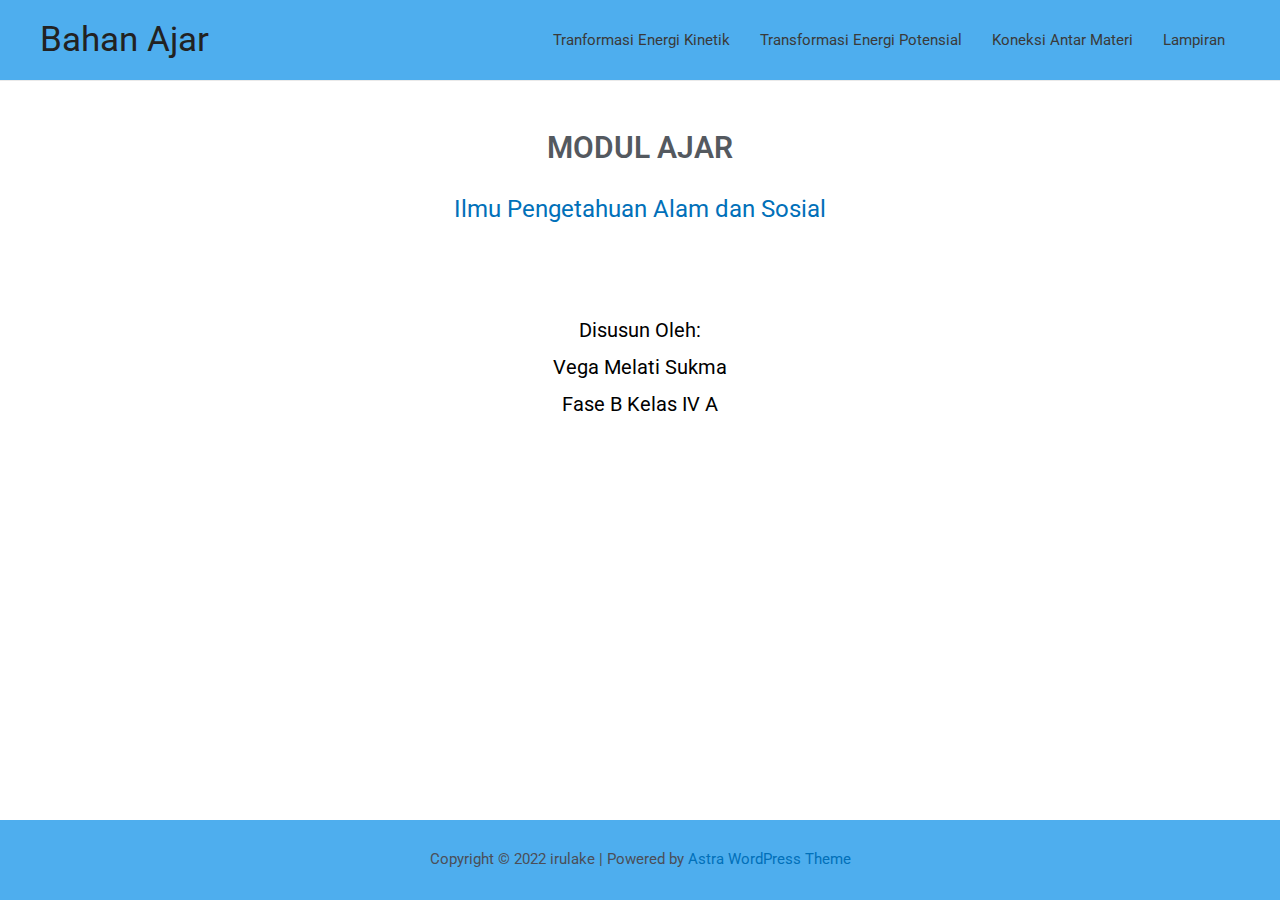
==== index.html @ 5ebf0a8a "wpup" ====
<!DOCTYPE html>
<html lang="en-US">
<head>
<meta charset="UTF-8">
<meta name="viewport" content="width=device-width, initial-scale=1">
<link rel="profile" href="https://gmpg.org/xfn/11">

<title>Bahan Ajar</title>
<meta name="robots" content="max-image-preview:large">
<link rel="alternate" type="application/rss+xml" title="Bahan Ajar &raquo; Feed" href="https://vegamus-teach.github.io/feed/">
<link rel="alternate" type="application/rss+xml" title="Bahan Ajar &raquo; Comments Feed" href="https://vegamus-teach.github.io/comments/feed/">
<script>
window._wpemojiSettings = {"baseUrl":"https:\/\/s.w.org\/images\/core\/emoji\/14.0.0\/72x72\/","ext":".png","svgUrl":"https:\/\/s.w.org\/images\/core\/emoji\/14.0.0\/svg\/","svgExt":".svg","source":{"concatemoji":"https:\/\/vegamus-teach.github.io\/wp-includes\/js\/wp-emoji-release.min.js?ver=6.1.1"}};
/*! This file is auto-generated */
!function(e,a,t){var n,r,o,i=a.createElement("canvas"),p=i.getContext&&i.getContext("2d");function s(e,t){var a=String.fromCharCode,e=(p.clearRect(0,0,i.width,i.height),p.fillText(a.apply(this,e),0,0),i.toDataURL());return p.clearRect(0,0,i.width,i.height),p.fillText(a.apply(this,t),0,0),e===i.toDataURL()}function c(e){var t=a.createElement("script");t.src=e,t.defer=t.type="text/javascript",a.getElementsByTagName("head")[0].appendChild(t)}for(o=Array("flag","emoji"),t.supports={everything:!0,everythingExceptFlag:!0},r=0;r<o.length;r++)t.supports[o[r]]=function(e){if(p&&p.fillText)switch(p.textBaseline="top",p.font="600 32px Arial",e){case"flag":return s([127987,65039,8205,9895,65039],[127987,65039,8203,9895,65039])?!1:!s([55356,56826,55356,56819],[55356,56826,8203,55356,56819])&&!s([55356,57332,56128,56423,56128,56418,56128,56421,56128,56430,56128,56423,56128,56447],[55356,57332,8203,56128,56423,8203,56128,56418,8203,56128,56421,8203,56128,56430,8203,56128,56423,8203,56128,56447]);case"emoji":return!s([129777,127995,8205,129778,127999],[129777,127995,8203,129778,127999])}return!1}(o[r]),t.supports.everything=t.supports.everything&&t.supports[o[r]],"flag"!==o[r]&&(t.supports.everythingExceptFlag=t.supports.everythingExceptFlag&&t.supports[o[r]]);t.supports.everythingExceptFlag=t.supports.everythingExceptFlag&&!t.supports.flag,t.DOMReady=!1,t.readyCallback=function(){t.DOMReady=!0},t.supports.everything||(n=function(){t.readyCallback()},a.addEventListener?(a.addEventListener("DOMContentLoaded",n,!1),e.addEventListener("load",n,!1)):(e.attachEvent("onload",n),a.attachEvent("onreadystatechange",function(){"complete"===a.readyState&&t.readyCallback()})),(e=t.source||{}).concatemoji?c(e.concatemoji):e.wpemoji&&e.twemoji&&(c(e.twemoji),c(e.wpemoji)))}(window,document,window._wpemojiSettings);
</script>
<style>img.wp-smiley,
img.emoji {
	display: inline !important;
	border: none !important;
	box-shadow: none !important;
	height: 1em !important;
	width: 1em !important;
	margin: 0 0.07em !important;
	vertical-align: -0.1em !important;
	background: none !important;
	padding: 0 !important;
}</style>
	<link rel="stylesheet" id="astra-theme-css-css" href="https://vegamus-teach.github.io/wp-content/themes/astra/assets/css/minified/main.min.css?ver=3.9.4" media="all">
<style id="astra-theme-css-inline-css">:root{--ast-container-default-xlg-padding:3em;--ast-container-default-lg-padding:3em;--ast-container-default-slg-padding:2em;--ast-container-default-md-padding:3em;--ast-container-default-sm-padding:3em;--ast-container-default-xs-padding:2.4em;--ast-container-default-xxs-padding:1.8em;}html{font-size:93.75%;}a{color:var(--ast-global-color-0);}a:hover,a:focus{color:var(--ast-global-color-1);}body,button,input,select,textarea,.ast-button,.ast-custom-button{font-family:-apple-system,BlinkMacSystemFont,Segoe UI,Roboto,Oxygen-Sans,Ubuntu,Cantarell,Helvetica Neue,sans-serif;font-weight:inherit;font-size:15px;font-size:1rem;}blockquote{color:var(--ast-global-color-3);}.site-title{font-size:35px;font-size:2.3333333333333rem;display:block;}.ast-archive-description .ast-archive-title{font-size:40px;font-size:2.6666666666667rem;}.site-header .site-description{font-size:15px;font-size:1rem;display:none;}.entry-title{font-size:30px;font-size:2rem;}h1,.entry-content h1{font-size:40px;font-size:2.6666666666667rem;}h2,.entry-content h2{font-size:30px;font-size:2rem;}h3,.entry-content h3{font-size:25px;font-size:1.6666666666667rem;}h4,.entry-content h4{font-size:20px;font-size:1.3333333333333rem;}h5,.entry-content h5{font-size:18px;font-size:1.2rem;}h6,.entry-content h6{font-size:15px;font-size:1rem;}.ast-single-post .entry-title,.page-title{font-size:30px;font-size:2rem;}::selection{background-color:var(--ast-global-color-0);color:#ffffff;}body,h1,.entry-title a,.entry-content h1,h2,.entry-content h2,h3,.entry-content h3,h4,.entry-content h4,h5,.entry-content h5,h6,.entry-content h6{color:var(--ast-global-color-3);}.tagcloud a:hover,.tagcloud a:focus,.tagcloud a.current-item{color:#ffffff;border-color:var(--ast-global-color-0);background-color:var(--ast-global-color-0);}input:focus,input[type="text"]:focus,input[type="email"]:focus,input[type="url"]:focus,input[type="password"]:focus,input[type="reset"]:focus,input[type="search"]:focus,textarea:focus{border-color:var(--ast-global-color-0);}input[type="radio"]:checked,input[type=reset],input[type="checkbox"]:checked,input[type="checkbox"]:hover:checked,input[type="checkbox"]:focus:checked,input[type=range]::-webkit-slider-thumb{border-color:var(--ast-global-color-0);background-color:var(--ast-global-color-0);box-shadow:none;}.site-footer a:hover + .post-count,.site-footer a:focus + .post-count{background:var(--ast-global-color-0);border-color:var(--ast-global-color-0);}.single .nav-links .nav-previous,.single .nav-links .nav-next{color:var(--ast-global-color-0);}.entry-meta,.entry-meta *{line-height:1.45;color:var(--ast-global-color-0);}.entry-meta a:hover,.entry-meta a:hover *,.entry-meta a:focus,.entry-meta a:focus *,.page-links > .page-link,.page-links .page-link:hover,.post-navigation a:hover{color:var(--ast-global-color-1);}#cat option,.secondary .calendar_wrap thead a,.secondary .calendar_wrap thead a:visited{color:var(--ast-global-color-0);}.secondary .calendar_wrap #today,.ast-progress-val span{background:var(--ast-global-color-0);}.secondary a:hover + .post-count,.secondary a:focus + .post-count{background:var(--ast-global-color-0);border-color:var(--ast-global-color-0);}.calendar_wrap #today > a{color:#ffffff;}.page-links .page-link,.single .post-navigation a{color:var(--ast-global-color-0);}.ast-archive-title{color:var(--ast-global-color-2);}.widget-title{font-size:21px;font-size:1.4rem;color:var(--ast-global-color-2);}.ast-single-post .entry-content a,.ast-comment-content a:not(.ast-comment-edit-reply-wrap a){text-decoration:underline;}.ast-single-post .wp-block-button .wp-block-button__link,.ast-single-post .elementor-button-wrapper .elementor-button,.ast-single-post .entry-content .uagb-tab a,.ast-single-post .entry-content .uagb-ifb-cta a,.ast-single-post .entry-content .wp-block-uagb-buttons a,.ast-single-post .entry-content .uabb-module-content a,.ast-single-post .entry-content .uagb-post-grid a,.ast-single-post .entry-content .uagb-timeline a,.ast-single-post .entry-content .uagb-toc__wrap a,.ast-single-post .entry-content .uagb-taxomony-box a,.ast-single-post .entry-content .woocommerce a,.entry-content .wp-block-latest-posts > li > a{text-decoration:none;}.ast-logo-title-inline .site-logo-img{padding-right:1em;}.ast-page-builder-template .hentry {margin: 0;}.ast-page-builder-template .site-content > .ast-container {max-width: 100%;padding: 0;}.ast-page-builder-template .site-content #primary {padding: 0;margin: 0;}.ast-page-builder-template .no-results {text-align: center;margin: 4em auto;}.ast-page-builder-template .ast-pagination {padding: 2em;}.ast-page-builder-template .entry-header.ast-no-title.ast-no-thumbnail {margin-top: 0;}.ast-page-builder-template .entry-header.ast-header-without-markup {margin-top: 0;margin-bottom: 0;}.ast-page-builder-template .entry-header.ast-no-title.ast-no-meta {margin-bottom: 0;}.ast-page-builder-template.single .post-navigation {padding-bottom: 2em;}.ast-page-builder-template.single-post .site-content > .ast-container {max-width: 100%;}.ast-page-builder-template .entry-header {margin-top: 2em;margin-left: auto;margin-right: auto;}.ast-page-builder-template .ast-archive-description {margin: 2em auto 0;padding-left: 20px;padding-right: 20px;}.ast-page-builder-template .ast-row {margin-left: 0;margin-right: 0;}.single.ast-page-builder-template .entry-header + .entry-content {margin-bottom: 2em;}@media(min-width: 921px) {.ast-page-builder-template.archive.ast-right-sidebar .ast-row article,.ast-page-builder-template.archive.ast-left-sidebar .ast-row article {padding-left: 0;padding-right: 0;}}@media (max-width:921px){#ast-desktop-header{display:none;}}@media (min-width:921px){#ast-mobile-header{display:none;}}.wp-block-buttons.aligncenter{justify-content:center;}@media (max-width:921px){.ast-theme-transparent-header #primary,.ast-theme-transparent-header #secondary{padding:0;}}@media (max-width:921px){.ast-plain-container.ast-no-sidebar #primary{padding:0;}}.ast-plain-container.ast-no-sidebar #primary{margin-top:0;margin-bottom:0;}@media (min-width:1200px){.ast-plain-container.ast-no-sidebar #primary{margin-top:60px;margin-bottom:60px;}}.wp-block-button.is-style-outline .wp-block-button__link{border-color:var(--ast-global-color-0);}.wp-block-button.is-style-outline > .wp-block-button__link:not(.has-text-color),.wp-block-button.wp-block-button__link.is-style-outline:not(.has-text-color){color:var(--ast-global-color-0);}.wp-block-button.is-style-outline .wp-block-button__link:hover,.wp-block-button.is-style-outline .wp-block-button__link:focus{color:#ffffff !important;background-color:var(--ast-global-color-1);border-color:var(--ast-global-color-1);}.post-page-numbers.current .page-link,.ast-pagination .page-numbers.current{color:#ffffff;border-color:var(--ast-global-color-0);background-color:var(--ast-global-color-0);border-radius:2px;}h1.widget-title{font-weight:inherit;}h2.widget-title{font-weight:inherit;}h3.widget-title{font-weight:inherit;}#page{display:flex;flex-direction:column;min-height:100vh;}.ast-404-layout-1 h1.page-title{color:var(--ast-global-color-2);}.single .post-navigation a{line-height:1em;height:inherit;}.error-404 .page-sub-title{font-size:1.5rem;font-weight:inherit;}.search .site-content .content-area .search-form{margin-bottom:0;}#page .site-content{flex-grow:1;}.widget{margin-bottom:3.5em;}#secondary li{line-height:1.5em;}#secondary .wp-block-group h2{margin-bottom:0.7em;}#secondary h2{font-size:1.7rem;}.ast-separate-container .ast-article-post,.ast-separate-container .ast-article-single,.ast-separate-container .ast-comment-list li.depth-1,.ast-separate-container .comment-respond{padding:3em;}.ast-separate-container .ast-comment-list li.depth-1,.hentry{margin-bottom:2em;}.ast-separate-container .ast-archive-description,.ast-separate-container .ast-author-box{background-color:var(--ast-global-color-5);border-bottom:1px solid var(--ast-border-color);}.ast-separate-container .comments-title{padding:2em 2em 0 2em;}.ast-page-builder-template .comment-form-textarea,.ast-comment-formwrap .ast-grid-common-col{padding:0;}.ast-comment-formwrap{padding:0 20px;display:inline-flex;column-gap:20px;}.archive.ast-page-builder-template .entry-header{margin-top:2em;}.ast-page-builder-template .ast-comment-formwrap{width:100%;}.entry-title{margin-bottom:0.5em;}.ast-archive-description .ast-archive-title{margin-bottom:10px;text-transform:capitalize;}.ast-archive-description p{font-size:inherit;font-weight:inherit;line-height:inherit;}@media (min-width:921px){.ast-left-sidebar.ast-page-builder-template #secondary,.archive.ast-right-sidebar.ast-page-builder-template .site-main{padding-left:20px;padding-right:20px;}}@media (max-width:544px){.ast-comment-formwrap.ast-row{column-gap:10px;}}@media (min-width:1201px){.ast-separate-container .ast-article-post,.ast-separate-container .ast-article-single,.ast-separate-container .ast-archive-description,.ast-separate-container .ast-author-box,.ast-separate-container .ast-404-layout-1,.ast-separate-container .no-results{padding:3em;}}@media (max-width:921px){.ast-separate-container #primary,.ast-separate-container #secondary{padding:1.5em 0;}#primary,#secondary{padding:1.5em 0;margin:0;}.ast-left-sidebar #content > .ast-container{display:flex;flex-direction:column-reverse;width:100%;}}@media (min-width:922px){.ast-separate-container.ast-right-sidebar #primary,.ast-separate-container.ast-left-sidebar #primary{border:0;}.search-no-results.ast-separate-container #primary{margin-bottom:4em;}}.wp-block-button .wp-block-button__link{color:#ffffff;}.wp-block-button .wp-block-button__link:hover,.wp-block-button .wp-block-button__link:focus{color:#ffffff;background-color:var(--ast-global-color-1);border-color:var(--ast-global-color-1);}.wp-block-button .wp-block-button__link,.wp-block-search .wp-block-search__button,body .wp-block-file .wp-block-file__button{border-color:var(--ast-global-color-0);background-color:var(--ast-global-color-0);color:#ffffff;font-family:inherit;font-weight:inherit;line-height:1;border-radius:2px;padding-top:15px;padding-right:30px;padding-bottom:15px;padding-left:30px;}@media (max-width:921px){.wp-block-button .wp-block-button__link,.wp-block-search .wp-block-search__button,body .wp-block-file .wp-block-file__button{padding-top:14px;padding-right:28px;padding-bottom:14px;padding-left:28px;}}@media (max-width:544px){.wp-block-button .wp-block-button__link,.wp-block-search .wp-block-search__button,body .wp-block-file .wp-block-file__button{padding-top:12px;padding-right:24px;padding-bottom:12px;padding-left:24px;}}.menu-toggle,button,.ast-button,.ast-custom-button,.button,input#submit,input[type="button"],input[type="submit"],input[type="reset"],form[CLASS*="wp-block-search__"].wp-block-search .wp-block-search__inside-wrapper .wp-block-search__button,body .wp-block-file .wp-block-file__button,.search .search-submit{border-style:solid;border-top-width:0;border-right-width:0;border-left-width:0;border-bottom-width:0;color:#ffffff;border-color:var(--ast-global-color-0);background-color:var(--ast-global-color-0);border-radius:2px;padding-top:15px;padding-right:30px;padding-bottom:15px;padding-left:30px;font-family:inherit;font-weight:inherit;line-height:1;}button:focus,.menu-toggle:hover,button:hover,.ast-button:hover,.ast-custom-button:hover .button:hover,.ast-custom-button:hover ,input[type=reset]:hover,input[type=reset]:focus,input#submit:hover,input#submit:focus,input[type="button"]:hover,input[type="button"]:focus,input[type="submit"]:hover,input[type="submit"]:focus,form[CLASS*="wp-block-search__"].wp-block-search .wp-block-search__inside-wrapper .wp-block-search__button:hover,form[CLASS*="wp-block-search__"].wp-block-search .wp-block-search__inside-wrapper .wp-block-search__button:focus,body .wp-block-file .wp-block-file__button:hover,body .wp-block-file .wp-block-file__button:focus{color:#ffffff;background-color:var(--ast-global-color-1);border-color:var(--ast-global-color-1);}form[CLASS*="wp-block-search__"].wp-block-search .wp-block-search__inside-wrapper .wp-block-search__button.has-icon{padding-top:calc(15px - 3px);padding-right:calc(30px - 3px);padding-bottom:calc(15px - 3px);padding-left:calc(30px - 3px);}@media (min-width:544px){.ast-container{max-width:100%;}}@media (max-width:544px){.ast-separate-container .ast-article-post,.ast-separate-container .ast-article-single,.ast-separate-container .comments-title,.ast-separate-container .ast-archive-description{padding:1.5em 1em;}.ast-separate-container #content .ast-container{padding-left:0.54em;padding-right:0.54em;}.ast-separate-container .ast-comment-list li.depth-1{padding:1.5em 1em;margin-bottom:1.5em;}.ast-separate-container .ast-comment-list .bypostauthor{padding:.5em;}.ast-search-menu-icon.ast-dropdown-active .search-field{width:170px;}.menu-toggle,button,.ast-button,.button,input#submit,input[type="button"],input[type="submit"],input[type="reset"]{padding-top:12px;padding-right:24px;padding-bottom:12px;padding-left:24px;}}@media (max-width:921px){.menu-toggle,button,.ast-button,.button,input#submit,input[type="button"],input[type="submit"],input[type="reset"]{padding-top:14px;padding-right:28px;padding-bottom:14px;padding-left:28px;}.ast-mobile-header-stack .main-header-bar .ast-search-menu-icon{display:inline-block;}.ast-header-break-point.ast-header-custom-item-outside .ast-mobile-header-stack .main-header-bar .ast-search-icon{margin:0;}.ast-comment-avatar-wrap img{max-width:2.5em;}.ast-separate-container .ast-comment-list li.depth-1{padding:1.5em 2.14em;}.ast-separate-container .comment-respond{padding:2em 2.14em;}.ast-comment-meta{padding:0 1.8888em 1.3333em;}}@media (max-width:921px){.site-title{display:block;}.ast-archive-description .ast-archive-title{font-size:40px;}.site-header .site-description{display:none;}.entry-title{font-size:30px;}h1,.entry-content h1{font-size:30px;}h2,.entry-content h2{font-size:25px;}h3,.entry-content h3{font-size:20px;}.ast-single-post .entry-title,.page-title{font-size:30px;}}@media (max-width:544px){.site-title{display:block;}.ast-archive-description .ast-archive-title{font-size:40px;}.site-header .site-description{display:none;}.entry-title{font-size:30px;}h1,.entry-content h1{font-size:30px;}h2,.entry-content h2{font-size:25px;}h3,.entry-content h3{font-size:20px;}.ast-single-post .entry-title,.page-title{font-size:30px;}}@media (max-width:921px){html{font-size:85.5%;}}@media (max-width:544px){html{font-size:85.5%;}}@media (min-width:922px){.ast-container{max-width:1240px;}}@media (min-width:922px){.site-content .ast-container{display:flex;}}@media (max-width:921px){.site-content .ast-container{flex-direction:column;}}@media (min-width:922px){.main-header-menu .sub-menu .menu-item.ast-left-align-sub-menu:hover > .sub-menu,.main-header-menu .sub-menu .menu-item.ast-left-align-sub-menu.focus > .sub-menu{margin-left:-0px;}}blockquote,cite {font-style: initial;}.wp-block-file {display: flex;align-items: center;flex-wrap: wrap;justify-content: space-between;}.wp-block-pullquote {border: none;}.wp-block-pullquote blockquote::before {content: "\201D";font-family: "Helvetica",sans-serif;display: flex;transform: rotate( 180deg );font-size: 6rem;font-style: normal;line-height: 1;font-weight: bold;align-items: center;justify-content: center;}.has-text-align-right > blockquote::before {justify-content: flex-start;}.has-text-align-left > blockquote::before {justify-content: flex-end;}figure.wp-block-pullquote.is-style-solid-color blockquote {max-width: 100%;text-align: inherit;}html body {--wp--custom--ast-default-block-top-padding: 3em;--wp--custom--ast-default-block-right-padding: 3em;--wp--custom--ast-default-block-bottom-padding: 3em;--wp--custom--ast-default-block-left-padding: 3em;--wp--custom--ast-container-width: 1200px;--wp--custom--ast-content-width-size: 1200px;--wp--custom--ast-wide-width-size: calc(1200px + var(--wp--custom--ast-default-block-left-padding) + var(--wp--custom--ast-default-block-right-padding));}@media(max-width: 921px) {html body {--wp--custom--ast-default-block-top-padding: 3em;--wp--custom--ast-default-block-right-padding: 2em;--wp--custom--ast-default-block-bottom-padding: 3em;--wp--custom--ast-default-block-left-padding: 2em;}}@media(max-width: 544px) {html body {--wp--custom--ast-default-block-top-padding: 3em;--wp--custom--ast-default-block-right-padding: 1.5em;--wp--custom--ast-default-block-bottom-padding: 3em;--wp--custom--ast-default-block-left-padding: 1.5em;}}.entry-content > .wp-block-group,.entry-content > .wp-block-cover,.entry-content > .wp-block-columns {padding-top: var(--wp--custom--ast-default-block-top-padding);padding-right: var(--wp--custom--ast-default-block-right-padding);padding-bottom: var(--wp--custom--ast-default-block-bottom-padding);padding-left: var(--wp--custom--ast-default-block-left-padding);}.ast-plain-container.ast-no-sidebar .entry-content > .alignfull,.ast-page-builder-template .ast-no-sidebar .entry-content > .alignfull {margin-left: calc( -50vw + 50%);margin-right: calc( -50vw + 50%);max-width: 100vw;width: 100vw;}.ast-plain-container.ast-no-sidebar .entry-content .alignfull .alignfull,.ast-page-builder-template.ast-no-sidebar .entry-content .alignfull .alignfull,.ast-plain-container.ast-no-sidebar .entry-content .alignfull .alignwide,.ast-page-builder-template.ast-no-sidebar .entry-content .alignfull .alignwide,.ast-plain-container.ast-no-sidebar .entry-content .alignwide .alignfull,.ast-page-builder-template.ast-no-sidebar .entry-content .alignwide .alignfull,.ast-plain-container.ast-no-sidebar .entry-content .alignwide .alignwide,.ast-page-builder-template.ast-no-sidebar .entry-content .alignwide .alignwide,.ast-plain-container.ast-no-sidebar .entry-content .wp-block-column .alignfull,.ast-page-builder-template.ast-no-sidebar .entry-content .wp-block-column .alignfull,.ast-plain-container.ast-no-sidebar .entry-content .wp-block-column .alignwide,.ast-page-builder-template.ast-no-sidebar .entry-content .wp-block-column .alignwide {margin-left: auto;margin-right: auto;width: 100%;}[ast-blocks-layout] .wp-block-separator:not(.is-style-dots) {height: 0;}[ast-blocks-layout] .wp-block-separator {margin: 20px auto;}[ast-blocks-layout] .wp-block-separator:not(.is-style-wide):not(.is-style-dots) {max-width: 100px;}[ast-blocks-layout] .wp-block-separator.has-background {padding: 0;}.entry-content[ast-blocks-layout] > * {max-width: var(--wp--custom--ast-content-width-size);margin-left: auto;margin-right: auto;}.entry-content[ast-blocks-layout] > .alignwide {max-width: var(--wp--custom--ast-wide-width-size);}.entry-content[ast-blocks-layout] .alignfull {max-width: none;}.entry-content .wp-block-columns {margin-bottom: 0;}blockquote {margin: 1.5em;border: none;}.wp-block-quote:not(.has-text-align-right):not(.has-text-align-center) {border-left: 5px solid rgba(0,0,0,0.05);}.has-text-align-right > blockquote,blockquote.has-text-align-right {border-right: 5px solid rgba(0,0,0,0.05);}.has-text-align-left > blockquote,blockquote.has-text-align-left {border-left: 5px solid rgba(0,0,0,0.05);}.wp-block-site-tagline,.wp-block-latest-posts .read-more {margin-top: 15px;}.wp-block-loginout p label {display: block;}.wp-block-loginout p:not(.login-remember):not(.login-submit) input {width: 100%;}.wp-block-loginout input:focus {border-color: transparent;}.wp-block-loginout input:focus {outline: thin dotted;}.entry-content .wp-block-media-text .wp-block-media-text__content {padding: 0 0 0 8%;}.entry-content .wp-block-media-text.has-media-on-the-right .wp-block-media-text__content {padding: 0 8% 0 0;}.entry-content .wp-block-media-text.has-background .wp-block-media-text__content {padding: 8%;}.entry-content .wp-block-cover:not([class*="background-color"]) .wp-block-cover__inner-container,.entry-content .wp-block-cover:not([class*="background-color"]) .wp-block-cover-image-text,.entry-content .wp-block-cover:not([class*="background-color"]) .wp-block-cover-text,.entry-content .wp-block-cover-image:not([class*="background-color"]) .wp-block-cover__inner-container,.entry-content .wp-block-cover-image:not([class*="background-color"]) .wp-block-cover-image-text,.entry-content .wp-block-cover-image:not([class*="background-color"]) .wp-block-cover-text {color: var(--ast-global-color-5);}.wp-block-loginout .login-remember input {width: 1.1rem;height: 1.1rem;margin: 0 5px 4px 0;vertical-align: middle;}.wp-block-latest-posts > li > *:first-child,.wp-block-latest-posts:not(.is-grid) > li:first-child {margin-top: 0;}.wp-block-search__inside-wrapper .wp-block-search__input {padding: 0 10px;color: var(--ast-global-color-3);background: var(--ast-global-color-5);border-color: var(--ast-border-color);}.wp-block-latest-posts .read-more {margin-bottom: 1.5em;}.wp-block-search__no-button .wp-block-search__inside-wrapper .wp-block-search__input {padding-top: 5px;padding-bottom: 5px;}.wp-block-latest-posts .wp-block-latest-posts__post-date,.wp-block-latest-posts .wp-block-latest-posts__post-author {font-size: 1rem;}.wp-block-latest-posts > li > *,.wp-block-latest-posts:not(.is-grid) > li {margin-top: 12px;margin-bottom: 12px;}.ast-page-builder-template .entry-content[ast-blocks-layout] > *,.ast-page-builder-template .entry-content[ast-blocks-layout] > .alignfull > * {max-width: none;}.ast-page-builder-template .entry-content[ast-blocks-layout] > .alignwide > * {max-width: var(--wp--custom--ast-wide-width-size);}.ast-page-builder-template .entry-content[ast-blocks-layout] > .inherit-container-width > *,.ast-page-builder-template .entry-content[ast-blocks-layout] > * > *,.entry-content[ast-blocks-layout] > .wp-block-cover .wp-block-cover__inner-container {max-width: var(--wp--custom--ast-content-width-size);margin-left: auto;margin-right: auto;}.entry-content[ast-blocks-layout] .wp-block-cover:not(.alignleft):not(.alignright) {width: auto;}@media(max-width: 1200px) {.ast-separate-container .entry-content > .alignfull,.ast-separate-container .entry-content[ast-blocks-layout] > .alignwide,.ast-plain-container .entry-content[ast-blocks-layout] > .alignwide,.ast-plain-container .entry-content .alignfull {margin-left: calc(-1 * min(var(--ast-container-default-xlg-padding),20px)) ;margin-right: calc(-1 * min(var(--ast-container-default-xlg-padding),20px));}}@media(min-width: 1201px) {.ast-separate-container .entry-content > .alignfull {margin-left: calc(-1 * var(--ast-container-default-xlg-padding) );margin-right: calc(-1 * var(--ast-container-default-xlg-padding) );}.ast-separate-container .entry-content[ast-blocks-layout] > .alignwide,.ast-plain-container .entry-content[ast-blocks-layout] > .alignwide {margin-left: calc(-1 * var(--wp--custom--ast-default-block-left-padding) );margin-right: calc(-1 * var(--wp--custom--ast-default-block-right-padding) );}}@media(min-width: 921px) {.ast-separate-container .entry-content .wp-block-group.alignwide:not(.inherit-container-width) > :where(:not(.alignleft):not(.alignright)),.ast-plain-container .entry-content .wp-block-group.alignwide:not(.inherit-container-width) > :where(:not(.alignleft):not(.alignright)) {max-width: calc( var(--wp--custom--ast-content-width-size) + 80px );}.ast-plain-container.ast-right-sidebar .entry-content[ast-blocks-layout] .alignfull,.ast-plain-container.ast-left-sidebar .entry-content[ast-blocks-layout] .alignfull {margin-left: -60px;margin-right: -60px;}}@media(min-width: 544px) {.entry-content > .alignleft {margin-right: 20px;}.entry-content > .alignright {margin-left: 20px;}}@media (max-width:544px){.wp-block-columns .wp-block-column:not(:last-child){margin-bottom:20px;}.wp-block-latest-posts{margin:0;}}@media( max-width: 600px ) {.entry-content .wp-block-media-text .wp-block-media-text__content,.entry-content .wp-block-media-text.has-media-on-the-right .wp-block-media-text__content {padding: 8% 0 0;}.entry-content .wp-block-media-text.has-background .wp-block-media-text__content {padding: 8%;}}.ast-separate-container .entry-content .wp-block-uagb-container {padding-left: 0;}.ast-page-builder-template .entry-header {padding-left: 0;}@media(min-width: 1201px) {.ast-separate-container .entry-content > .uagb-is-root-container {margin-left: 0;margin-right: 0;}}.entry-content[ast-blocks-layout] > ul,.entry-content[ast-blocks-layout] > ol {margin-left: 1em;}:root .has-ast-global-color-0-color{color:var(--ast-global-color-0);}:root .has-ast-global-color-0-background-color{background-color:var(--ast-global-color-0);}:root .wp-block-button .has-ast-global-color-0-color{color:var(--ast-global-color-0);}:root .wp-block-button .has-ast-global-color-0-background-color{background-color:var(--ast-global-color-0);}:root .has-ast-global-color-1-color{color:var(--ast-global-color-1);}:root .has-ast-global-color-1-background-color{background-color:var(--ast-global-color-1);}:root .wp-block-button .has-ast-global-color-1-color{color:var(--ast-global-color-1);}:root .wp-block-button .has-ast-global-color-1-background-color{background-color:var(--ast-global-color-1);}:root .has-ast-global-color-2-color{color:var(--ast-global-color-2);}:root .has-ast-global-color-2-background-color{background-color:var(--ast-global-color-2);}:root .wp-block-button .has-ast-global-color-2-color{color:var(--ast-global-color-2);}:root .wp-block-button .has-ast-global-color-2-background-color{background-color:var(--ast-global-color-2);}:root .has-ast-global-color-3-color{color:var(--ast-global-color-3);}:root .has-ast-global-color-3-background-color{background-color:var(--ast-global-color-3);}:root .wp-block-button .has-ast-global-color-3-color{color:var(--ast-global-color-3);}:root .wp-block-button .has-ast-global-color-3-background-color{background-color:var(--ast-global-color-3);}:root .has-ast-global-color-4-color{color:var(--ast-global-color-4);}:root .has-ast-global-color-4-background-color{background-color:var(--ast-global-color-4);}:root .wp-block-button .has-ast-global-color-4-color{color:var(--ast-global-color-4);}:root .wp-block-button .has-ast-global-color-4-background-color{background-color:var(--ast-global-color-4);}:root .has-ast-global-color-5-color{color:var(--ast-global-color-5);}:root .has-ast-global-color-5-background-color{background-color:var(--ast-global-color-5);}:root .wp-block-button .has-ast-global-color-5-color{color:var(--ast-global-color-5);}:root .wp-block-button .has-ast-global-color-5-background-color{background-color:var(--ast-global-color-5);}:root .has-ast-global-color-6-color{color:var(--ast-global-color-6);}:root .has-ast-global-color-6-background-color{background-color:var(--ast-global-color-6);}:root .wp-block-button .has-ast-global-color-6-color{color:var(--ast-global-color-6);}:root .wp-block-button .has-ast-global-color-6-background-color{background-color:var(--ast-global-color-6);}:root .has-ast-global-color-7-color{color:var(--ast-global-color-7);}:root .has-ast-global-color-7-background-color{background-color:var(--ast-global-color-7);}:root .wp-block-button .has-ast-global-color-7-color{color:var(--ast-global-color-7);}:root .wp-block-button .has-ast-global-color-7-background-color{background-color:var(--ast-global-color-7);}:root .has-ast-global-color-8-color{color:var(--ast-global-color-8);}:root .has-ast-global-color-8-background-color{background-color:var(--ast-global-color-8);}:root .wp-block-button .has-ast-global-color-8-color{color:var(--ast-global-color-8);}:root .wp-block-button .has-ast-global-color-8-background-color{background-color:var(--ast-global-color-8);}:root{--ast-global-color-0:#0170B9;--ast-global-color-1:#3a3a3a;--ast-global-color-2:#3a3a3a;--ast-global-color-3:#4B4F58;--ast-global-color-4:#F5F5F5;--ast-global-color-5:#FFFFFF;--ast-global-color-6:#E5E5E5;--ast-global-color-7:#424242;--ast-global-color-8:#000000;}:root {--ast-border-color : var(--ast-global-color-6);}.ast-breadcrumbs .trail-browse,.ast-breadcrumbs .trail-items,.ast-breadcrumbs .trail-items li{display:inline-block;margin:0;padding:0;border:none;background:inherit;text-indent:0;}.ast-breadcrumbs .trail-browse{font-size:inherit;font-style:inherit;font-weight:inherit;color:inherit;}.ast-breadcrumbs .trail-items{list-style:none;}.trail-items li::after{padding:0 0.3em;content:"\00bb";}.trail-items li:last-of-type::after{display:none;}h1,.entry-content h1,h2,.entry-content h2,h3,.entry-content h3,h4,.entry-content h4,h5,.entry-content h5,h6,.entry-content h6{color:var(--ast-global-color-2);}.entry-title a{color:var(--ast-global-color-2);}@media (max-width:921px){.ast-builder-grid-row-container.ast-builder-grid-row-tablet-3-firstrow .ast-builder-grid-row > *:first-child,.ast-builder-grid-row-container.ast-builder-grid-row-tablet-3-lastrow .ast-builder-grid-row > *:last-child{grid-column:1 / -1;}}@media (max-width:544px){.ast-builder-grid-row-container.ast-builder-grid-row-mobile-3-firstrow .ast-builder-grid-row > *:first-child,.ast-builder-grid-row-container.ast-builder-grid-row-mobile-3-lastrow .ast-builder-grid-row > *:last-child{grid-column:1 / -1;}}.ast-builder-layout-element[data-section="title_tagline"]{display:flex;}@media (max-width:921px){.ast-header-break-point .ast-builder-layout-element[data-section="title_tagline"]{display:flex;}}@media (max-width:544px){.ast-header-break-point .ast-builder-layout-element[data-section="title_tagline"]{display:flex;}}.ast-builder-menu-1{font-family:inherit;font-weight:inherit;}.ast-builder-menu-1 .menu-item > .menu-link{color:var(--ast-global-color-1);}.ast-builder-menu-1 .menu-item > .ast-menu-toggle{color:var(--ast-global-color-1);}.ast-builder-menu-1 .sub-menu,.ast-builder-menu-1 .inline-on-mobile .sub-menu{border-top-width:2px;border-bottom-width:0px;border-right-width:0px;border-left-width:0px;border-color:var(--ast-global-color-0);border-style:solid;border-radius:0px;}.ast-builder-menu-1 .main-header-menu > .menu-item > .sub-menu,.ast-builder-menu-1 .main-header-menu > .menu-item > .astra-full-megamenu-wrapper{margin-top:0px;}.ast-desktop .ast-builder-menu-1 .main-header-menu > .menu-item > .sub-menu:before,.ast-desktop .ast-builder-menu-1 .main-header-menu > .menu-item > .astra-full-megamenu-wrapper:before{height:calc( 0px + 5px );}.ast-desktop .ast-builder-menu-1 .menu-item .sub-menu .menu-link{border-style:none;}@media (max-width:921px){.ast-header-break-point .ast-builder-menu-1 .menu-item.menu-item-has-children > .ast-menu-toggle{top:0;}.ast-builder-menu-1 .menu-item-has-children > .menu-link:after{content:unset;}.ast-builder-menu-1 .main-header-menu > .menu-item > .sub-menu,.ast-builder-menu-1 .main-header-menu > .menu-item > .astra-full-megamenu-wrapper{margin-top:0;}}@media (max-width:544px){.ast-header-break-point .ast-builder-menu-1 .menu-item.menu-item-has-children > .ast-menu-toggle{top:0;}.ast-builder-menu-1 .main-header-menu > .menu-item > .sub-menu,.ast-builder-menu-1 .main-header-menu > .menu-item > .astra-full-megamenu-wrapper{margin-top:0;}}.ast-builder-menu-1{display:flex;}@media (max-width:921px){.ast-header-break-point .ast-builder-menu-1{display:flex;}}@media (max-width:544px){.ast-header-break-point .ast-builder-menu-1{display:flex;}}.ast-desktop .ast-menu-hover-style-underline > .menu-item > .menu-link:before,.ast-desktop .ast-menu-hover-style-overline > .menu-item > .menu-link:before {content: "";position: absolute;width: 100%;right: 50%;height: 1px;background-color: transparent;transform: scale(0,0) translate(-50%,0);transition: transform .3s ease-in-out,color .0s ease-in-out;}.ast-desktop .ast-menu-hover-style-underline > .menu-item:hover > .menu-link:before,.ast-desktop .ast-menu-hover-style-overline > .menu-item:hover > .menu-link:before {width: calc(100% - 1.2em);background-color: currentColor;transform: scale(1,1) translate(50%,0);}.ast-desktop .ast-menu-hover-style-underline > .menu-item > .menu-link:before {bottom: 0;}.ast-desktop .ast-menu-hover-style-overline > .menu-item > .menu-link:before {top: 0;}.ast-desktop .ast-menu-hover-style-zoom > .menu-item > .menu-link:hover {transition: all .3s ease;transform: scale(1.2);}.site-below-footer-wrap{padding-top:20px;padding-bottom:20px;}.site-below-footer-wrap[data-section="section-below-footer-builder"]{background-color:#4eaeee;;background-image:none;;min-height:80px;}.site-below-footer-wrap[data-section="section-below-footer-builder"] .ast-builder-grid-row{max-width:1200px;margin-left:auto;margin-right:auto;}.site-below-footer-wrap[data-section="section-below-footer-builder"] .ast-builder-grid-row,.site-below-footer-wrap[data-section="section-below-footer-builder"] .site-footer-section{align-items:flex-start;}.site-below-footer-wrap[data-section="section-below-footer-builder"].ast-footer-row-inline .site-footer-section{display:flex;margin-bottom:0;}.ast-builder-grid-row-full .ast-builder-grid-row{grid-template-columns:1fr;}@media (max-width:921px){.site-below-footer-wrap[data-section="section-below-footer-builder"].ast-footer-row-tablet-inline .site-footer-section{display:flex;margin-bottom:0;}.site-below-footer-wrap[data-section="section-below-footer-builder"].ast-footer-row-tablet-stack .site-footer-section{display:block;margin-bottom:10px;}.ast-builder-grid-row-container.ast-builder-grid-row-tablet-full .ast-builder-grid-row{grid-template-columns:1fr;}}@media (max-width:544px){.site-below-footer-wrap[data-section="section-below-footer-builder"].ast-footer-row-mobile-inline .site-footer-section{display:flex;margin-bottom:0;}.site-below-footer-wrap[data-section="section-below-footer-builder"].ast-footer-row-mobile-stack .site-footer-section{display:block;margin-bottom:10px;}.ast-builder-grid-row-container.ast-builder-grid-row-mobile-full .ast-builder-grid-row{grid-template-columns:1fr;}}.site-below-footer-wrap[data-section="section-below-footer-builder"]{display:grid;}@media (max-width:921px){.ast-header-break-point .site-below-footer-wrap[data-section="section-below-footer-builder"]{display:grid;}}@media (max-width:544px){.ast-header-break-point .site-below-footer-wrap[data-section="section-below-footer-builder"]{display:grid;}}.ast-footer-copyright{text-align:center;}.ast-footer-copyright {color:var(--ast-global-color-3);}@media (max-width:921px){.ast-footer-copyright{text-align:center;}}@media (max-width:544px){.ast-footer-copyright{text-align:center;}}.ast-footer-copyright.ast-builder-layout-element{display:flex;}@media (max-width:921px){.ast-header-break-point .ast-footer-copyright.ast-builder-layout-element{display:flex;}}@media (max-width:544px){.ast-header-break-point .ast-footer-copyright.ast-builder-layout-element{display:flex;}}.site-footer{background-color:#4eaeee;;background-image:none;;}.elementor-widget-heading .elementor-heading-title{margin:0;}.elementor-post.elementor-grid-item.hentry{margin-bottom:0;}.woocommerce div.product .elementor-element.elementor-products-grid .related.products ul.products li.product,.elementor-element .elementor-wc-products .woocommerce[class*='columns-'] ul.products li.product{width:auto;margin:0;float:none;}.elementor-toc__list-wrapper{margin:0;}.ast-left-sidebar .elementor-section.elementor-section-stretched,.ast-right-sidebar .elementor-section.elementor-section-stretched{max-width:100%;left:0 !important;}.elementor-template-full-width .ast-container{display:block;}@media (max-width:544px){.elementor-element .elementor-wc-products .woocommerce[class*="columns-"] ul.products li.product{width:auto;margin:0;}.elementor-element .woocommerce .woocommerce-result-count{float:none;}}.ast-header-break-point .main-header-bar{border-bottom-width:1px;}@media (min-width:922px){.main-header-bar{border-bottom-width:1px;}}.main-header-menu .menu-item, #astra-footer-menu .menu-item, .main-header-bar .ast-masthead-custom-menu-items{-js-display:flex;display:flex;-webkit-box-pack:center;-webkit-justify-content:center;-moz-box-pack:center;-ms-flex-pack:center;justify-content:center;-webkit-box-orient:vertical;-webkit-box-direction:normal;-webkit-flex-direction:column;-moz-box-orient:vertical;-moz-box-direction:normal;-ms-flex-direction:column;flex-direction:column;}.main-header-menu > .menu-item > .menu-link, #astra-footer-menu > .menu-item > .menu-link{height:100%;-webkit-box-align:center;-webkit-align-items:center;-moz-box-align:center;-ms-flex-align:center;align-items:center;-js-display:flex;display:flex;}.ast-header-break-point .main-navigation ul .menu-item .menu-link .icon-arrow:first-of-type svg{top:.2em;margin-top:0px;margin-left:0px;width:.65em;transform:translate(0, -2px) rotateZ(270deg);}.ast-mobile-popup-content .ast-submenu-expanded > .ast-menu-toggle{transform:rotateX(180deg);}.ast-separate-container .blog-layout-1, .ast-separate-container .blog-layout-2, .ast-separate-container .blog-layout-3{background-color:transparent;background-image:none;}.ast-separate-container .ast-article-post{background-color:var(--ast-global-color-5);;}@media (max-width:921px){.ast-separate-container .ast-article-post{background-color:var(--ast-global-color-5);;}}@media (max-width:544px){.ast-separate-container .ast-article-post{background-color:var(--ast-global-color-5);;}}.ast-separate-container .ast-article-single:not(.ast-related-post), .ast-separate-container .comments-area .comment-respond,.ast-separate-container .comments-area .ast-comment-list li, .ast-separate-container .ast-woocommerce-container, .ast-separate-container .error-404, .ast-separate-container .no-results, .single.ast-separate-container .site-main .ast-author-meta, .ast-separate-container .related-posts-title-wrapper, .ast-separate-container.ast-two-container #secondary .widget,.ast-separate-container .comments-count-wrapper, .ast-box-layout.ast-plain-container .site-content,.ast-padded-layout.ast-plain-container .site-content, .ast-separate-container .comments-area .comments-title{background-color:var(--ast-global-color-5);;}@media (max-width:921px){.ast-separate-container .ast-article-single:not(.ast-related-post), .ast-separate-container .comments-area .comment-respond,.ast-separate-container .comments-area .ast-comment-list li, .ast-separate-container .ast-woocommerce-container, .ast-separate-container .error-404, .ast-separate-container .no-results, .single.ast-separate-container .site-main .ast-author-meta, .ast-separate-container .related-posts-title-wrapper, .ast-separate-container.ast-two-container #secondary .widget,.ast-separate-container .comments-count-wrapper, .ast-box-layout.ast-plain-container .site-content,.ast-padded-layout.ast-plain-container .site-content, .ast-separate-container .comments-area .comments-title{background-color:var(--ast-global-color-5);;}}@media (max-width:544px){.ast-separate-container .ast-article-single:not(.ast-related-post), .ast-separate-container .comments-area .comment-respond,.ast-separate-container .comments-area .ast-comment-list li, .ast-separate-container .ast-woocommerce-container, .ast-separate-container .error-404, .ast-separate-container .no-results, .single.ast-separate-container .site-main .ast-author-meta, .ast-separate-container .related-posts-title-wrapper, .ast-separate-container.ast-two-container #secondary .widget,.ast-separate-container .comments-count-wrapper, .ast-box-layout.ast-plain-container .site-content,.ast-padded-layout.ast-plain-container .site-content, .ast-separate-container .comments-area .comments-title{background-color:var(--ast-global-color-5);;}}.ast-plain-container, .ast-page-builder-template{background-color:var(--ast-global-color-5);;}@media (max-width:921px){.ast-plain-container, .ast-page-builder-template{background-color:var(--ast-global-color-5);;}}@media (max-width:544px){.ast-plain-container, .ast-page-builder-template{background-color:var(--ast-global-color-5);;}}.ast-mobile-header-content > *,.ast-desktop-header-content > * {padding: 10px 0;height: auto;}.ast-mobile-header-content > *:first-child,.ast-desktop-header-content > *:first-child {padding-top: 10px;}.ast-mobile-header-content > .ast-builder-menu,.ast-desktop-header-content > .ast-builder-menu {padding-top: 0;}.ast-mobile-header-content > *:last-child,.ast-desktop-header-content > *:last-child {padding-bottom: 0;}.ast-mobile-header-content .ast-search-menu-icon.ast-inline-search label,.ast-desktop-header-content .ast-search-menu-icon.ast-inline-search label {width: 100%;}.ast-desktop-header-content .main-header-bar-navigation .ast-submenu-expanded > .ast-menu-toggle::before {transform: rotateX(180deg);}#ast-desktop-header .ast-desktop-header-content,.ast-mobile-header-content .ast-search-icon,.ast-desktop-header-content .ast-search-icon,.ast-mobile-header-wrap .ast-mobile-header-content,.ast-main-header-nav-open.ast-popup-nav-open .ast-mobile-header-wrap .ast-mobile-header-content,.ast-main-header-nav-open.ast-popup-nav-open .ast-desktop-header-content {display: none;}.ast-main-header-nav-open.ast-header-break-point #ast-desktop-header .ast-desktop-header-content,.ast-main-header-nav-open.ast-header-break-point .ast-mobile-header-wrap .ast-mobile-header-content {display: block;}.ast-desktop .ast-desktop-header-content .astra-menu-animation-slide-up > .menu-item > .sub-menu,.ast-desktop .ast-desktop-header-content .astra-menu-animation-slide-up > .menu-item .menu-item > .sub-menu,.ast-desktop .ast-desktop-header-content .astra-menu-animation-slide-down > .menu-item > .sub-menu,.ast-desktop .ast-desktop-header-content .astra-menu-animation-slide-down > .menu-item .menu-item > .sub-menu,.ast-desktop .ast-desktop-header-content .astra-menu-animation-fade > .menu-item > .sub-menu,.ast-desktop .ast-desktop-header-content .astra-menu-animation-fade > .menu-item .menu-item > .sub-menu {opacity: 1;visibility: visible;}.ast-hfb-header.ast-default-menu-enable.ast-header-break-point .ast-mobile-header-wrap .ast-mobile-header-content .main-header-bar-navigation {width: unset;margin: unset;}.ast-mobile-header-content.content-align-flex-end .main-header-bar-navigation .menu-item-has-children > .ast-menu-toggle,.ast-desktop-header-content.content-align-flex-end .main-header-bar-navigation .menu-item-has-children > .ast-menu-toggle {left: calc( 20px - 0.907em);}.ast-mobile-header-content .ast-search-menu-icon,.ast-mobile-header-content .ast-search-menu-icon.slide-search,.ast-desktop-header-content .ast-search-menu-icon,.ast-desktop-header-content .ast-search-menu-icon.slide-search {width: 100%;position: relative;display: block;right: auto;transform: none;}.ast-mobile-header-content .ast-search-menu-icon.slide-search .search-form,.ast-mobile-header-content .ast-search-menu-icon .search-form,.ast-desktop-header-content .ast-search-menu-icon.slide-search .search-form,.ast-desktop-header-content .ast-search-menu-icon .search-form {right: 0;visibility: visible;opacity: 1;position: relative;top: auto;transform: none;padding: 0;display: block;overflow: hidden;}.ast-mobile-header-content .ast-search-menu-icon.ast-inline-search .search-field,.ast-mobile-header-content .ast-search-menu-icon .search-field,.ast-desktop-header-content .ast-search-menu-icon.ast-inline-search .search-field,.ast-desktop-header-content .ast-search-menu-icon .search-field {width: 100%;padding-right: 5.5em;}.ast-mobile-header-content .ast-search-menu-icon .search-submit,.ast-desktop-header-content .ast-search-menu-icon .search-submit {display: block;position: absolute;height: 100%;top: 0;right: 0;padding: 0 1em;border-radius: 0;}.ast-hfb-header.ast-default-menu-enable.ast-header-break-point .ast-mobile-header-wrap .ast-mobile-header-content .main-header-bar-navigation ul .sub-menu .menu-link {padding-left: 30px;}.ast-hfb-header.ast-default-menu-enable.ast-header-break-point .ast-mobile-header-wrap .ast-mobile-header-content .main-header-bar-navigation .sub-menu .menu-item .menu-item .menu-link {padding-left: 40px;}.ast-mobile-popup-drawer.active .ast-mobile-popup-inner{background-color:#ffffff;;}.ast-mobile-header-wrap .ast-mobile-header-content, .ast-desktop-header-content{background-color:#ffffff;;}.ast-mobile-popup-content > *, .ast-mobile-header-content > *, .ast-desktop-popup-content > *, .ast-desktop-header-content > *{padding-top:0px;padding-bottom:0px;}.content-align-flex-start .ast-builder-layout-element{justify-content:flex-start;}.content-align-flex-start .main-header-menu{text-align:left;}.ast-mobile-popup-drawer.active .menu-toggle-close{color:#3a3a3a;}.ast-mobile-header-wrap .ast-primary-header-bar,.ast-primary-header-bar .site-primary-header-wrap{min-height:80px;}.ast-desktop .ast-primary-header-bar .main-header-menu > .menu-item{line-height:80px;}@media (max-width:921px){#masthead .ast-mobile-header-wrap .ast-primary-header-bar,#masthead .ast-mobile-header-wrap .ast-below-header-bar{padding-left:20px;padding-right:20px;}}.ast-header-break-point .ast-primary-header-bar{border-bottom-width:1px;border-bottom-color:#eaeaea;border-bottom-style:solid;}@media (min-width:922px){.ast-primary-header-bar{border-bottom-width:1px;border-bottom-color:#eaeaea;border-bottom-style:solid;}}.ast-primary-header-bar{background-color:#4eaeee;;background-image:none;;}.ast-primary-header-bar{display:block;}@media (max-width:921px){.ast-header-break-point .ast-primary-header-bar{display:grid;}}@media (max-width:544px){.ast-header-break-point .ast-primary-header-bar{display:grid;}}[data-section="section-header-mobile-trigger"] .ast-button-wrap .ast-mobile-menu-trigger-minimal{color:var(--ast-global-color-0);border:none;background:transparent;}[data-section="section-header-mobile-trigger"] .ast-button-wrap .mobile-menu-toggle-icon .ast-mobile-svg{width:20px;height:20px;fill:var(--ast-global-color-0);}[data-section="section-header-mobile-trigger"] .ast-button-wrap .mobile-menu-wrap .mobile-menu{color:var(--ast-global-color-0);}.ast-builder-menu-mobile .main-navigation .menu-item > .menu-link{font-family:inherit;font-weight:inherit;}.ast-builder-menu-mobile .main-navigation .menu-item.menu-item-has-children > .ast-menu-toggle{top:0;}.ast-builder-menu-mobile .main-navigation .menu-item-has-children > .menu-link:after{content:unset;}.ast-hfb-header .ast-builder-menu-mobile .main-header-menu, .ast-hfb-header .ast-builder-menu-mobile .main-navigation .menu-item .menu-link, .ast-hfb-header .ast-builder-menu-mobile .main-navigation .menu-item .sub-menu .menu-link{border-style:none;}.ast-builder-menu-mobile .main-navigation .menu-item.menu-item-has-children > .ast-menu-toggle{top:0;}@media (max-width:921px){.ast-builder-menu-mobile .main-navigation .menu-item.menu-item-has-children > .ast-menu-toggle{top:0;}.ast-builder-menu-mobile .main-navigation .menu-item-has-children > .menu-link:after{content:unset;}}@media (max-width:544px){.ast-builder-menu-mobile .main-navigation .menu-item.menu-item-has-children > .ast-menu-toggle{top:0;}}.ast-builder-menu-mobile .main-navigation{display:block;}@media (max-width:921px){.ast-header-break-point .ast-builder-menu-mobile .main-navigation{display:block;}}@media (max-width:544px){.ast-header-break-point .ast-builder-menu-mobile .main-navigation{display:block;}}:root{--e-global-color-astglobalcolor0:#0170B9;--e-global-color-astglobalcolor1:#3a3a3a;--e-global-color-astglobalcolor2:#3a3a3a;--e-global-color-astglobalcolor3:#4B4F58;--e-global-color-astglobalcolor4:#F5F5F5;--e-global-color-astglobalcolor5:#FFFFFF;--e-global-color-astglobalcolor6:#E5E5E5;--e-global-color-astglobalcolor7:#424242;--e-global-color-astglobalcolor8:#000000;}</style>
<link rel="stylesheet" id="wp-block-library-css" href="https://vegamus-teach.github.io/wp-includes/css/dist/block-library/style.min.css?ver=6.1.1" media="all">
<style id="global-styles-inline-css">body{--wp--preset--color--black: #000000;--wp--preset--color--cyan-bluish-gray: #abb8c3;--wp--preset--color--white: #ffffff;--wp--preset--color--pale-pink: #f78da7;--wp--preset--color--vivid-red: #cf2e2e;--wp--preset--color--luminous-vivid-orange: #ff6900;--wp--preset--color--luminous-vivid-amber: #fcb900;--wp--preset--color--light-green-cyan: #7bdcb5;--wp--preset--color--vivid-green-cyan: #00d084;--wp--preset--color--pale-cyan-blue: #8ed1fc;--wp--preset--color--vivid-cyan-blue: #0693e3;--wp--preset--color--vivid-purple: #9b51e0;--wp--preset--color--ast-global-color-0: var(--ast-global-color-0);--wp--preset--color--ast-global-color-1: var(--ast-global-color-1);--wp--preset--color--ast-global-color-2: var(--ast-global-color-2);--wp--preset--color--ast-global-color-3: var(--ast-global-color-3);--wp--preset--color--ast-global-color-4: var(--ast-global-color-4);--wp--preset--color--ast-global-color-5: var(--ast-global-color-5);--wp--preset--color--ast-global-color-6: var(--ast-global-color-6);--wp--preset--color--ast-global-color-7: var(--ast-global-color-7);--wp--preset--color--ast-global-color-8: var(--ast-global-color-8);--wp--preset--gradient--vivid-cyan-blue-to-vivid-purple: linear-gradient(135deg,rgba(6,147,227,1) 0%,rgb(155,81,224) 100%);--wp--preset--gradient--light-green-cyan-to-vivid-green-cyan: linear-gradient(135deg,rgb(122,220,180) 0%,rgb(0,208,130) 100%);--wp--preset--gradient--luminous-vivid-amber-to-luminous-vivid-orange: linear-gradient(135deg,rgba(252,185,0,1) 0%,rgba(255,105,0,1) 100%);--wp--preset--gradient--luminous-vivid-orange-to-vivid-red: linear-gradient(135deg,rgba(255,105,0,1) 0%,rgb(207,46,46) 100%);--wp--preset--gradient--very-light-gray-to-cyan-bluish-gray: linear-gradient(135deg,rgb(238,238,238) 0%,rgb(169,184,195) 100%);--wp--preset--gradient--cool-to-warm-spectrum: linear-gradient(135deg,rgb(74,234,220) 0%,rgb(151,120,209) 20%,rgb(207,42,186) 40%,rgb(238,44,130) 60%,rgb(251,105,98) 80%,rgb(254,248,76) 100%);--wp--preset--gradient--blush-light-purple: linear-gradient(135deg,rgb(255,206,236) 0%,rgb(152,150,240) 100%);--wp--preset--gradient--blush-bordeaux: linear-gradient(135deg,rgb(254,205,165) 0%,rgb(254,45,45) 50%,rgb(107,0,62) 100%);--wp--preset--gradient--luminous-dusk: linear-gradient(135deg,rgb(255,203,112) 0%,rgb(199,81,192) 50%,rgb(65,88,208) 100%);--wp--preset--gradient--pale-ocean: linear-gradient(135deg,rgb(255,245,203) 0%,rgb(182,227,212) 50%,rgb(51,167,181) 100%);--wp--preset--gradient--electric-grass: linear-gradient(135deg,rgb(202,248,128) 0%,rgb(113,206,126) 100%);--wp--preset--gradient--midnight: linear-gradient(135deg,rgb(2,3,129) 0%,rgb(40,116,252) 100%);--wp--preset--duotone--dark-grayscale: url('#wp-duotone-dark-grayscale');--wp--preset--duotone--grayscale: url('#wp-duotone-grayscale');--wp--preset--duotone--purple-yellow: url('#wp-duotone-purple-yellow');--wp--preset--duotone--blue-red: url('#wp-duotone-blue-red');--wp--preset--duotone--midnight: url('#wp-duotone-midnight');--wp--preset--duotone--magenta-yellow: url('#wp-duotone-magenta-yellow');--wp--preset--duotone--purple-green: url('#wp-duotone-purple-green');--wp--preset--duotone--blue-orange: url('#wp-duotone-blue-orange');--wp--preset--font-size--small: 13px;--wp--preset--font-size--medium: 20px;--wp--preset--font-size--large: 36px;--wp--preset--font-size--x-large: 42px;--wp--preset--spacing--20: 0.44rem;--wp--preset--spacing--30: 0.67rem;--wp--preset--spacing--40: 1rem;--wp--preset--spacing--50: 1.5rem;--wp--preset--spacing--60: 2.25rem;--wp--preset--spacing--70: 3.38rem;--wp--preset--spacing--80: 5.06rem;}body { margin: 0;--wp--style--global--content-size: var(--wp--custom--ast-content-width-size);--wp--style--global--wide-size: var(--wp--custom--ast-wide-width-size); }.wp-site-blocks > .alignleft { float: left; margin-right: 2em; }.wp-site-blocks > .alignright { float: right; margin-left: 2em; }.wp-site-blocks > .aligncenter { justify-content: center; margin-left: auto; margin-right: auto; }.wp-site-blocks > * { margin-block-start: 0; margin-block-end: 0; }.wp-site-blocks > * + * { margin-block-start: 24px; }body { --wp--style--block-gap: 24px; }body .is-layout-flow > *{margin-block-start: 0;margin-block-end: 0;}body .is-layout-flow > * + *{margin-block-start: 24px;margin-block-end: 0;}body .is-layout-constrained > *{margin-block-start: 0;margin-block-end: 0;}body .is-layout-constrained > * + *{margin-block-start: 24px;margin-block-end: 0;}body .is-layout-flex{gap: 24px;}body .is-layout-flow > .alignleft{float: left;margin-inline-start: 0;margin-inline-end: 2em;}body .is-layout-flow > .alignright{float: right;margin-inline-start: 2em;margin-inline-end: 0;}body .is-layout-flow > .aligncenter{margin-left: auto !important;margin-right: auto !important;}body .is-layout-constrained > .alignleft{float: left;margin-inline-start: 0;margin-inline-end: 2em;}body .is-layout-constrained > .alignright{float: right;margin-inline-start: 2em;margin-inline-end: 0;}body .is-layout-constrained > .aligncenter{margin-left: auto !important;margin-right: auto !important;}body .is-layout-constrained > :where(:not(.alignleft):not(.alignright):not(.alignfull)){max-width: var(--wp--style--global--content-size);margin-left: auto !important;margin-right: auto !important;}body .is-layout-constrained > .alignwide{max-width: var(--wp--style--global--wide-size);}body .is-layout-flex{display: flex;}body .is-layout-flex{flex-wrap: wrap;align-items: center;}body .is-layout-flex > *{margin: 0;}body{padding-top: 0px;padding-right: 0px;padding-bottom: 0px;padding-left: 0px;}a:where(:not(.wp-element-button)){text-decoration: none;}.wp-element-button, .wp-block-button__link{background-color: #32373c;border-width: 0;color: #fff;font-family: inherit;font-size: inherit;line-height: inherit;padding: calc(0.667em + 2px) calc(1.333em + 2px);text-decoration: none;}.has-black-color{color: var(--wp--preset--color--black) !important;}.has-cyan-bluish-gray-color{color: var(--wp--preset--color--cyan-bluish-gray) !important;}.has-white-color{color: var(--wp--preset--color--white) !important;}.has-pale-pink-color{color: var(--wp--preset--color--pale-pink) !important;}.has-vivid-red-color{color: var(--wp--preset--color--vivid-red) !important;}.has-luminous-vivid-orange-color{color: var(--wp--preset--color--luminous-vivid-orange) !important;}.has-luminous-vivid-amber-color{color: var(--wp--preset--color--luminous-vivid-amber) !important;}.has-light-green-cyan-color{color: var(--wp--preset--color--light-green-cyan) !important;}.has-vivid-green-cyan-color{color: var(--wp--preset--color--vivid-green-cyan) !important;}.has-pale-cyan-blue-color{color: var(--wp--preset--color--pale-cyan-blue) !important;}.has-vivid-cyan-blue-color{color: var(--wp--preset--color--vivid-cyan-blue) !important;}.has-vivid-purple-color{color: var(--wp--preset--color--vivid-purple) !important;}.has-ast-global-color-0-color{color: var(--wp--preset--color--ast-global-color-0) !important;}.has-ast-global-color-1-color{color: var(--wp--preset--color--ast-global-color-1) !important;}.has-ast-global-color-2-color{color: var(--wp--preset--color--ast-global-color-2) !important;}.has-ast-global-color-3-color{color: var(--wp--preset--color--ast-global-color-3) !important;}.has-ast-global-color-4-color{color: var(--wp--preset--color--ast-global-color-4) !important;}.has-ast-global-color-5-color{color: var(--wp--preset--color--ast-global-color-5) !important;}.has-ast-global-color-6-color{color: var(--wp--preset--color--ast-global-color-6) !important;}.has-ast-global-color-7-color{color: var(--wp--preset--color--ast-global-color-7) !important;}.has-ast-global-color-8-color{color: var(--wp--preset--color--ast-global-color-8) !important;}.has-black-background-color{background-color: var(--wp--preset--color--black) !important;}.has-cyan-bluish-gray-background-color{background-color: var(--wp--preset--color--cyan-bluish-gray) !important;}.has-white-background-color{background-color: var(--wp--preset--color--white) !important;}.has-pale-pink-background-color{background-color: var(--wp--preset--color--pale-pink) !important;}.has-vivid-red-background-color{background-color: var(--wp--preset--color--vivid-red) !important;}.has-luminous-vivid-orange-background-color{background-color: var(--wp--preset--color--luminous-vivid-orange) !important;}.has-luminous-vivid-amber-background-color{background-color: var(--wp--preset--color--luminous-vivid-amber) !important;}.has-light-green-cyan-background-color{background-color: var(--wp--preset--color--light-green-cyan) !important;}.has-vivid-green-cyan-background-color{background-color: var(--wp--preset--color--vivid-green-cyan) !important;}.has-pale-cyan-blue-background-color{background-color: var(--wp--preset--color--pale-cyan-blue) !important;}.has-vivid-cyan-blue-background-color{background-color: var(--wp--preset--color--vivid-cyan-blue) !important;}.has-vivid-purple-background-color{background-color: var(--wp--preset--color--vivid-purple) !important;}.has-ast-global-color-0-background-color{background-color: var(--wp--preset--color--ast-global-color-0) !important;}.has-ast-global-color-1-background-color{background-color: var(--wp--preset--color--ast-global-color-1) !important;}.has-ast-global-color-2-background-color{background-color: var(--wp--preset--color--ast-global-color-2) !important;}.has-ast-global-color-3-background-color{background-color: var(--wp--preset--color--ast-global-color-3) !important;}.has-ast-global-color-4-background-color{background-color: var(--wp--preset--color--ast-global-color-4) !important;}.has-ast-global-color-5-background-color{background-color: var(--wp--preset--color--ast-global-color-5) !important;}.has-ast-global-color-6-background-color{background-color: var(--wp--preset--color--ast-global-color-6) !important;}.has-ast-global-color-7-background-color{background-color: var(--wp--preset--color--ast-global-color-7) !important;}.has-ast-global-color-8-background-color{background-color: var(--wp--preset--color--ast-global-color-8) !important;}.has-black-border-color{border-color: var(--wp--preset--color--black) !important;}.has-cyan-bluish-gray-border-color{border-color: var(--wp--preset--color--cyan-bluish-gray) !important;}.has-white-border-color{border-color: var(--wp--preset--color--white) !important;}.has-pale-pink-border-color{border-color: var(--wp--preset--color--pale-pink) !important;}.has-vivid-red-border-color{border-color: var(--wp--preset--color--vivid-red) !important;}.has-luminous-vivid-orange-border-color{border-color: var(--wp--preset--color--luminous-vivid-orange) !important;}.has-luminous-vivid-amber-border-color{border-color: var(--wp--preset--color--luminous-vivid-amber) !important;}.has-light-green-cyan-border-color{border-color: var(--wp--preset--color--light-green-cyan) !important;}.has-vivid-green-cyan-border-color{border-color: var(--wp--preset--color--vivid-green-cyan) !important;}.has-pale-cyan-blue-border-color{border-color: var(--wp--preset--color--pale-cyan-blue) !important;}.has-vivid-cyan-blue-border-color{border-color: var(--wp--preset--color--vivid-cyan-blue) !important;}.has-vivid-purple-border-color{border-color: var(--wp--preset--color--vivid-purple) !important;}.has-ast-global-color-0-border-color{border-color: var(--wp--preset--color--ast-global-color-0) !important;}.has-ast-global-color-1-border-color{border-color: var(--wp--preset--color--ast-global-color-1) !important;}.has-ast-global-color-2-border-color{border-color: var(--wp--preset--color--ast-global-color-2) !important;}.has-ast-global-color-3-border-color{border-color: var(--wp--preset--color--ast-global-color-3) !important;}.has-ast-global-color-4-border-color{border-color: var(--wp--preset--color--ast-global-color-4) !important;}.has-ast-global-color-5-border-color{border-color: var(--wp--preset--color--ast-global-color-5) !important;}.has-ast-global-color-6-border-color{border-color: var(--wp--preset--color--ast-global-color-6) !important;}.has-ast-global-color-7-border-color{border-color: var(--wp--preset--color--ast-global-color-7) !important;}.has-ast-global-color-8-border-color{border-color: var(--wp--preset--color--ast-global-color-8) !important;}.has-vivid-cyan-blue-to-vivid-purple-gradient-background{background: var(--wp--preset--gradient--vivid-cyan-blue-to-vivid-purple) !important;}.has-light-green-cyan-to-vivid-green-cyan-gradient-background{background: var(--wp--preset--gradient--light-green-cyan-to-vivid-green-cyan) !important;}.has-luminous-vivid-amber-to-luminous-vivid-orange-gradient-background{background: var(--wp--preset--gradient--luminous-vivid-amber-to-luminous-vivid-orange) !important;}.has-luminous-vivid-orange-to-vivid-red-gradient-background{background: var(--wp--preset--gradient--luminous-vivid-orange-to-vivid-red) !important;}.has-very-light-gray-to-cyan-bluish-gray-gradient-background{background: var(--wp--preset--gradient--very-light-gray-to-cyan-bluish-gray) !important;}.has-cool-to-warm-spectrum-gradient-background{background: var(--wp--preset--gradient--cool-to-warm-spectrum) !important;}.has-blush-light-purple-gradient-background{background: var(--wp--preset--gradient--blush-light-purple) !important;}.has-blush-bordeaux-gradient-background{background: var(--wp--preset--gradient--blush-bordeaux) !important;}.has-luminous-dusk-gradient-background{background: var(--wp--preset--gradient--luminous-dusk) !important;}.has-pale-ocean-gradient-background{background: var(--wp--preset--gradient--pale-ocean) !important;}.has-electric-grass-gradient-background{background: var(--wp--preset--gradient--electric-grass) !important;}.has-midnight-gradient-background{background: var(--wp--preset--gradient--midnight) !important;}.has-small-font-size{font-size: var(--wp--preset--font-size--small) !important;}.has-medium-font-size{font-size: var(--wp--preset--font-size--medium) !important;}.has-large-font-size{font-size: var(--wp--preset--font-size--large) !important;}.has-x-large-font-size{font-size: var(--wp--preset--font-size--x-large) !important;}
.wp-block-navigation a:where(:not(.wp-element-button)){color: inherit;}
.wp-block-pullquote{font-size: 1.5em;line-height: 1.6;}</style>
<link rel="stylesheet" id="elementor-icons-css" href="https://vegamus-teach.github.io/wp-content/plugins/elementor/assets/lib/eicons/css/elementor-icons.min.css?ver=5.16.0" media="all">
<link rel="stylesheet" id="elementor-frontend-css" href="https://vegamus-teach.github.io/wp-content/plugins/elementor/assets/css/frontend-lite.min.css?ver=3.9.2" media="all">
<link rel="stylesheet" id="elementor-post-5-css" href="https://vegamus-teach.github.io/wp-content/uploads/elementor/css/post-5.css?ver=1672398512" media="all">
<link rel="stylesheet" id="elementor-global-css" href="https://vegamus-teach.github.io/wp-content/uploads/elementor/css/global.css?ver=1672399114" media="all">
<link rel="stylesheet" id="elementor-post-7-css" href="https://vegamus-teach.github.io/wp-content/uploads/elementor/css/post-7.css?ver=1672407539" media="all">
<link rel="stylesheet" id="google-fonts-1-css" href="https://fonts.googleapis.com/css?family=Roboto%3A100%2C100italic%2C200%2C200italic%2C300%2C300italic%2C400%2C400italic%2C500%2C500italic%2C600%2C600italic%2C700%2C700italic%2C800%2C800italic%2C900%2C900italic%7CRoboto+Slab%3A100%2C100italic%2C200%2C200italic%2C300%2C300italic%2C400%2C400italic%2C500%2C500italic%2C600%2C600italic%2C700%2C700italic%2C800%2C800italic%2C900%2C900italic&#038;display=swap&#038;ver=6.1.1" media="all">
<link rel="preconnect" href="https://fonts.gstatic.com/" crossorigin>
<!--[if IE]>
<script src='http://localhost/vegamus-teach/wp-content/themes/astra/assets/js/minified/flexibility.min.js?ver=3.9.4' id='astra-flexibility-js'></script>
<script id='astra-flexibility-js-after'>
flexibility(document.documentElement);
</script>
<![endif]-->
<link rel="https://api.w.org/" href="https://vegamus-teach.github.io/wp-json/">
<link rel="alternate" type="application/json" href="https://vegamus-teach.github.io/wp-json/wp/v2/pages/7">
<link rel="EditURI" type="application/rsd+xml" title="RSD" href="https://vegamus-teach.github.io/xmlrpc.php?rsd">
<link rel="wlwmanifest" type="application/wlwmanifest+xml" href="https://vegamus-teach.github.io/wp-includes/wlwmanifest.xml">
<meta name="generator" content="WordPress 6.1.1">
<link rel="canonical" href="https://vegamus-teach.github.io/">
<link rel="shortlink" href="https://vegamus-teach.github.io/">
<link rel="alternate" type="application/json+oembed" href="https://vegamus-teach.github.io/wp-json/oembed/1.0/embed?url=https%3A%2F%2Fvegamus-teach.github.io%2F">
<link rel="alternate" type="text/xml+oembed" href="https://vegamus-teach.github.io/wp-json/oembed/1.0/embed?url=https%3A%2F%2Fvegamus-teach.github.io%2F&#038;format=xml">
</head>

<body itemtype="https://schema.org/WebPage" itemscope="itemscope" class="home page-template-default page page-id-7 ast-single-post ast-inherit-site-logo-transparent ast-hfb-header ast-desktop ast-page-builder-template ast-no-sidebar astra-3.9.4 elementor-default elementor-kit-5 elementor-page elementor-page-7">
<svg xmlns="http://www.w3.org/2000/svg" viewbox="0 0 0 0" width="0" height="0" focusable="false" role="none" style="visibility: hidden; position: absolute; left: -9999px; overflow: hidden;"><defs><filter id="wp-duotone-dark-grayscale"><fecolormatrix color-interpolation-filters="sRGB" type="matrix" values=" .299 .587 .114 0 0 .299 .587 .114 0 0 .299 .587 .114 0 0 .299 .587 .114 0 0 "></fecolormatrix><fecomponenttransfer color-interpolation-filters="sRGB"><fefuncr type="table" tablevalues="0 0.49803921568627"></fefuncr><fefuncg type="table" tablevalues="0 0.49803921568627"></fefuncg><fefuncb type="table" tablevalues="0 0.49803921568627"></fefuncb><fefunca type="table" tablevalues="1 1"></fefunca></fecomponenttransfer><fecomposite in2="SourceGraphic" operator="in"></fecomposite></filter></defs></svg><svg xmlns="http://www.w3.org/2000/svg" viewbox="0 0 0 0" width="0" height="0" focusable="false" role="none" style="visibility: hidden; position: absolute; left: -9999px; overflow: hidden;"><defs><filter id="wp-duotone-grayscale"><fecolormatrix color-interpolation-filters="sRGB" type="matrix" values=" .299 .587 .114 0 0 .299 .587 .114 0 0 .299 .587 .114 0 0 .299 .587 .114 0 0 "></fecolormatrix><fecomponenttransfer color-interpolation-filters="sRGB"><fefuncr type="table" tablevalues="0 1"></fefuncr><fefuncg type="table" tablevalues="0 1"></fefuncg><fefuncb type="table" tablevalues="0 1"></fefuncb><fefunca type="table" tablevalues="1 1"></fefunca></fecomponenttransfer><fecomposite in2="SourceGraphic" operator="in"></fecomposite></filter></defs></svg><svg xmlns="http://www.w3.org/2000/svg" viewbox="0 0 0 0" width="0" height="0" focusable="false" role="none" style="visibility: hidden; position: absolute; left: -9999px; overflow: hidden;"><defs><filter id="wp-duotone-purple-yellow"><fecolormatrix color-interpolation-filters="sRGB" type="matrix" values=" .299 .587 .114 0 0 .299 .587 .114 0 0 .299 .587 .114 0 0 .299 .587 .114 0 0 "></fecolormatrix><fecomponenttransfer color-interpolation-filters="sRGB"><fefuncr type="table" tablevalues="0.54901960784314 0.98823529411765"></fefuncr><fefuncg type="table" tablevalues="0 1"></fefuncg><fefuncb type="table" tablevalues="0.71764705882353 0.25490196078431"></fefuncb><fefunca type="table" tablevalues="1 1"></fefunca></fecomponenttransfer><fecomposite in2="SourceGraphic" operator="in"></fecomposite></filter></defs></svg><svg xmlns="http://www.w3.org/2000/svg" viewbox="0 0 0 0" width="0" height="0" focusable="false" role="none" style="visibility: hidden; position: absolute; left: -9999px; overflow: hidden;"><defs><filter id="wp-duotone-blue-red"><fecolormatrix color-interpolation-filters="sRGB" type="matrix" values=" .299 .587 .114 0 0 .299 .587 .114 0 0 .299 .587 .114 0 0 .299 .587 .114 0 0 "></fecolormatrix><fecomponenttransfer color-interpolation-filters="sRGB"><fefuncr type="table" tablevalues="0 1"></fefuncr><fefuncg type="table" tablevalues="0 0.27843137254902"></fefuncg><fefuncb type="table" tablevalues="0.5921568627451 0.27843137254902"></fefuncb><fefunca type="table" tablevalues="1 1"></fefunca></fecomponenttransfer><fecomposite in2="SourceGraphic" operator="in"></fecomposite></filter></defs></svg><svg xmlns="http://www.w3.org/2000/svg" viewbox="0 0 0 0" width="0" height="0" focusable="false" role="none" style="visibility: hidden; position: absolute; left: -9999px; overflow: hidden;"><defs><filter id="wp-duotone-midnight"><fecolormatrix color-interpolation-filters="sRGB" type="matrix" values=" .299 .587 .114 0 0 .299 .587 .114 0 0 .299 .587 .114 0 0 .299 .587 .114 0 0 "></fecolormatrix><fecomponenttransfer color-interpolation-filters="sRGB"><fefuncr type="table" tablevalues="0 0"></fefuncr><fefuncg type="table" tablevalues="0 0.64705882352941"></fefuncg><fefuncb type="table" tablevalues="0 1"></fefuncb><fefunca type="table" tablevalues="1 1"></fefunca></fecomponenttransfer><fecomposite in2="SourceGraphic" operator="in"></fecomposite></filter></defs></svg><svg xmlns="http://www.w3.org/2000/svg" viewbox="0 0 0 0" width="0" height="0" focusable="false" role="none" style="visibility: hidden; position: absolute; left: -9999px; overflow: hidden;"><defs><filter id="wp-duotone-magenta-yellow"><fecolormatrix color-interpolation-filters="sRGB" type="matrix" values=" .299 .587 .114 0 0 .299 .587 .114 0 0 .299 .587 .114 0 0 .299 .587 .114 0 0 "></fecolormatrix><fecomponenttransfer color-interpolation-filters="sRGB"><fefuncr type="table" tablevalues="0.78039215686275 1"></fefuncr><fefuncg type="table" tablevalues="0 0.94901960784314"></fefuncg><fefuncb type="table" tablevalues="0.35294117647059 0.47058823529412"></fefuncb><fefunca type="table" tablevalues="1 1"></fefunca></fecomponenttransfer><fecomposite in2="SourceGraphic" operator="in"></fecomposite></filter></defs></svg><svg xmlns="http://www.w3.org/2000/svg" viewbox="0 0 0 0" width="0" height="0" focusable="false" role="none" style="visibility: hidden; position: absolute; left: -9999px; overflow: hidden;"><defs><filter id="wp-duotone-purple-green"><fecolormatrix color-interpolation-filters="sRGB" type="matrix" values=" .299 .587 .114 0 0 .299 .587 .114 0 0 .299 .587 .114 0 0 .299 .587 .114 0 0 "></fecolormatrix><fecomponenttransfer color-interpolation-filters="sRGB"><fefuncr type="table" tablevalues="0.65098039215686 0.40392156862745"></fefuncr><fefuncg type="table" tablevalues="0 1"></fefuncg><fefuncb type="table" tablevalues="0.44705882352941 0.4"></fefuncb><fefunca type="table" tablevalues="1 1"></fefunca></fecomponenttransfer><fecomposite in2="SourceGraphic" operator="in"></fecomposite></filter></defs></svg><svg xmlns="http://www.w3.org/2000/svg" viewbox="0 0 0 0" width="0" height="0" focusable="false" role="none" style="visibility: hidden; position: absolute; left: -9999px; overflow: hidden;"><defs><filter id="wp-duotone-blue-orange"><fecolormatrix color-interpolation-filters="sRGB" type="matrix" values=" .299 .587 .114 0 0 .299 .587 .114 0 0 .299 .587 .114 0 0 .299 .587 .114 0 0 "></fecolormatrix><fecomponenttransfer color-interpolation-filters="sRGB"><fefuncr type="table" tablevalues="0.098039215686275 1"></fefuncr><fefuncg type="table" tablevalues="0 0.66274509803922"></fefuncg><fefuncb type="table" tablevalues="0.84705882352941 0.41960784313725"></fefuncb><fefunca type="table" tablevalues="1 1"></fefunca></fecomponenttransfer><fecomposite in2="SourceGraphic" operator="in"></fecomposite></filter></defs></svg>
<a class="skip-link screen-reader-text" href="#content" role="link" title="Skip to content">
		Skip to content</a>

<div class="hfeed site" id="page">
			<header class="site-header header-main-layout-1 ast-primary-menu-enabled ast-logo-title-inline ast-hide-custom-menu-mobile ast-builder-menu-toggle-icon ast-mobile-header-inline" id="masthead" itemtype="https://schema.org/WPHeader" itemscope="itemscope" itemid="#masthead">
			<div id="ast-desktop-header" data-toggle-type="dropdown">
		<div class="ast-main-header-wrap main-header-bar-wrap ">
		<div class="ast-primary-header-bar ast-primary-header main-header-bar site-header-focus-item" data-section="section-primary-header-builder">
						<div class="site-primary-header-wrap ast-builder-grid-row-container site-header-focus-item ast-container" data-section="section-primary-header-builder">
				<div class="ast-builder-grid-row ast-builder-grid-row-has-sides ast-builder-grid-row-no-center">
											<div class="site-header-primary-section-left site-header-section ast-flex site-header-section-left">
									<div class="ast-builder-layout-element ast-flex site-header-focus-item" data-section="title_tagline">
											<div class="site-branding ast-site-identity" itemtype="https://schema.org/Organization" itemscope="itemscope">
					<div class="ast-site-title-wrap">
						<h1 class="site-title" itemprop="name">
				<a href="https://vegamus-teach.github.io/" rel="home" itemprop="url">
					Bahan Ajar
				</a>
			</h1>
						
				</div>				</div>
			<!-- .site-branding -->
					</div>
								</div>
																									<div class="site-header-primary-section-right site-header-section ast-flex ast-grid-right-section">
										<div class="ast-builder-menu-1 ast-builder-menu ast-flex ast-builder-menu-1-focus-item ast-builder-layout-element site-header-focus-item" data-section="section-hb-menu-1">
			<div class="ast-main-header-bar-alignment"><div class="main-header-bar-navigation"><nav class="site-navigation ast-flex-grow-1 navigation-accessibility site-header-focus-item" id="primary-site-navigation" aria-label="Site Navigation" itemtype="https://schema.org/SiteNavigationElement" itemscope="itemscope"><div class="main-navigation ast-inline-flex"><ul id="ast-hf-menu-1" class="main-header-menu ast-menu-shadow ast-nav-menu ast-flex  submenu-with-border ast-menu-hover-style-zoom  stack-on-mobile">
<li id="menu-item-35" class="menu-item menu-item-type-post_type menu-item-object-page menu-item-35"><a href="https://vegamus-teach.github.io/modul-1/" class="menu-link">Tranformasi Energi Kinetik</a></li>
<li id="menu-item-34" class="menu-item menu-item-type-post_type menu-item-object-page menu-item-34"><a href="https://vegamus-teach.github.io/modul-2/" class="menu-link">Transformasi Energi Potensial</a></li>
<li id="menu-item-33" class="menu-item menu-item-type-post_type menu-item-object-page menu-item-33"><a href="https://vegamus-teach.github.io/koneksi-antar-materi/" class="menu-link">Koneksi Antar Materi</a></li>
<li id="menu-item-32" class="menu-item menu-item-type-post_type menu-item-object-page menu-item-32"><a href="https://vegamus-teach.github.io/lampiran/" class="menu-link">Lampiran</a></li>
</ul></div></nav></div></div>		</div>
									</div>
												</div>
					</div>
								</div>
			</div>
		<div class="ast-desktop-header-content content-align-flex-start ">
			</div>
</div> <!-- Main Header Bar Wrap -->
<div id="ast-mobile-header" class="ast-mobile-header-wrap " data-type="dropdown">
		<div class="ast-main-header-wrap main-header-bar-wrap">
		<div class="ast-primary-header-bar ast-primary-header main-header-bar site-primary-header-wrap site-header-focus-item ast-builder-grid-row-layout-default ast-builder-grid-row-tablet-layout-default ast-builder-grid-row-mobile-layout-default" data-section="section-primary-header-builder">
									<div class="ast-builder-grid-row ast-builder-grid-row-has-sides ast-builder-grid-row-no-center">
													<div class="site-header-primary-section-left site-header-section ast-flex site-header-section-left">
										<div class="ast-builder-layout-element ast-flex site-header-focus-item" data-section="title_tagline">
											<div class="site-branding ast-site-identity" itemtype="https://schema.org/Organization" itemscope="itemscope">
					<div class="ast-site-title-wrap">
						<span class="site-title" itemprop="name">
				<a href="https://vegamus-teach.github.io/" rel="home" itemprop="url">
					Bahan Ajar
				</a>
			</span>
						
				</div>				</div>
			<!-- .site-branding -->
					</div>
									</div>
																									<div class="site-header-primary-section-right site-header-section ast-flex ast-grid-right-section">
										<div class="ast-builder-layout-element ast-flex site-header-focus-item" data-section="section-header-mobile-trigger">
						<div class="ast-button-wrap">
				<button type="button" class="menu-toggle main-header-menu-toggle ast-mobile-menu-trigger-minimal" aria-expanded="false">
					<span class="screen-reader-text">Main Menu</span>
					<span class="mobile-menu-toggle-icon">
						<span class="ahfb-svg-iconset ast-inline-flex svg-baseline"><svg class="ast-mobile-svg ast-menu-svg" fill="currentColor" version="1.1" xmlns="http://www.w3.org/2000/svg" width="24" height="24" viewbox="0 0 24 24"><path d="M3 13h18c0.552 0 1-0.448 1-1s-0.448-1-1-1h-18c-0.552 0-1 0.448-1 1s0.448 1 1 1zM3 7h18c0.552 0 1-0.448 1-1s-0.448-1-1-1h-18c-0.552 0-1 0.448-1 1s0.448 1 1 1zM3 19h18c0.552 0 1-0.448 1-1s-0.448-1-1-1h-18c-0.552 0-1 0.448-1 1s0.448 1 1 1z"></path></svg></span><span class="ahfb-svg-iconset ast-inline-flex svg-baseline"><svg class="ast-mobile-svg ast-close-svg" fill="currentColor" version="1.1" xmlns="http://www.w3.org/2000/svg" width="24" height="24" viewbox="0 0 24 24"><path d="M5.293 6.707l5.293 5.293-5.293 5.293c-0.391 0.391-0.391 1.024 0 1.414s1.024 0.391 1.414 0l5.293-5.293 5.293 5.293c0.391 0.391 1.024 0.391 1.414 0s0.391-1.024 0-1.414l-5.293-5.293 5.293-5.293c0.391-0.391 0.391-1.024 0-1.414s-1.024-0.391-1.414 0l-5.293 5.293-5.293-5.293c-0.391-0.391-1.024-0.391-1.414 0s-0.391 1.024 0 1.414z"></path></svg></span>					</span>
									</button>
			</div>
					</div>
									</div>
											</div>
						</div>
	</div>
		<div class="ast-mobile-header-content content-align-flex-start ">
				<div class="ast-builder-menu-mobile ast-builder-menu ast-builder-menu-mobile-focus-item ast-builder-layout-element site-header-focus-item" data-section="section-header-mobile-menu">
			<div class="ast-main-header-bar-alignment"><div class="main-header-bar-navigation"><nav class="site-navigation" id="ast-mobile-site-navigation" itemtype="https://schema.org/SiteNavigationElement" itemscope="itemscope" aria-label="Site Navigation"><div id="ast-hf-mobile-menu" class="main-navigation"><ul class="main-header-menu ast-nav-menu ast-flex  submenu-with-border astra-menu-animation-fade  stack-on-mobile">
<li class="page_item page-item-7 current-menu-item menu-item current-menu-item"><a href="https://vegamus-teach.github.io/" class="menu-link">Home</a></li>
<li class="page_item page-item-18 menu-item"><a href="https://vegamus-teach.github.io/koneksi-antar-materi/" class="menu-link">Koneksi Antar Materi</a></li>
<li class="page_item page-item-30 menu-item"><a href="https://vegamus-teach.github.io/lampiran/" class="menu-link">Lampiran</a></li>
<li class="page_item page-item-14 menu-item"><a href="https://vegamus-teach.github.io/modul-1/" class="menu-link">Tranformasi Energi Kinetik</a></li>
<li class="page_item page-item-16 menu-item"><a href="https://vegamus-teach.github.io/modul-2/" class="menu-link">Transformasi Energi Potensial</a></li>
</ul></div></nav></div></div>		</div>
			</div>
</div>
		</header><!-- #masthead -->
			<div id="content" class="site-content">
		<div class="ast-container">
		

	<div id="primary" class="content-area primary">

		
					<main id="main" class="site-main">
				<article class="post-7 page type-page status-publish ast-article-single" id="post-7" itemtype="https://schema.org/CreativeWork" itemscope="itemscope">
		<header class="entry-header ast-header-without-markup">
		
			</header><!-- .entry-header -->

	<div class="entry-content clear" itemprop="text">

		
				<div data-elementor-type="wp-page" data-elementor-id="7" class="elementor elementor-7">
									<section class="elementor-section elementor-top-section elementor-element elementor-element-c8b1c60 elementor-section-boxed elementor-section-height-default elementor-section-height-default" data-id="c8b1c60" data-element_type="section">
						<div class="elementor-container elementor-column-gap-default">
					<div class="elementor-column elementor-col-100 elementor-top-column elementor-element elementor-element-4f472e6" data-id="4f472e6" data-element_type="column">
			<div class="elementor-widget-wrap elementor-element-populated">
								<div class="elementor-element elementor-element-e024eb7 elementor-widget elementor-widget-heading" data-id="e024eb7" data-element_type="widget" data-widget_type="heading.default">
				<div class="elementor-widget-container">
			<style>/*! elementor - v3.9.2 - 21-12-2022 */
.elementor-heading-title{padding:0;margin:0;line-height:1}.elementor-widget-heading .elementor-heading-title[class*=elementor-size-]>a{color:inherit;font-size:inherit;line-height:inherit}.elementor-widget-heading .elementor-heading-title.elementor-size-small{font-size:15px}.elementor-widget-heading .elementor-heading-title.elementor-size-medium{font-size:19px}.elementor-widget-heading .elementor-heading-title.elementor-size-large{font-size:29px}.elementor-widget-heading .elementor-heading-title.elementor-size-xl{font-size:39px}.elementor-widget-heading .elementor-heading-title.elementor-size-xxl{font-size:59px}</style>
<h2 class="elementor-heading-title elementor-size-default">MODUL AJAR</h2>		</div>
				</div>
					</div>
		</div>
							</div>
		</section>
				<section class="elementor-section elementor-top-section elementor-element elementor-element-7d38870 elementor-section-boxed elementor-section-height-default elementor-section-height-default" data-id="7d38870" data-element_type="section">
						<div class="elementor-container elementor-column-gap-default">
					<div class="elementor-column elementor-col-100 elementor-top-column elementor-element elementor-element-f207c03" data-id="f207c03" data-element_type="column">
			<div class="elementor-widget-wrap elementor-element-populated">
								<div class="elementor-element elementor-element-4f975e5 elementor-widget elementor-widget-text-editor" data-id="4f975e5" data-element_type="widget" data-widget_type="text-editor.default">
				<div class="elementor-widget-container">
			<style>/*! elementor - v3.9.2 - 21-12-2022 */
.elementor-widget-text-editor.elementor-drop-cap-view-stacked .elementor-drop-cap{background-color:#818a91;color:#fff}.elementor-widget-text-editor.elementor-drop-cap-view-framed .elementor-drop-cap{color:#818a91;border:3px solid;background-color:transparent}.elementor-widget-text-editor:not(.elementor-drop-cap-view-default) .elementor-drop-cap{margin-top:8px}.elementor-widget-text-editor:not(.elementor-drop-cap-view-default) .elementor-drop-cap-letter{width:1em;height:1em}.elementor-widget-text-editor .elementor-drop-cap{float:left;text-align:center;line-height:1;font-size:50px}.elementor-widget-text-editor .elementor-drop-cap-letter{display:inline-block}</style>				<p>Ilmu Pengetahuan Alam dan Sosial</p>						</div>
				</div>
					</div>
		</div>
							</div>
		</section>
				<section class="elementor-section elementor-top-section elementor-element elementor-element-d80b818 elementor-section-boxed elementor-section-height-default elementor-section-height-default" data-id="d80b818" data-element_type="section">
						<div class="elementor-container elementor-column-gap-default">
					<div class="elementor-column elementor-col-100 elementor-top-column elementor-element elementor-element-e1d574f" data-id="e1d574f" data-element_type="column">
			<div class="elementor-widget-wrap elementor-element-populated">
								<div class="elementor-element elementor-element-0519367 elementor-widget elementor-widget-text-editor" data-id="0519367" data-element_type="widget" data-widget_type="text-editor.default">
				<div class="elementor-widget-container">
							<p>Disusun Oleh:</p>
<p>Vega Melati Sukma</p>
<p>Fase B Kelas IV A</p>						</div>
				</div>
					</div>
		</div>
							</div>
		</section>
							</div>
		
		
		
	</div>
<!-- .entry-content .clear -->

	
	
</article><!-- #post-## -->

			</main><!-- #main -->
			
		
	</div>
<!-- #primary -->


	</div> <!-- ast-container -->
	</div>
<!-- #content -->
<footer class="site-footer" id="colophon" itemtype="https://schema.org/WPFooter" itemscope="itemscope" itemid="#colophon">
			<div class="site-below-footer-wrap ast-builder-grid-row-container site-footer-focus-item ast-builder-grid-row-full ast-builder-grid-row-tablet-full ast-builder-grid-row-mobile-full ast-footer-row-stack ast-footer-row-tablet-stack ast-footer-row-mobile-stack" data-section="section-below-footer-builder">
	<div class="ast-builder-grid-row-container-inner">
					<div class="ast-builder-footer-grid-columns site-below-footer-inner-wrap ast-builder-grid-row">
											<div class="site-footer-below-section-1 site-footer-section site-footer-section-1">
								<div class="ast-builder-layout-element ast-flex site-footer-focus-item ast-footer-copyright" data-section="section-footer-builder">
				<div class="ast-footer-copyright">
<p>Copyright &copy; 2022 irulake | Powered by <a href="https://wpastra.com/" rel="nofollow noopener" target="_blank">Astra WordPress Theme</a></p>
</div>			</div>
						</div>
										</div>
			</div>

</div>
	</footer><!-- #colophon -->
	</div>
<!-- #page -->
<script id="astra-theme-js-js-extra">var astra = {"break_point":"921","isRtl":""};</script>
<script src="https://vegamus-teach.github.io/wp-content/themes/astra/assets/js/minified/frontend.min.js?ver=3.9.4" id="astra-theme-js-js"></script>
<script src="https://vegamus-teach.github.io/wp-content/plugins/elementor/assets/js/webpack.runtime.min.js?ver=3.9.2" id="elementor-webpack-runtime-js"></script>
<script src="https://vegamus-teach.github.io/wp-includes/js/jquery/jquery.min.js?ver=3.6.1" id="jquery-core-js"></script>
<script src="https://vegamus-teach.github.io/wp-includes/js/jquery/jquery-migrate.min.js?ver=3.3.2" id="jquery-migrate-js"></script>
<script src="https://vegamus-teach.github.io/wp-content/plugins/elementor/assets/js/frontend-modules.min.js?ver=3.9.2" id="elementor-frontend-modules-js"></script>
<script src="https://vegamus-teach.github.io/wp-content/plugins/elementor/assets/lib/waypoints/waypoints.min.js?ver=4.0.2" id="elementor-waypoints-js"></script>
<script src="https://vegamus-teach.github.io/wp-includes/js/jquery/ui/core.min.js?ver=1.13.2" id="jquery-ui-core-js"></script>
<script id="elementor-frontend-js-before">var elementorFrontendConfig = {"environmentMode":{"edit":false,"wpPreview":false,"isScriptDebug":false},"i18n":{"shareOnFacebook":"Share on Facebook","shareOnTwitter":"Share on Twitter","pinIt":"Pin it","download":"Download","downloadImage":"Download image","fullscreen":"Fullscreen","zoom":"Zoom","share":"Share","playVideo":"Play Video","previous":"Previous","next":"Next","close":"Close"},"is_rtl":false,"breakpoints":{"xs":0,"sm":480,"md":768,"lg":1025,"xl":1440,"xxl":1600},"responsive":{"breakpoints":{"mobile":{"label":"Mobile","value":767,"default_value":767,"direction":"max","is_enabled":true},"mobile_extra":{"label":"Mobile Extra","value":880,"default_value":880,"direction":"max","is_enabled":false},"tablet":{"label":"Tablet","value":1024,"default_value":1024,"direction":"max","is_enabled":true},"tablet_extra":{"label":"Tablet Extra","value":1200,"default_value":1200,"direction":"max","is_enabled":false},"laptop":{"label":"Laptop","value":1366,"default_value":1366,"direction":"max","is_enabled":false},"widescreen":{"label":"Widescreen","value":2400,"default_value":2400,"direction":"min","is_enabled":false}}},"version":"3.9.2","is_static":false,"experimentalFeatures":{"e_dom_optimization":true,"e_optimized_assets_loading":true,"e_optimized_css_loading":true,"a11y_improvements":true,"additional_custom_breakpoints":true,"e_import_export":true,"e_hidden_wordpress_widgets":true,"landing-pages":true,"elements-color-picker":true,"favorite-widgets":true,"admin-top-bar":true,"kit-elements-defaults":true},"urls":{"assets":"https:\/\/vegamus-teach.github.io\/wp-content\/plugins\/elementor\/assets\/"},"settings":{"page":[],"editorPreferences":[]},"kit":{"active_breakpoints":["viewport_mobile","viewport_tablet"],"global_image_lightbox":"yes","lightbox_enable_counter":"yes","lightbox_enable_fullscreen":"yes","lightbox_enable_zoom":"yes","lightbox_enable_share":"yes","lightbox_title_src":"title","lightbox_description_src":"description"},"post":{"id":7,"title":"Bahan%20Ajar","excerpt":"","featuredImage":false}};</script>
<script src="https://vegamus-teach.github.io/wp-content/plugins/elementor/assets/js/frontend.min.js?ver=3.9.2" id="elementor-frontend-js"></script>
			<script>/(trident|msie)/i.test(navigator.userAgent)&&document.getElementById&&window.addEventListener&&window.addEventListener("hashchange",function(){var t,e=location.hash.substring(1);/^[A-z0-9_-]+$/.test(e)&&(t=document.getElementById(e))&&(/^(?:a|select|input|button|textarea)$/i.test(t.tagName)||(t.tabIndex=-1),t.focus())},!1);</script>
				</body>
</html>
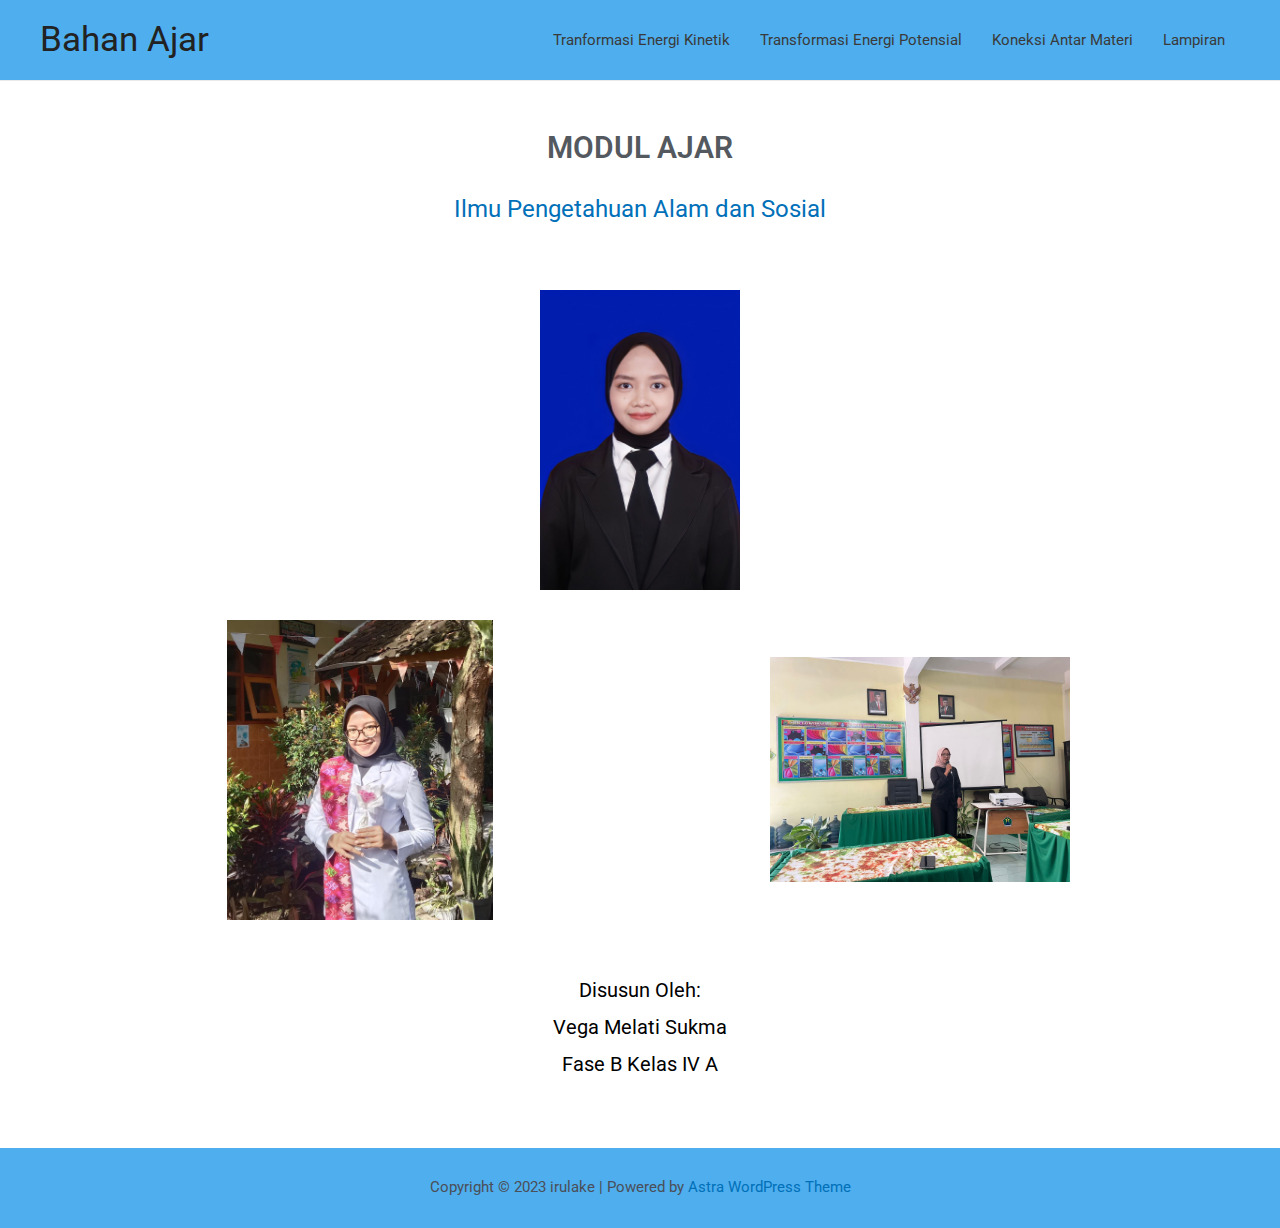
==== commit c0485113: "wp" ====
--- a/index.html
+++ b/index.html
@@ -27,7 +27,7 @@
 	padding: 0 !important;
 }</style>
 	<link rel="stylesheet" id="astra-theme-css-css" href="https://vegamus-teach.github.io/wp-content/themes/astra/assets/css/minified/main.min.css?ver=3.9.4" media="all">
-<style id="astra-theme-css-inline-css">:root{--ast-container-default-xlg-padding:3em;--ast-container-default-lg-padding:3em;--ast-container-default-slg-padding:2em;--ast-container-default-md-padding:3em;--ast-container-default-sm-padding:3em;--ast-container-default-xs-padding:2.4em;--ast-container-default-xxs-padding:1.8em;}html{font-size:93.75%;}a{color:var(--ast-global-color-0);}a:hover,a:focus{color:var(--ast-global-color-1);}body,button,input,select,textarea,.ast-button,.ast-custom-button{font-family:-apple-system,BlinkMacSystemFont,Segoe UI,Roboto,Oxygen-Sans,Ubuntu,Cantarell,Helvetica Neue,sans-serif;font-weight:inherit;font-size:15px;font-size:1rem;}blockquote{color:var(--ast-global-color-3);}.site-title{font-size:35px;font-size:2.3333333333333rem;display:block;}.ast-archive-description .ast-archive-title{font-size:40px;font-size:2.6666666666667rem;}.site-header .site-description{font-size:15px;font-size:1rem;display:none;}.entry-title{font-size:30px;font-size:2rem;}h1,.entry-content h1{font-size:40px;font-size:2.6666666666667rem;}h2,.entry-content h2{font-size:30px;font-size:2rem;}h3,.entry-content h3{font-size:25px;font-size:1.6666666666667rem;}h4,.entry-content h4{font-size:20px;font-size:1.3333333333333rem;}h5,.entry-content h5{font-size:18px;font-size:1.2rem;}h6,.entry-content h6{font-size:15px;font-size:1rem;}.ast-single-post .entry-title,.page-title{font-size:30px;font-size:2rem;}::selection{background-color:var(--ast-global-color-0);color:#ffffff;}body,h1,.entry-title a,.entry-content h1,h2,.entry-content h2,h3,.entry-content h3,h4,.entry-content h4,h5,.entry-content h5,h6,.entry-content h6{color:var(--ast-global-color-3);}.tagcloud a:hover,.tagcloud a:focus,.tagcloud a.current-item{color:#ffffff;border-color:var(--ast-global-color-0);background-color:var(--ast-global-color-0);}input:focus,input[type="text"]:focus,input[type="email"]:focus,input[type="url"]:focus,input[type="password"]:focus,input[type="reset"]:focus,input[type="search"]:focus,textarea:focus{border-color:var(--ast-global-color-0);}input[type="radio"]:checked,input[type=reset],input[type="checkbox"]:checked,input[type="checkbox"]:hover:checked,input[type="checkbox"]:focus:checked,input[type=range]::-webkit-slider-thumb{border-color:var(--ast-global-color-0);background-color:var(--ast-global-color-0);box-shadow:none;}.site-footer a:hover + .post-count,.site-footer a:focus + .post-count{background:var(--ast-global-color-0);border-color:var(--ast-global-color-0);}.single .nav-links .nav-previous,.single .nav-links .nav-next{color:var(--ast-global-color-0);}.entry-meta,.entry-meta *{line-height:1.45;color:var(--ast-global-color-0);}.entry-meta a:hover,.entry-meta a:hover *,.entry-meta a:focus,.entry-meta a:focus *,.page-links > .page-link,.page-links .page-link:hover,.post-navigation a:hover{color:var(--ast-global-color-1);}#cat option,.secondary .calendar_wrap thead a,.secondary .calendar_wrap thead a:visited{color:var(--ast-global-color-0);}.secondary .calendar_wrap #today,.ast-progress-val span{background:var(--ast-global-color-0);}.secondary a:hover + .post-count,.secondary a:focus + .post-count{background:var(--ast-global-color-0);border-color:var(--ast-global-color-0);}.calendar_wrap #today > a{color:#ffffff;}.page-links .page-link,.single .post-navigation a{color:var(--ast-global-color-0);}.ast-archive-title{color:var(--ast-global-color-2);}.widget-title{font-size:21px;font-size:1.4rem;color:var(--ast-global-color-2);}.ast-single-post .entry-content a,.ast-comment-content a:not(.ast-comment-edit-reply-wrap a){text-decoration:underline;}.ast-single-post .wp-block-button .wp-block-button__link,.ast-single-post .elementor-button-wrapper .elementor-button,.ast-single-post .entry-content .uagb-tab a,.ast-single-post .entry-content .uagb-ifb-cta a,.ast-single-post .entry-content .wp-block-uagb-buttons a,.ast-single-post .entry-content .uabb-module-content a,.ast-single-post .entry-content .uagb-post-grid a,.ast-single-post .entry-content .uagb-timeline a,.ast-single-post .entry-content .uagb-toc__wrap a,.ast-single-post .entry-content .uagb-taxomony-box a,.ast-single-post .entry-content .woocommerce a,.entry-content .wp-block-latest-posts > li > a{text-decoration:none;}.ast-logo-title-inline .site-logo-img{padding-right:1em;}.ast-page-builder-template .hentry {margin: 0;}.ast-page-builder-template .site-content > .ast-container {max-width: 100%;padding: 0;}.ast-page-builder-template .site-content #primary {padding: 0;margin: 0;}.ast-page-builder-template .no-results {text-align: center;margin: 4em auto;}.ast-page-builder-template .ast-pagination {padding: 2em;}.ast-page-builder-template .entry-header.ast-no-title.ast-no-thumbnail {margin-top: 0;}.ast-page-builder-template .entry-header.ast-header-without-markup {margin-top: 0;margin-bottom: 0;}.ast-page-builder-template .entry-header.ast-no-title.ast-no-meta {margin-bottom: 0;}.ast-page-builder-template.single .post-navigation {padding-bottom: 2em;}.ast-page-builder-template.single-post .site-content > .ast-container {max-width: 100%;}.ast-page-builder-template .entry-header {margin-top: 2em;margin-left: auto;margin-right: auto;}.ast-page-builder-template .ast-archive-description {margin: 2em auto 0;padding-left: 20px;padding-right: 20px;}.ast-page-builder-template .ast-row {margin-left: 0;margin-right: 0;}.single.ast-page-builder-template .entry-header + .entry-content {margin-bottom: 2em;}@media(min-width: 921px) {.ast-page-builder-template.archive.ast-right-sidebar .ast-row article,.ast-page-builder-template.archive.ast-left-sidebar .ast-row article {padding-left: 0;padding-right: 0;}}@media (max-width:921px){#ast-desktop-header{display:none;}}@media (min-width:921px){#ast-mobile-header{display:none;}}.wp-block-buttons.aligncenter{justify-content:center;}@media (max-width:921px){.ast-theme-transparent-header #primary,.ast-theme-transparent-header #secondary{padding:0;}}@media (max-width:921px){.ast-plain-container.ast-no-sidebar #primary{padding:0;}}.ast-plain-container.ast-no-sidebar #primary{margin-top:0;margin-bottom:0;}@media (min-width:1200px){.ast-plain-container.ast-no-sidebar #primary{margin-top:60px;margin-bottom:60px;}}.wp-block-button.is-style-outline .wp-block-button__link{border-color:var(--ast-global-color-0);}.wp-block-button.is-style-outline > .wp-block-button__link:not(.has-text-color),.wp-block-button.wp-block-button__link.is-style-outline:not(.has-text-color){color:var(--ast-global-color-0);}.wp-block-button.is-style-outline .wp-block-button__link:hover,.wp-block-button.is-style-outline .wp-block-button__link:focus{color:#ffffff !important;background-color:var(--ast-global-color-1);border-color:var(--ast-global-color-1);}.post-page-numbers.current .page-link,.ast-pagination .page-numbers.current{color:#ffffff;border-color:var(--ast-global-color-0);background-color:var(--ast-global-color-0);border-radius:2px;}h1.widget-title{font-weight:inherit;}h2.widget-title{font-weight:inherit;}h3.widget-title{font-weight:inherit;}#page{display:flex;flex-direction:column;min-height:100vh;}.ast-404-layout-1 h1.page-title{color:var(--ast-global-color-2);}.single .post-navigation a{line-height:1em;height:inherit;}.error-404 .page-sub-title{font-size:1.5rem;font-weight:inherit;}.search .site-content .content-area .search-form{margin-bottom:0;}#page .site-content{flex-grow:1;}.widget{margin-bottom:3.5em;}#secondary li{line-height:1.5em;}#secondary .wp-block-group h2{margin-bottom:0.7em;}#secondary h2{font-size:1.7rem;}.ast-separate-container .ast-article-post,.ast-separate-container .ast-article-single,.ast-separate-container .ast-comment-list li.depth-1,.ast-separate-container .comment-respond{padding:3em;}.ast-separate-container .ast-comment-list li.depth-1,.hentry{margin-bottom:2em;}.ast-separate-container .ast-archive-description,.ast-separate-container .ast-author-box{background-color:var(--ast-global-color-5);border-bottom:1px solid var(--ast-border-color);}.ast-separate-container .comments-title{padding:2em 2em 0 2em;}.ast-page-builder-template .comment-form-textarea,.ast-comment-formwrap .ast-grid-common-col{padding:0;}.ast-comment-formwrap{padding:0 20px;display:inline-flex;column-gap:20px;}.archive.ast-page-builder-template .entry-header{margin-top:2em;}.ast-page-builder-template .ast-comment-formwrap{width:100%;}.entry-title{margin-bottom:0.5em;}.ast-archive-description .ast-archive-title{margin-bottom:10px;text-transform:capitalize;}.ast-archive-description p{font-size:inherit;font-weight:inherit;line-height:inherit;}@media (min-width:921px){.ast-left-sidebar.ast-page-builder-template #secondary,.archive.ast-right-sidebar.ast-page-builder-template .site-main{padding-left:20px;padding-right:20px;}}@media (max-width:544px){.ast-comment-formwrap.ast-row{column-gap:10px;}}@media (min-width:1201px){.ast-separate-container .ast-article-post,.ast-separate-container .ast-article-single,.ast-separate-container .ast-archive-description,.ast-separate-container .ast-author-box,.ast-separate-container .ast-404-layout-1,.ast-separate-container .no-results{padding:3em;}}@media (max-width:921px){.ast-separate-container #primary,.ast-separate-container #secondary{padding:1.5em 0;}#primary,#secondary{padding:1.5em 0;margin:0;}.ast-left-sidebar #content > .ast-container{display:flex;flex-direction:column-reverse;width:100%;}}@media (min-width:922px){.ast-separate-container.ast-right-sidebar #primary,.ast-separate-container.ast-left-sidebar #primary{border:0;}.search-no-results.ast-separate-container #primary{margin-bottom:4em;}}.wp-block-button .wp-block-button__link{color:#ffffff;}.wp-block-button .wp-block-button__link:hover,.wp-block-button .wp-block-button__link:focus{color:#ffffff;background-color:var(--ast-global-color-1);border-color:var(--ast-global-color-1);}.wp-block-button .wp-block-button__link,.wp-block-search .wp-block-search__button,body .wp-block-file .wp-block-file__button{border-color:var(--ast-global-color-0);background-color:var(--ast-global-color-0);color:#ffffff;font-family:inherit;font-weight:inherit;line-height:1;border-radius:2px;padding-top:15px;padding-right:30px;padding-bottom:15px;padding-left:30px;}@media (max-width:921px){.wp-block-button .wp-block-button__link,.wp-block-search .wp-block-search__button,body .wp-block-file .wp-block-file__button{padding-top:14px;padding-right:28px;padding-bottom:14px;padding-left:28px;}}@media (max-width:544px){.wp-block-button .wp-block-button__link,.wp-block-search .wp-block-search__button,body .wp-block-file .wp-block-file__button{padding-top:12px;padding-right:24px;padding-bottom:12px;padding-left:24px;}}.menu-toggle,button,.ast-button,.ast-custom-button,.button,input#submit,input[type="button"],input[type="submit"],input[type="reset"],form[CLASS*="wp-block-search__"].wp-block-search .wp-block-search__inside-wrapper .wp-block-search__button,body .wp-block-file .wp-block-file__button,.search .search-submit{border-style:solid;border-top-width:0;border-right-width:0;border-left-width:0;border-bottom-width:0;color:#ffffff;border-color:var(--ast-global-color-0);background-color:var(--ast-global-color-0);border-radius:2px;padding-top:15px;padding-right:30px;padding-bottom:15px;padding-left:30px;font-family:inherit;font-weight:inherit;line-height:1;}button:focus,.menu-toggle:hover,button:hover,.ast-button:hover,.ast-custom-button:hover .button:hover,.ast-custom-button:hover ,input[type=reset]:hover,input[type=reset]:focus,input#submit:hover,input#submit:focus,input[type="button"]:hover,input[type="button"]:focus,input[type="submit"]:hover,input[type="submit"]:focus,form[CLASS*="wp-block-search__"].wp-block-search .wp-block-search__inside-wrapper .wp-block-search__button:hover,form[CLASS*="wp-block-search__"].wp-block-search .wp-block-search__inside-wrapper .wp-block-search__button:focus,body .wp-block-file .wp-block-file__button:hover,body .wp-block-file .wp-block-file__button:focus{color:#ffffff;background-color:var(--ast-global-color-1);border-color:var(--ast-global-color-1);}form[CLASS*="wp-block-search__"].wp-block-search .wp-block-search__inside-wrapper .wp-block-search__button.has-icon{padding-top:calc(15px - 3px);padding-right:calc(30px - 3px);padding-bottom:calc(15px - 3px);padding-left:calc(30px - 3px);}@media (min-width:544px){.ast-container{max-width:100%;}}@media (max-width:544px){.ast-separate-container .ast-article-post,.ast-separate-container .ast-article-single,.ast-separate-container .comments-title,.ast-separate-container .ast-archive-description{padding:1.5em 1em;}.ast-separate-container #content .ast-container{padding-left:0.54em;padding-right:0.54em;}.ast-separate-container .ast-comment-list li.depth-1{padding:1.5em 1em;margin-bottom:1.5em;}.ast-separate-container .ast-comment-list .bypostauthor{padding:.5em;}.ast-search-menu-icon.ast-dropdown-active .search-field{width:170px;}.menu-toggle,button,.ast-button,.button,input#submit,input[type="button"],input[type="submit"],input[type="reset"]{padding-top:12px;padding-right:24px;padding-bottom:12px;padding-left:24px;}}@media (max-width:921px){.menu-toggle,button,.ast-button,.button,input#submit,input[type="button"],input[type="submit"],input[type="reset"]{padding-top:14px;padding-right:28px;padding-bottom:14px;padding-left:28px;}.ast-mobile-header-stack .main-header-bar .ast-search-menu-icon{display:inline-block;}.ast-header-break-point.ast-header-custom-item-outside .ast-mobile-header-stack .main-header-bar .ast-search-icon{margin:0;}.ast-comment-avatar-wrap img{max-width:2.5em;}.ast-separate-container .ast-comment-list li.depth-1{padding:1.5em 2.14em;}.ast-separate-container .comment-respond{padding:2em 2.14em;}.ast-comment-meta{padding:0 1.8888em 1.3333em;}}@media (max-width:921px){.site-title{display:block;}.ast-archive-description .ast-archive-title{font-size:40px;}.site-header .site-description{display:none;}.entry-title{font-size:30px;}h1,.entry-content h1{font-size:30px;}h2,.entry-content h2{font-size:25px;}h3,.entry-content h3{font-size:20px;}.ast-single-post .entry-title,.page-title{font-size:30px;}}@media (max-width:544px){.site-title{display:block;}.ast-archive-description .ast-archive-title{font-size:40px;}.site-header .site-description{display:none;}.entry-title{font-size:30px;}h1,.entry-content h1{font-size:30px;}h2,.entry-content h2{font-size:25px;}h3,.entry-content h3{font-size:20px;}.ast-single-post .entry-title,.page-title{font-size:30px;}}@media (max-width:921px){html{font-size:85.5%;}}@media (max-width:544px){html{font-size:85.5%;}}@media (min-width:922px){.ast-container{max-width:1240px;}}@media (min-width:922px){.site-content .ast-container{display:flex;}}@media (max-width:921px){.site-content .ast-container{flex-direction:column;}}@media (min-width:922px){.main-header-menu .sub-menu .menu-item.ast-left-align-sub-menu:hover > .sub-menu,.main-header-menu .sub-menu .menu-item.ast-left-align-sub-menu.focus > .sub-menu{margin-left:-0px;}}blockquote,cite {font-style: initial;}.wp-block-file {display: flex;align-items: center;flex-wrap: wrap;justify-content: space-between;}.wp-block-pullquote {border: none;}.wp-block-pullquote blockquote::before {content: "\201D";font-family: "Helvetica",sans-serif;display: flex;transform: rotate( 180deg );font-size: 6rem;font-style: normal;line-height: 1;font-weight: bold;align-items: center;justify-content: center;}.has-text-align-right > blockquote::before {justify-content: flex-start;}.has-text-align-left > blockquote::before {justify-content: flex-end;}figure.wp-block-pullquote.is-style-solid-color blockquote {max-width: 100%;text-align: inherit;}html body {--wp--custom--ast-default-block-top-padding: 3em;--wp--custom--ast-default-block-right-padding: 3em;--wp--custom--ast-default-block-bottom-padding: 3em;--wp--custom--ast-default-block-left-padding: 3em;--wp--custom--ast-container-width: 1200px;--wp--custom--ast-content-width-size: 1200px;--wp--custom--ast-wide-width-size: calc(1200px + var(--wp--custom--ast-default-block-left-padding) + var(--wp--custom--ast-default-block-right-padding));}@media(max-width: 921px) {html body {--wp--custom--ast-default-block-top-padding: 3em;--wp--custom--ast-default-block-right-padding: 2em;--wp--custom--ast-default-block-bottom-padding: 3em;--wp--custom--ast-default-block-left-padding: 2em;}}@media(max-width: 544px) {html body {--wp--custom--ast-default-block-top-padding: 3em;--wp--custom--ast-default-block-right-padding: 1.5em;--wp--custom--ast-default-block-bottom-padding: 3em;--wp--custom--ast-default-block-left-padding: 1.5em;}}.entry-content > .wp-block-group,.entry-content > .wp-block-cover,.entry-content > .wp-block-columns {padding-top: var(--wp--custom--ast-default-block-top-padding);padding-right: var(--wp--custom--ast-default-block-right-padding);padding-bottom: var(--wp--custom--ast-default-block-bottom-padding);padding-left: var(--wp--custom--ast-default-block-left-padding);}.ast-plain-container.ast-no-sidebar .entry-content > .alignfull,.ast-page-builder-template .ast-no-sidebar .entry-content > .alignfull {margin-left: calc( -50vw + 50%);margin-right: calc( -50vw + 50%);max-width: 100vw;width: 100vw;}.ast-plain-container.ast-no-sidebar .entry-content .alignfull .alignfull,.ast-page-builder-template.ast-no-sidebar .entry-content .alignfull .alignfull,.ast-plain-container.ast-no-sidebar .entry-content .alignfull .alignwide,.ast-page-builder-template.ast-no-sidebar .entry-content .alignfull .alignwide,.ast-plain-container.ast-no-sidebar .entry-content .alignwide .alignfull,.ast-page-builder-template.ast-no-sidebar .entry-content .alignwide .alignfull,.ast-plain-container.ast-no-sidebar .entry-content .alignwide .alignwide,.ast-page-builder-template.ast-no-sidebar .entry-content .alignwide .alignwide,.ast-plain-container.ast-no-sidebar .entry-content .wp-block-column .alignfull,.ast-page-builder-template.ast-no-sidebar .entry-content .wp-block-column .alignfull,.ast-plain-container.ast-no-sidebar .entry-content .wp-block-column .alignwide,.ast-page-builder-template.ast-no-sidebar .entry-content .wp-block-column .alignwide {margin-left: auto;margin-right: auto;width: 100%;}[ast-blocks-layout] .wp-block-separator:not(.is-style-dots) {height: 0;}[ast-blocks-layout] .wp-block-separator {margin: 20px auto;}[ast-blocks-layout] .wp-block-separator:not(.is-style-wide):not(.is-style-dots) {max-width: 100px;}[ast-blocks-layout] .wp-block-separator.has-background {padding: 0;}.entry-content[ast-blocks-layout] > * {max-width: var(--wp--custom--ast-content-width-size);margin-left: auto;margin-right: auto;}.entry-content[ast-blocks-layout] > .alignwide {max-width: var(--wp--custom--ast-wide-width-size);}.entry-content[ast-blocks-layout] .alignfull {max-width: none;}.entry-content .wp-block-columns {margin-bottom: 0;}blockquote {margin: 1.5em;border: none;}.wp-block-quote:not(.has-text-align-right):not(.has-text-align-center) {border-left: 5px solid rgba(0,0,0,0.05);}.has-text-align-right > blockquote,blockquote.has-text-align-right {border-right: 5px solid rgba(0,0,0,0.05);}.has-text-align-left > blockquote,blockquote.has-text-align-left {border-left: 5px solid rgba(0,0,0,0.05);}.wp-block-site-tagline,.wp-block-latest-posts .read-more {margin-top: 15px;}.wp-block-loginout p label {display: block;}.wp-block-loginout p:not(.login-remember):not(.login-submit) input {width: 100%;}.wp-block-loginout input:focus {border-color: transparent;}.wp-block-loginout input:focus {outline: thin dotted;}.entry-content .wp-block-media-text .wp-block-media-text__content {padding: 0 0 0 8%;}.entry-content .wp-block-media-text.has-media-on-the-right .wp-block-media-text__content {padding: 0 8% 0 0;}.entry-content .wp-block-media-text.has-background .wp-block-media-text__content {padding: 8%;}.entry-content .wp-block-cover:not([class*="background-color"]) .wp-block-cover__inner-container,.entry-content .wp-block-cover:not([class*="background-color"]) .wp-block-cover-image-text,.entry-content .wp-block-cover:not([class*="background-color"]) .wp-block-cover-text,.entry-content .wp-block-cover-image:not([class*="background-color"]) .wp-block-cover__inner-container,.entry-content .wp-block-cover-image:not([class*="background-color"]) .wp-block-cover-image-text,.entry-content .wp-block-cover-image:not([class*="background-color"]) .wp-block-cover-text {color: var(--ast-global-color-5);}.wp-block-loginout .login-remember input {width: 1.1rem;height: 1.1rem;margin: 0 5px 4px 0;vertical-align: middle;}.wp-block-latest-posts > li > *:first-child,.wp-block-latest-posts:not(.is-grid) > li:first-child {margin-top: 0;}.wp-block-search__inside-wrapper .wp-block-search__input {padding: 0 10px;color: var(--ast-global-color-3);background: var(--ast-global-color-5);border-color: var(--ast-border-color);}.wp-block-latest-posts .read-more {margin-bottom: 1.5em;}.wp-block-search__no-button .wp-block-search__inside-wrapper .wp-block-search__input {padding-top: 5px;padding-bottom: 5px;}.wp-block-latest-posts .wp-block-latest-posts__post-date,.wp-block-latest-posts .wp-block-latest-posts__post-author {font-size: 1rem;}.wp-block-latest-posts > li > *,.wp-block-latest-posts:not(.is-grid) > li {margin-top: 12px;margin-bottom: 12px;}.ast-page-builder-template .entry-content[ast-blocks-layout] > *,.ast-page-builder-template .entry-content[ast-blocks-layout] > .alignfull > * {max-width: none;}.ast-page-builder-template .entry-content[ast-blocks-layout] > .alignwide > * {max-width: var(--wp--custom--ast-wide-width-size);}.ast-page-builder-template .entry-content[ast-blocks-layout] > .inherit-container-width > *,.ast-page-builder-template .entry-content[ast-blocks-layout] > * > *,.entry-content[ast-blocks-layout] > .wp-block-cover .wp-block-cover__inner-container {max-width: var(--wp--custom--ast-content-width-size);margin-left: auto;margin-right: auto;}.entry-content[ast-blocks-layout] .wp-block-cover:not(.alignleft):not(.alignright) {width: auto;}@media(max-width: 1200px) {.ast-separate-container .entry-content > .alignfull,.ast-separate-container .entry-content[ast-blocks-layout] > .alignwide,.ast-plain-container .entry-content[ast-blocks-layout] > .alignwide,.ast-plain-container .entry-content .alignfull {margin-left: calc(-1 * min(var(--ast-container-default-xlg-padding),20px)) ;margin-right: calc(-1 * min(var(--ast-container-default-xlg-padding),20px));}}@media(min-width: 1201px) {.ast-separate-container .entry-content > .alignfull {margin-left: calc(-1 * var(--ast-container-default-xlg-padding) );margin-right: calc(-1 * var(--ast-container-default-xlg-padding) );}.ast-separate-container .entry-content[ast-blocks-layout] > .alignwide,.ast-plain-container .entry-content[ast-blocks-layout] > .alignwide {margin-left: calc(-1 * var(--wp--custom--ast-default-block-left-padding) );margin-right: calc(-1 * var(--wp--custom--ast-default-block-right-padding) );}}@media(min-width: 921px) {.ast-separate-container .entry-content .wp-block-group.alignwide:not(.inherit-container-width) > :where(:not(.alignleft):not(.alignright)),.ast-plain-container .entry-content .wp-block-group.alignwide:not(.inherit-container-width) > :where(:not(.alignleft):not(.alignright)) {max-width: calc( var(--wp--custom--ast-content-width-size) + 80px );}.ast-plain-container.ast-right-sidebar .entry-content[ast-blocks-layout] .alignfull,.ast-plain-container.ast-left-sidebar .entry-content[ast-blocks-layout] .alignfull {margin-left: -60px;margin-right: -60px;}}@media(min-width: 544px) {.entry-content > .alignleft {margin-right: 20px;}.entry-content > .alignright {margin-left: 20px;}}@media (max-width:544px){.wp-block-columns .wp-block-column:not(:last-child){margin-bottom:20px;}.wp-block-latest-posts{margin:0;}}@media( max-width: 600px ) {.entry-content .wp-block-media-text .wp-block-media-text__content,.entry-content .wp-block-media-text.has-media-on-the-right .wp-block-media-text__content {padding: 8% 0 0;}.entry-content .wp-block-media-text.has-background .wp-block-media-text__content {padding: 8%;}}.ast-separate-container .entry-content .wp-block-uagb-container {padding-left: 0;}.ast-page-builder-template .entry-header {padding-left: 0;}@media(min-width: 1201px) {.ast-separate-container .entry-content > .uagb-is-root-container {margin-left: 0;margin-right: 0;}}.entry-content[ast-blocks-layout] > ul,.entry-content[ast-blocks-layout] > ol {margin-left: 1em;}:root .has-ast-global-color-0-color{color:var(--ast-global-color-0);}:root .has-ast-global-color-0-background-color{background-color:var(--ast-global-color-0);}:root .wp-block-button .has-ast-global-color-0-color{color:var(--ast-global-color-0);}:root .wp-block-button .has-ast-global-color-0-background-color{background-color:var(--ast-global-color-0);}:root .has-ast-global-color-1-color{color:var(--ast-global-color-1);}:root .has-ast-global-color-1-background-color{background-color:var(--ast-global-color-1);}:root .wp-block-button .has-ast-global-color-1-color{color:var(--ast-global-color-1);}:root .wp-block-button .has-ast-global-color-1-background-color{background-color:var(--ast-global-color-1);}:root .has-ast-global-color-2-color{color:var(--ast-global-color-2);}:root .has-ast-global-color-2-background-color{background-color:var(--ast-global-color-2);}:root .wp-block-button .has-ast-global-color-2-color{color:var(--ast-global-color-2);}:root .wp-block-button .has-ast-global-color-2-background-color{background-color:var(--ast-global-color-2);}:root .has-ast-global-color-3-color{color:var(--ast-global-color-3);}:root .has-ast-global-color-3-background-color{background-color:var(--ast-global-color-3);}:root .wp-block-button .has-ast-global-color-3-color{color:var(--ast-global-color-3);}:root .wp-block-button .has-ast-global-color-3-background-color{background-color:var(--ast-global-color-3);}:root .has-ast-global-color-4-color{color:var(--ast-global-color-4);}:root .has-ast-global-color-4-background-color{background-color:var(--ast-global-color-4);}:root .wp-block-button .has-ast-global-color-4-color{color:var(--ast-global-color-4);}:root .wp-block-button .has-ast-global-color-4-background-color{background-color:var(--ast-global-color-4);}:root .has-ast-global-color-5-color{color:var(--ast-global-color-5);}:root .has-ast-global-color-5-background-color{background-color:var(--ast-global-color-5);}:root .wp-block-button .has-ast-global-color-5-color{color:var(--ast-global-color-5);}:root .wp-block-button .has-ast-global-color-5-background-color{background-color:var(--ast-global-color-5);}:root .has-ast-global-color-6-color{color:var(--ast-global-color-6);}:root .has-ast-global-color-6-background-color{background-color:var(--ast-global-color-6);}:root .wp-block-button .has-ast-global-color-6-color{color:var(--ast-global-color-6);}:root .wp-block-button .has-ast-global-color-6-background-color{background-color:var(--ast-global-color-6);}:root .has-ast-global-color-7-color{color:var(--ast-global-color-7);}:root .has-ast-global-color-7-background-color{background-color:var(--ast-global-color-7);}:root .wp-block-button .has-ast-global-color-7-color{color:var(--ast-global-color-7);}:root .wp-block-button .has-ast-global-color-7-background-color{background-color:var(--ast-global-color-7);}:root .has-ast-global-color-8-color{color:var(--ast-global-color-8);}:root .has-ast-global-color-8-background-color{background-color:var(--ast-global-color-8);}:root .wp-block-button .has-ast-global-color-8-color{color:var(--ast-global-color-8);}:root .wp-block-button .has-ast-global-color-8-background-color{background-color:var(--ast-global-color-8);}:root{--ast-global-color-0:#0170B9;--ast-global-color-1:#3a3a3a;--ast-global-color-2:#3a3a3a;--ast-global-color-3:#4B4F58;--ast-global-color-4:#F5F5F5;--ast-global-color-5:#FFFFFF;--ast-global-color-6:#E5E5E5;--ast-global-color-7:#424242;--ast-global-color-8:#000000;}:root {--ast-border-color : var(--ast-global-color-6);}.ast-breadcrumbs .trail-browse,.ast-breadcrumbs .trail-items,.ast-breadcrumbs .trail-items li{display:inline-block;margin:0;padding:0;border:none;background:inherit;text-indent:0;}.ast-breadcrumbs .trail-browse{font-size:inherit;font-style:inherit;font-weight:inherit;color:inherit;}.ast-breadcrumbs .trail-items{list-style:none;}.trail-items li::after{padding:0 0.3em;content:"\00bb";}.trail-items li:last-of-type::after{display:none;}h1,.entry-content h1,h2,.entry-content h2,h3,.entry-content h3,h4,.entry-content h4,h5,.entry-content h5,h6,.entry-content h6{color:var(--ast-global-color-2);}.entry-title a{color:var(--ast-global-color-2);}@media (max-width:921px){.ast-builder-grid-row-container.ast-builder-grid-row-tablet-3-firstrow .ast-builder-grid-row > *:first-child,.ast-builder-grid-row-container.ast-builder-grid-row-tablet-3-lastrow .ast-builder-grid-row > *:last-child{grid-column:1 / -1;}}@media (max-width:544px){.ast-builder-grid-row-container.ast-builder-grid-row-mobile-3-firstrow .ast-builder-grid-row > *:first-child,.ast-builder-grid-row-container.ast-builder-grid-row-mobile-3-lastrow .ast-builder-grid-row > *:last-child{grid-column:1 / -1;}}.ast-builder-layout-element[data-section="title_tagline"]{display:flex;}@media (max-width:921px){.ast-header-break-point .ast-builder-layout-element[data-section="title_tagline"]{display:flex;}}@media (max-width:544px){.ast-header-break-point .ast-builder-layout-element[data-section="title_tagline"]{display:flex;}}.ast-builder-menu-1{font-family:inherit;font-weight:inherit;}.ast-builder-menu-1 .menu-item > .menu-link{color:var(--ast-global-color-1);}.ast-builder-menu-1 .menu-item > .ast-menu-toggle{color:var(--ast-global-color-1);}.ast-builder-menu-1 .sub-menu,.ast-builder-menu-1 .inline-on-mobile .sub-menu{border-top-width:2px;border-bottom-width:0px;border-right-width:0px;border-left-width:0px;border-color:var(--ast-global-color-0);border-style:solid;border-radius:0px;}.ast-builder-menu-1 .main-header-menu > .menu-item > .sub-menu,.ast-builder-menu-1 .main-header-menu > .menu-item > .astra-full-megamenu-wrapper{margin-top:0px;}.ast-desktop .ast-builder-menu-1 .main-header-menu > .menu-item > .sub-menu:before,.ast-desktop .ast-builder-menu-1 .main-header-menu > .menu-item > .astra-full-megamenu-wrapper:before{height:calc( 0px + 5px );}.ast-desktop .ast-builder-menu-1 .menu-item .sub-menu .menu-link{border-style:none;}@media (max-width:921px){.ast-header-break-point .ast-builder-menu-1 .menu-item.menu-item-has-children > .ast-menu-toggle{top:0;}.ast-builder-menu-1 .menu-item-has-children > .menu-link:after{content:unset;}.ast-builder-menu-1 .main-header-menu > .menu-item > .sub-menu,.ast-builder-menu-1 .main-header-menu > .menu-item > .astra-full-megamenu-wrapper{margin-top:0;}}@media (max-width:544px){.ast-header-break-point .ast-builder-menu-1 .menu-item.menu-item-has-children > .ast-menu-toggle{top:0;}.ast-builder-menu-1 .main-header-menu > .menu-item > .sub-menu,.ast-builder-menu-1 .main-header-menu > .menu-item > .astra-full-megamenu-wrapper{margin-top:0;}}.ast-builder-menu-1{display:flex;}@media (max-width:921px){.ast-header-break-point .ast-builder-menu-1{display:flex;}}@media (max-width:544px){.ast-header-break-point .ast-builder-menu-1{display:flex;}}.ast-desktop .ast-menu-hover-style-underline > .menu-item > .menu-link:before,.ast-desktop .ast-menu-hover-style-overline > .menu-item > .menu-link:before {content: "";position: absolute;width: 100%;right: 50%;height: 1px;background-color: transparent;transform: scale(0,0) translate(-50%,0);transition: transform .3s ease-in-out,color .0s ease-in-out;}.ast-desktop .ast-menu-hover-style-underline > .menu-item:hover > .menu-link:before,.ast-desktop .ast-menu-hover-style-overline > .menu-item:hover > .menu-link:before {width: calc(100% - 1.2em);background-color: currentColor;transform: scale(1,1) translate(50%,0);}.ast-desktop .ast-menu-hover-style-underline > .menu-item > .menu-link:before {bottom: 0;}.ast-desktop .ast-menu-hover-style-overline > .menu-item > .menu-link:before {top: 0;}.ast-desktop .ast-menu-hover-style-zoom > .menu-item > .menu-link:hover {transition: all .3s ease;transform: scale(1.2);}.site-below-footer-wrap{padding-top:20px;padding-bottom:20px;}.site-below-footer-wrap[data-section="section-below-footer-builder"]{background-color:#4eaeee;;background-image:none;;min-height:80px;}.site-below-footer-wrap[data-section="section-below-footer-builder"] .ast-builder-grid-row{max-width:1200px;margin-left:auto;margin-right:auto;}.site-below-footer-wrap[data-section="section-below-footer-builder"] .ast-builder-grid-row,.site-below-footer-wrap[data-section="section-below-footer-builder"] .site-footer-section{align-items:flex-start;}.site-below-footer-wrap[data-section="section-below-footer-builder"].ast-footer-row-inline .site-footer-section{display:flex;margin-bottom:0;}.ast-builder-grid-row-full .ast-builder-grid-row{grid-template-columns:1fr;}@media (max-width:921px){.site-below-footer-wrap[data-section="section-below-footer-builder"].ast-footer-row-tablet-inline .site-footer-section{display:flex;margin-bottom:0;}.site-below-footer-wrap[data-section="section-below-footer-builder"].ast-footer-row-tablet-stack .site-footer-section{display:block;margin-bottom:10px;}.ast-builder-grid-row-container.ast-builder-grid-row-tablet-full .ast-builder-grid-row{grid-template-columns:1fr;}}@media (max-width:544px){.site-below-footer-wrap[data-section="section-below-footer-builder"].ast-footer-row-mobile-inline .site-footer-section{display:flex;margin-bottom:0;}.site-below-footer-wrap[data-section="section-below-footer-builder"].ast-footer-row-mobile-stack .site-footer-section{display:block;margin-bottom:10px;}.ast-builder-grid-row-container.ast-builder-grid-row-mobile-full .ast-builder-grid-row{grid-template-columns:1fr;}}.site-below-footer-wrap[data-section="section-below-footer-builder"]{display:grid;}@media (max-width:921px){.ast-header-break-point .site-below-footer-wrap[data-section="section-below-footer-builder"]{display:grid;}}@media (max-width:544px){.ast-header-break-point .site-below-footer-wrap[data-section="section-below-footer-builder"]{display:grid;}}.ast-footer-copyright{text-align:center;}.ast-footer-copyright {color:var(--ast-global-color-3);}@media (max-width:921px){.ast-footer-copyright{text-align:center;}}@media (max-width:544px){.ast-footer-copyright{text-align:center;}}.ast-footer-copyright.ast-builder-layout-element{display:flex;}@media (max-width:921px){.ast-header-break-point .ast-footer-copyright.ast-builder-layout-element{display:flex;}}@media (max-width:544px){.ast-header-break-point .ast-footer-copyright.ast-builder-layout-element{display:flex;}}.site-footer{background-color:#4eaeee;;background-image:none;;}.elementor-widget-heading .elementor-heading-title{margin:0;}.elementor-post.elementor-grid-item.hentry{margin-bottom:0;}.woocommerce div.product .elementor-element.elementor-products-grid .related.products ul.products li.product,.elementor-element .elementor-wc-products .woocommerce[class*='columns-'] ul.products li.product{width:auto;margin:0;float:none;}.elementor-toc__list-wrapper{margin:0;}.ast-left-sidebar .elementor-section.elementor-section-stretched,.ast-right-sidebar .elementor-section.elementor-section-stretched{max-width:100%;left:0 !important;}.elementor-template-full-width .ast-container{display:block;}@media (max-width:544px){.elementor-element .elementor-wc-products .woocommerce[class*="columns-"] ul.products li.product{width:auto;margin:0;}.elementor-element .woocommerce .woocommerce-result-count{float:none;}}.ast-header-break-point .main-header-bar{border-bottom-width:1px;}@media (min-width:922px){.main-header-bar{border-bottom-width:1px;}}.main-header-menu .menu-item, #astra-footer-menu .menu-item, .main-header-bar .ast-masthead-custom-menu-items{-js-display:flex;display:flex;-webkit-box-pack:center;-webkit-justify-content:center;-moz-box-pack:center;-ms-flex-pack:center;justify-content:center;-webkit-box-orient:vertical;-webkit-box-direction:normal;-webkit-flex-direction:column;-moz-box-orient:vertical;-moz-box-direction:normal;-ms-flex-direction:column;flex-direction:column;}.main-header-menu > .menu-item > .menu-link, #astra-footer-menu > .menu-item > .menu-link{height:100%;-webkit-box-align:center;-webkit-align-items:center;-moz-box-align:center;-ms-flex-align:center;align-items:center;-js-display:flex;display:flex;}.ast-header-break-point .main-navigation ul .menu-item .menu-link .icon-arrow:first-of-type svg{top:.2em;margin-top:0px;margin-left:0px;width:.65em;transform:translate(0, -2px) rotateZ(270deg);}.ast-mobile-popup-content .ast-submenu-expanded > .ast-menu-toggle{transform:rotateX(180deg);}.ast-separate-container .blog-layout-1, .ast-separate-container .blog-layout-2, .ast-separate-container .blog-layout-3{background-color:transparent;background-image:none;}.ast-separate-container .ast-article-post{background-color:var(--ast-global-color-5);;}@media (max-width:921px){.ast-separate-container .ast-article-post{background-color:var(--ast-global-color-5);;}}@media (max-width:544px){.ast-separate-container .ast-article-post{background-color:var(--ast-global-color-5);;}}.ast-separate-container .ast-article-single:not(.ast-related-post), .ast-separate-container .comments-area .comment-respond,.ast-separate-container .comments-area .ast-comment-list li, .ast-separate-container .ast-woocommerce-container, .ast-separate-container .error-404, .ast-separate-container .no-results, .single.ast-separate-container .site-main .ast-author-meta, .ast-separate-container .related-posts-title-wrapper, .ast-separate-container.ast-two-container #secondary .widget,.ast-separate-container .comments-count-wrapper, .ast-box-layout.ast-plain-container .site-content,.ast-padded-layout.ast-plain-container .site-content, .ast-separate-container .comments-area .comments-title{background-color:var(--ast-global-color-5);;}@media (max-width:921px){.ast-separate-container .ast-article-single:not(.ast-related-post), .ast-separate-container .comments-area .comment-respond,.ast-separate-container .comments-area .ast-comment-list li, .ast-separate-container .ast-woocommerce-container, .ast-separate-container .error-404, .ast-separate-container .no-results, .single.ast-separate-container .site-main .ast-author-meta, .ast-separate-container .related-posts-title-wrapper, .ast-separate-container.ast-two-container #secondary .widget,.ast-separate-container .comments-count-wrapper, .ast-box-layout.ast-plain-container .site-content,.ast-padded-layout.ast-plain-container .site-content, .ast-separate-container .comments-area .comments-title{background-color:var(--ast-global-color-5);;}}@media (max-width:544px){.ast-separate-container .ast-article-single:not(.ast-related-post), .ast-separate-container .comments-area .comment-respond,.ast-separate-container .comments-area .ast-comment-list li, .ast-separate-container .ast-woocommerce-container, .ast-separate-container .error-404, .ast-separate-container .no-results, .single.ast-separate-container .site-main .ast-author-meta, .ast-separate-container .related-posts-title-wrapper, .ast-separate-container.ast-two-container #secondary .widget,.ast-separate-container .comments-count-wrapper, .ast-box-layout.ast-plain-container .site-content,.ast-padded-layout.ast-plain-container .site-content, .ast-separate-container .comments-area .comments-title{background-color:var(--ast-global-color-5);;}}.ast-plain-container, .ast-page-builder-template{background-color:var(--ast-global-color-5);;}@media (max-width:921px){.ast-plain-container, .ast-page-builder-template{background-color:var(--ast-global-color-5);;}}@media (max-width:544px){.ast-plain-container, .ast-page-builder-template{background-color:var(--ast-global-color-5);;}}.ast-mobile-header-content > *,.ast-desktop-header-content > * {padding: 10px 0;height: auto;}.ast-mobile-header-content > *:first-child,.ast-desktop-header-content > *:first-child {padding-top: 10px;}.ast-mobile-header-content > .ast-builder-menu,.ast-desktop-header-content > .ast-builder-menu {padding-top: 0;}.ast-mobile-header-content > *:last-child,.ast-desktop-header-content > *:last-child {padding-bottom: 0;}.ast-mobile-header-content .ast-search-menu-icon.ast-inline-search label,.ast-desktop-header-content .ast-search-menu-icon.ast-inline-search label {width: 100%;}.ast-desktop-header-content .main-header-bar-navigation .ast-submenu-expanded > .ast-menu-toggle::before {transform: rotateX(180deg);}#ast-desktop-header .ast-desktop-header-content,.ast-mobile-header-content .ast-search-icon,.ast-desktop-header-content .ast-search-icon,.ast-mobile-header-wrap .ast-mobile-header-content,.ast-main-header-nav-open.ast-popup-nav-open .ast-mobile-header-wrap .ast-mobile-header-content,.ast-main-header-nav-open.ast-popup-nav-open .ast-desktop-header-content {display: none;}.ast-main-header-nav-open.ast-header-break-point #ast-desktop-header .ast-desktop-header-content,.ast-main-header-nav-open.ast-header-break-point .ast-mobile-header-wrap .ast-mobile-header-content {display: block;}.ast-desktop .ast-desktop-header-content .astra-menu-animation-slide-up > .menu-item > .sub-menu,.ast-desktop .ast-desktop-header-content .astra-menu-animation-slide-up > .menu-item .menu-item > .sub-menu,.ast-desktop .ast-desktop-header-content .astra-menu-animation-slide-down > .menu-item > .sub-menu,.ast-desktop .ast-desktop-header-content .astra-menu-animation-slide-down > .menu-item .menu-item > .sub-menu,.ast-desktop .ast-desktop-header-content .astra-menu-animation-fade > .menu-item > .sub-menu,.ast-desktop .ast-desktop-header-content .astra-menu-animation-fade > .menu-item .menu-item > .sub-menu {opacity: 1;visibility: visible;}.ast-hfb-header.ast-default-menu-enable.ast-header-break-point .ast-mobile-header-wrap .ast-mobile-header-content .main-header-bar-navigation {width: unset;margin: unset;}.ast-mobile-header-content.content-align-flex-end .main-header-bar-navigation .menu-item-has-children > .ast-menu-toggle,.ast-desktop-header-content.content-align-flex-end .main-header-bar-navigation .menu-item-has-children > .ast-menu-toggle {left: calc( 20px - 0.907em);}.ast-mobile-header-content .ast-search-menu-icon,.ast-mobile-header-content .ast-search-menu-icon.slide-search,.ast-desktop-header-content .ast-search-menu-icon,.ast-desktop-header-content .ast-search-menu-icon.slide-search {width: 100%;position: relative;display: block;right: auto;transform: none;}.ast-mobile-header-content .ast-search-menu-icon.slide-search .search-form,.ast-mobile-header-content .ast-search-menu-icon .search-form,.ast-desktop-header-content .ast-search-menu-icon.slide-search .search-form,.ast-desktop-header-content .ast-search-menu-icon .search-form {right: 0;visibility: visible;opacity: 1;position: relative;top: auto;transform: none;padding: 0;display: block;overflow: hidden;}.ast-mobile-header-content .ast-search-menu-icon.ast-inline-search .search-field,.ast-mobile-header-content .ast-search-menu-icon .search-field,.ast-desktop-header-content .ast-search-menu-icon.ast-inline-search .search-field,.ast-desktop-header-content .ast-search-menu-icon .search-field {width: 100%;padding-right: 5.5em;}.ast-mobile-header-content .ast-search-menu-icon .search-submit,.ast-desktop-header-content .ast-search-menu-icon .search-submit {display: block;position: absolute;height: 100%;top: 0;right: 0;padding: 0 1em;border-radius: 0;}.ast-hfb-header.ast-default-menu-enable.ast-header-break-point .ast-mobile-header-wrap .ast-mobile-header-content .main-header-bar-navigation ul .sub-menu .menu-link {padding-left: 30px;}.ast-hfb-header.ast-default-menu-enable.ast-header-break-point .ast-mobile-header-wrap .ast-mobile-header-content .main-header-bar-navigation .sub-menu .menu-item .menu-item .menu-link {padding-left: 40px;}.ast-mobile-popup-drawer.active .ast-mobile-popup-inner{background-color:#ffffff;;}.ast-mobile-header-wrap .ast-mobile-header-content, .ast-desktop-header-content{background-color:#ffffff;;}.ast-mobile-popup-content > *, .ast-mobile-header-content > *, .ast-desktop-popup-content > *, .ast-desktop-header-content > *{padding-top:0px;padding-bottom:0px;}.content-align-flex-start .ast-builder-layout-element{justify-content:flex-start;}.content-align-flex-start .main-header-menu{text-align:left;}.ast-mobile-popup-drawer.active .menu-toggle-close{color:#3a3a3a;}.ast-mobile-header-wrap .ast-primary-header-bar,.ast-primary-header-bar .site-primary-header-wrap{min-height:80px;}.ast-desktop .ast-primary-header-bar .main-header-menu > .menu-item{line-height:80px;}@media (max-width:921px){#masthead .ast-mobile-header-wrap .ast-primary-header-bar,#masthead .ast-mobile-header-wrap .ast-below-header-bar{padding-left:20px;padding-right:20px;}}.ast-header-break-point .ast-primary-header-bar{border-bottom-width:1px;border-bottom-color:#eaeaea;border-bottom-style:solid;}@media (min-width:922px){.ast-primary-header-bar{border-bottom-width:1px;border-bottom-color:#eaeaea;border-bottom-style:solid;}}.ast-primary-header-bar{background-color:#4eaeee;;background-image:none;;}.ast-primary-header-bar{display:block;}@media (max-width:921px){.ast-header-break-point .ast-primary-header-bar{display:grid;}}@media (max-width:544px){.ast-header-break-point .ast-primary-header-bar{display:grid;}}[data-section="section-header-mobile-trigger"] .ast-button-wrap .ast-mobile-menu-trigger-minimal{color:var(--ast-global-color-0);border:none;background:transparent;}[data-section="section-header-mobile-trigger"] .ast-button-wrap .mobile-menu-toggle-icon .ast-mobile-svg{width:20px;height:20px;fill:var(--ast-global-color-0);}[data-section="section-header-mobile-trigger"] .ast-button-wrap .mobile-menu-wrap .mobile-menu{color:var(--ast-global-color-0);}.ast-builder-menu-mobile .main-navigation .menu-item > .menu-link{font-family:inherit;font-weight:inherit;}.ast-builder-menu-mobile .main-navigation .menu-item.menu-item-has-children > .ast-menu-toggle{top:0;}.ast-builder-menu-mobile .main-navigation .menu-item-has-children > .menu-link:after{content:unset;}.ast-hfb-header .ast-builder-menu-mobile .main-header-menu, .ast-hfb-header .ast-builder-menu-mobile .main-navigation .menu-item .menu-link, .ast-hfb-header .ast-builder-menu-mobile .main-navigation .menu-item .sub-menu .menu-link{border-style:none;}.ast-builder-menu-mobile .main-navigation .menu-item.menu-item-has-children > .ast-menu-toggle{top:0;}@media (max-width:921px){.ast-builder-menu-mobile .main-navigation .menu-item.menu-item-has-children > .ast-menu-toggle{top:0;}.ast-builder-menu-mobile .main-navigation .menu-item-has-children > .menu-link:after{content:unset;}}@media (max-width:544px){.ast-builder-menu-mobile .main-navigation .menu-item.menu-item-has-children > .ast-menu-toggle{top:0;}}.ast-builder-menu-mobile .main-navigation{display:block;}@media (max-width:921px){.ast-header-break-point .ast-builder-menu-mobile .main-navigation{display:block;}}@media (max-width:544px){.ast-header-break-point .ast-builder-menu-mobile .main-navigation{display:block;}}:root{--e-global-color-astglobalcolor0:#0170B9;--e-global-color-astglobalcolor1:#3a3a3a;--e-global-color-astglobalcolor2:#3a3a3a;--e-global-color-astglobalcolor3:#4B4F58;--e-global-color-astglobalcolor4:#F5F5F5;--e-global-color-astglobalcolor5:#FFFFFF;--e-global-color-astglobalcolor6:#E5E5E5;--e-global-color-astglobalcolor7:#424242;--e-global-color-astglobalcolor8:#000000;}</style>
+<style id="astra-theme-css-inline-css">:root{--ast-container-default-xlg-padding:3em;--ast-container-default-lg-padding:3em;--ast-container-default-slg-padding:2em;--ast-container-default-md-padding:3em;--ast-container-default-sm-padding:3em;--ast-container-default-xs-padding:2.4em;--ast-container-default-xxs-padding:1.8em;}html{font-size:93.75%;}a{color:var(--ast-global-color-0);}a:hover,a:focus{color:var(--ast-global-color-1);}body,button,input,select,textarea,.ast-button,.ast-custom-button{font-family:-apple-system,BlinkMacSystemFont,Segoe UI,Roboto,Oxygen-Sans,Ubuntu,Cantarell,Helvetica Neue,sans-serif;font-weight:inherit;font-size:15px;font-size:1rem;}blockquote{color:var(--ast-global-color-3);}.site-title{font-size:35px;font-size:2.3333333333333rem;display:block;}.ast-archive-description .ast-archive-title{font-size:40px;font-size:2.6666666666667rem;}.site-header .site-description{font-size:15px;font-size:1rem;display:none;}.entry-title{font-size:30px;font-size:2rem;}h1,.entry-content h1{font-size:40px;font-size:2.6666666666667rem;}h2,.entry-content h2{font-size:30px;font-size:2rem;}h3,.entry-content h3{font-size:25px;font-size:1.6666666666667rem;}h4,.entry-content h4{font-size:20px;font-size:1.3333333333333rem;}h5,.entry-content h5{font-size:18px;font-size:1.2rem;}h6,.entry-content h6{font-size:15px;font-size:1rem;}.ast-single-post .entry-title,.page-title{font-size:30px;font-size:2rem;}::selection{background-color:var(--ast-global-color-0);color:#ffffff;}body,h1,.entry-title a,.entry-content h1,h2,.entry-content h2,h3,.entry-content h3,h4,.entry-content h4,h5,.entry-content h5,h6,.entry-content h6{color:var(--ast-global-color-3);}.tagcloud a:hover,.tagcloud a:focus,.tagcloud a.current-item{color:#ffffff;border-color:var(--ast-global-color-0);background-color:var(--ast-global-color-0);}input:focus,input[type="text"]:focus,input[type="email"]:focus,input[type="url"]:focus,input[type="password"]:focus,input[type="reset"]:focus,input[type="search"]:focus,textarea:focus{border-color:var(--ast-global-color-0);}input[type="radio"]:checked,input[type=reset],input[type="checkbox"]:checked,input[type="checkbox"]:hover:checked,input[type="checkbox"]:focus:checked,input[type=range]::-webkit-slider-thumb{border-color:var(--ast-global-color-0);background-color:var(--ast-global-color-0);box-shadow:none;}.site-footer a:hover + .post-count,.site-footer a:focus + .post-count{background:var(--ast-global-color-0);border-color:var(--ast-global-color-0);}.single .nav-links .nav-previous,.single .nav-links .nav-next{color:var(--ast-global-color-0);}.entry-meta,.entry-meta *{line-height:1.45;color:var(--ast-global-color-0);}.entry-meta a:hover,.entry-meta a:hover *,.entry-meta a:focus,.entry-meta a:focus *,.page-links > .page-link,.page-links .page-link:hover,.post-navigation a:hover{color:var(--ast-global-color-1);}#cat option,.secondary .calendar_wrap thead a,.secondary .calendar_wrap thead a:visited{color:var(--ast-global-color-0);}.secondary .calendar_wrap #today,.ast-progress-val span{background:var(--ast-global-color-0);}.secondary a:hover + .post-count,.secondary a:focus + .post-count{background:var(--ast-global-color-0);border-color:var(--ast-global-color-0);}.calendar_wrap #today > a{color:#ffffff;}.page-links .page-link,.single .post-navigation a{color:var(--ast-global-color-0);}.ast-archive-title{color:var(--ast-global-color-2);}.widget-title{font-size:21px;font-size:1.4rem;color:var(--ast-global-color-2);}.ast-single-post .entry-content a,.ast-comment-content a:not(.ast-comment-edit-reply-wrap a){text-decoration:underline;}.ast-single-post .wp-block-button .wp-block-button__link,.ast-single-post .elementor-button-wrapper .elementor-button,.ast-single-post .entry-content .uagb-tab a,.ast-single-post .entry-content .uagb-ifb-cta a,.ast-single-post .entry-content .wp-block-uagb-buttons a,.ast-single-post .entry-content .uabb-module-content a,.ast-single-post .entry-content .uagb-post-grid a,.ast-single-post .entry-content .uagb-timeline a,.ast-single-post .entry-content .uagb-toc__wrap a,.ast-single-post .entry-content .uagb-taxomony-box a,.ast-single-post .entry-content .woocommerce a,.entry-content .wp-block-latest-posts > li > a{text-decoration:none;}.ast-logo-title-inline .site-logo-img{padding-right:1em;}.ast-page-builder-template .hentry {margin: 0;}.ast-page-builder-template .site-content > .ast-container {max-width: 100%;padding: 0;}.ast-page-builder-template .site-content #primary {padding: 0;margin: 0;}.ast-page-builder-template .no-results {text-align: center;margin: 4em auto;}.ast-page-builder-template .ast-pagination {padding: 2em;}.ast-page-builder-template .entry-header.ast-no-title.ast-no-thumbnail {margin-top: 0;}.ast-page-builder-template .entry-header.ast-header-without-markup {margin-top: 0;margin-bottom: 0;}.ast-page-builder-template .entry-header.ast-no-title.ast-no-meta {margin-bottom: 0;}.ast-page-builder-template.single .post-navigation {padding-bottom: 2em;}.ast-page-builder-template.single-post .site-content > .ast-container {max-width: 100%;}.ast-page-builder-template .entry-header {margin-top: 2em;margin-left: auto;margin-right: auto;}.ast-page-builder-template .ast-archive-description {margin: 2em auto 0;padding-left: 20px;padding-right: 20px;}.ast-page-builder-template .ast-row {margin-left: 0;margin-right: 0;}.single.ast-page-builder-template .entry-header + .entry-content {margin-bottom: 2em;}@media(min-width: 921px) {.ast-page-builder-template.archive.ast-right-sidebar .ast-row article,.ast-page-builder-template.archive.ast-left-sidebar .ast-row article {padding-left: 0;padding-right: 0;}}@media (max-width:921px){#ast-desktop-header{display:none;}}@media (min-width:921px){#ast-mobile-header{display:none;}}.wp-block-buttons.aligncenter{justify-content:center;}@media (max-width:921px){.ast-theme-transparent-header #primary,.ast-theme-transparent-header #secondary{padding:0;}}@media (max-width:921px){.ast-plain-container.ast-no-sidebar #primary{padding:0;}}.ast-plain-container.ast-no-sidebar #primary{margin-top:0;margin-bottom:0;}@media (min-width:1200px){.ast-plain-container.ast-no-sidebar #primary{margin-top:60px;margin-bottom:60px;}}.wp-block-button.is-style-outline .wp-block-button__link{border-color:var(--ast-global-color-0);}.wp-block-button.is-style-outline > .wp-block-button__link:not(.has-text-color),.wp-block-button.wp-block-button__link.is-style-outline:not(.has-text-color){color:var(--ast-global-color-0);}.wp-block-button.is-style-outline .wp-block-button__link:hover,.wp-block-button.is-style-outline .wp-block-button__link:focus{color:#ffffff !important;background-color:var(--ast-global-color-1);border-color:var(--ast-global-color-1);}.post-page-numbers.current .page-link,.ast-pagination .page-numbers.current{color:#ffffff;border-color:var(--ast-global-color-0);background-color:var(--ast-global-color-0);border-radius:2px;}h1.widget-title{font-weight:inherit;}h2.widget-title{font-weight:inherit;}h3.widget-title{font-weight:inherit;}#page{display:flex;flex-direction:column;min-height:100vh;}.ast-404-layout-1 h1.page-title{color:var(--ast-global-color-2);}.single .post-navigation a{line-height:1em;height:inherit;}.error-404 .page-sub-title{font-size:1.5rem;font-weight:inherit;}.search .site-content .content-area .search-form{margin-bottom:0;}#page .site-content{flex-grow:1;}.widget{margin-bottom:3.5em;}#secondary li{line-height:1.5em;}#secondary .wp-block-group h2{margin-bottom:0.7em;}#secondary h2{font-size:1.7rem;}.ast-separate-container .ast-article-post,.ast-separate-container .ast-article-single,.ast-separate-container .ast-comment-list li.depth-1,.ast-separate-container .comment-respond{padding:3em;}.ast-separate-container .ast-comment-list li.depth-1,.hentry{margin-bottom:2em;}.ast-separate-container .ast-archive-description,.ast-separate-container .ast-author-box{background-color:var(--ast-global-color-5);border-bottom:1px solid var(--ast-border-color);}.ast-separate-container .comments-title{padding:2em 2em 0 2em;}.ast-page-builder-template .comment-form-textarea,.ast-comment-formwrap .ast-grid-common-col{padding:0;}.ast-comment-formwrap{padding:0 20px;display:inline-flex;column-gap:20px;}.archive.ast-page-builder-template .entry-header{margin-top:2em;}.ast-page-builder-template .ast-comment-formwrap{width:100%;}.entry-title{margin-bottom:0.5em;}.ast-archive-description .ast-archive-title{margin-bottom:10px;text-transform:capitalize;}.ast-archive-description p{font-size:inherit;font-weight:inherit;line-height:inherit;}@media (min-width:921px){.ast-left-sidebar.ast-page-builder-template #secondary,.archive.ast-right-sidebar.ast-page-builder-template .site-main{padding-left:20px;padding-right:20px;}}@media (max-width:544px){.ast-comment-formwrap.ast-row{column-gap:10px;}}@media (min-width:1201px){.ast-separate-container .ast-article-post,.ast-separate-container .ast-article-single,.ast-separate-container .ast-archive-description,.ast-separate-container .ast-author-box,.ast-separate-container .ast-404-layout-1,.ast-separate-container .no-results{padding:3em;}}@media (max-width:921px){.ast-separate-container #primary,.ast-separate-container #secondary{padding:1.5em 0;}#primary,#secondary{padding:1.5em 0;margin:0;}.ast-left-sidebar #content > .ast-container{display:flex;flex-direction:column-reverse;width:100%;}}@media (min-width:922px){.ast-separate-container.ast-right-sidebar #primary,.ast-separate-container.ast-left-sidebar #primary{border:0;}.search-no-results.ast-separate-container #primary{margin-bottom:4em;}}.wp-block-button .wp-block-button__link{color:#ffffff;}.wp-block-button .wp-block-button__link:hover,.wp-block-button .wp-block-button__link:focus{color:#ffffff;background-color:var(--ast-global-color-1);border-color:var(--ast-global-color-1);}.wp-block-button .wp-block-button__link,.wp-block-search .wp-block-search__button,body .wp-block-file .wp-block-file__button{border-color:var(--ast-global-color-0);background-color:var(--ast-global-color-0);color:#ffffff;font-family:inherit;font-weight:inherit;line-height:1;border-radius:2px;padding-top:15px;padding-right:30px;padding-bottom:15px;padding-left:30px;}@media (max-width:921px){.wp-block-button .wp-block-button__link,.wp-block-search .wp-block-search__button,body .wp-block-file .wp-block-file__button{padding-top:14px;padding-right:28px;padding-bottom:14px;padding-left:28px;}}@media (max-width:544px){.wp-block-button .wp-block-button__link,.wp-block-search .wp-block-search__button,body .wp-block-file .wp-block-file__button{padding-top:12px;padding-right:24px;padding-bottom:12px;padding-left:24px;}}.menu-toggle,button,.ast-button,.ast-custom-button,.button,input#submit,input[type="button"],input[type="submit"],input[type="reset"],form[CLASS*="wp-block-search__"].wp-block-search .wp-block-search__inside-wrapper .wp-block-search__button,body .wp-block-file .wp-block-file__button,.search .search-submit{border-style:solid;border-top-width:0;border-right-width:0;border-left-width:0;border-bottom-width:0;color:#ffffff;border-color:var(--ast-global-color-0);background-color:var(--ast-global-color-0);border-radius:2px;padding-top:15px;padding-right:30px;padding-bottom:15px;padding-left:30px;font-family:inherit;font-weight:inherit;line-height:1;}button:focus,.menu-toggle:hover,button:hover,.ast-button:hover,.ast-custom-button:hover .button:hover,.ast-custom-button:hover ,input[type=reset]:hover,input[type=reset]:focus,input#submit:hover,input#submit:focus,input[type="button"]:hover,input[type="button"]:focus,input[type="submit"]:hover,input[type="submit"]:focus,form[CLASS*="wp-block-search__"].wp-block-search .wp-block-search__inside-wrapper .wp-block-search__button:hover,form[CLASS*="wp-block-search__"].wp-block-search .wp-block-search__inside-wrapper .wp-block-search__button:focus,body .wp-block-file .wp-block-file__button:hover,body .wp-block-file .wp-block-file__button:focus{color:#ffffff;background-color:var(--ast-global-color-1);border-color:var(--ast-global-color-1);}form[CLASS*="wp-block-search__"].wp-block-search .wp-block-search__inside-wrapper .wp-block-search__button.has-icon{padding-top:calc(15px - 3px);padding-right:calc(30px - 3px);padding-bottom:calc(15px - 3px);padding-left:calc(30px - 3px);}@media (min-width:544px){.ast-container{max-width:100%;}}@media (max-width:544px){.ast-separate-container .ast-article-post,.ast-separate-container .ast-article-single,.ast-separate-container .comments-title,.ast-separate-container .ast-archive-description{padding:1.5em 1em;}.ast-separate-container #content .ast-container{padding-left:0.54em;padding-right:0.54em;}.ast-separate-container .ast-comment-list li.depth-1{padding:1.5em 1em;margin-bottom:1.5em;}.ast-separate-container .ast-comment-list .bypostauthor{padding:.5em;}.ast-search-menu-icon.ast-dropdown-active .search-field{width:170px;}.menu-toggle,button,.ast-button,.button,input#submit,input[type="button"],input[type="submit"],input[type="reset"]{padding-top:12px;padding-right:24px;padding-bottom:12px;padding-left:24px;}}@media (max-width:921px){.menu-toggle,button,.ast-button,.button,input#submit,input[type="button"],input[type="submit"],input[type="reset"]{padding-top:14px;padding-right:28px;padding-bottom:14px;padding-left:28px;}.ast-mobile-header-stack .main-header-bar .ast-search-menu-icon{display:inline-block;}.ast-header-break-point.ast-header-custom-item-outside .ast-mobile-header-stack .main-header-bar .ast-search-icon{margin:0;}.ast-comment-avatar-wrap img{max-width:2.5em;}.ast-separate-container .ast-comment-list li.depth-1{padding:1.5em 2.14em;}.ast-separate-container .comment-respond{padding:2em 2.14em;}.ast-comment-meta{padding:0 1.8888em 1.3333em;}}@media (max-width:921px){.site-title{display:block;}.ast-archive-description .ast-archive-title{font-size:40px;}.site-header .site-description{display:none;}.entry-title{font-size:30px;}h1,.entry-content h1{font-size:30px;}h2,.entry-content h2{font-size:25px;}h3,.entry-content h3{font-size:20px;}.ast-single-post .entry-title,.page-title{font-size:30px;}}@media (max-width:544px){.site-title{display:block;}.ast-archive-description .ast-archive-title{font-size:40px;}.site-header .site-description{display:none;}.entry-title{font-size:30px;}h1,.entry-content h1{font-size:30px;}h2,.entry-content h2{font-size:25px;}h3,.entry-content h3{font-size:20px;}.ast-single-post .entry-title,.page-title{font-size:30px;}}@media (max-width:921px){html{font-size:85.5%;}}@media (max-width:544px){html{font-size:85.5%;}}@media (min-width:922px){.ast-container{max-width:1240px;}}@media (min-width:922px){.site-content .ast-container{display:flex;}}@media (max-width:921px){.site-content .ast-container{flex-direction:column;}}@media (min-width:922px){.main-header-menu .sub-menu .menu-item.ast-left-align-sub-menu:hover > .sub-menu,.main-header-menu .sub-menu .menu-item.ast-left-align-sub-menu.focus > .sub-menu{margin-left:-0px;}}blockquote,cite {font-style: initial;}.wp-block-file {display: flex;align-items: center;flex-wrap: wrap;justify-content: space-between;}.wp-block-pullquote {border: none;}.wp-block-pullquote blockquote::before {content: "\201D";font-family: "Helvetica",sans-serif;display: flex;transform: rotate( 180deg );font-size: 6rem;font-style: normal;line-height: 1;font-weight: bold;align-items: center;justify-content: center;}.has-text-align-right > blockquote::before {justify-content: flex-start;}.has-text-align-left > blockquote::before {justify-content: flex-end;}figure.wp-block-pullquote.is-style-solid-color blockquote {max-width: 100%;text-align: inherit;}html body {--wp--custom--ast-default-block-top-padding: 3em;--wp--custom--ast-default-block-right-padding: 3em;--wp--custom--ast-default-block-bottom-padding: 3em;--wp--custom--ast-default-block-left-padding: 3em;--wp--custom--ast-container-width: 1200px;--wp--custom--ast-content-width-size: 1200px;--wp--custom--ast-wide-width-size: calc(1200px + var(--wp--custom--ast-default-block-left-padding) + var(--wp--custom--ast-default-block-right-padding));}@media(max-width: 921px) {html body {--wp--custom--ast-default-block-top-padding: 3em;--wp--custom--ast-default-block-right-padding: 2em;--wp--custom--ast-default-block-bottom-padding: 3em;--wp--custom--ast-default-block-left-padding: 2em;}}@media(max-width: 544px) {html body {--wp--custom--ast-default-block-top-padding: 3em;--wp--custom--ast-default-block-right-padding: 1.5em;--wp--custom--ast-default-block-bottom-padding: 3em;--wp--custom--ast-default-block-left-padding: 1.5em;}}.entry-content > .wp-block-group,.entry-content > .wp-block-cover,.entry-content > .wp-block-columns {padding-top: var(--wp--custom--ast-default-block-top-padding);padding-right: var(--wp--custom--ast-default-block-right-padding);padding-bottom: var(--wp--custom--ast-default-block-bottom-padding);padding-left: var(--wp--custom--ast-default-block-left-padding);}.ast-plain-container.ast-no-sidebar .entry-content > .alignfull,.ast-page-builder-template .ast-no-sidebar .entry-content > .alignfull {margin-left: calc( -50vw + 50%);margin-right: calc( -50vw + 50%);max-width: 100vw;width: 100vw;}.ast-plain-container.ast-no-sidebar .entry-content .alignfull .alignfull,.ast-page-builder-template.ast-no-sidebar .entry-content .alignfull .alignfull,.ast-plain-container.ast-no-sidebar .entry-content .alignfull .alignwide,.ast-page-builder-template.ast-no-sidebar .entry-content .alignfull .alignwide,.ast-plain-container.ast-no-sidebar .entry-content .alignwide .alignfull,.ast-page-builder-template.ast-no-sidebar .entry-content .alignwide .alignfull,.ast-plain-container.ast-no-sidebar .entry-content .alignwide .alignwide,.ast-page-builder-template.ast-no-sidebar .entry-content .alignwide .alignwide,.ast-plain-container.ast-no-sidebar .entry-content .wp-block-column .alignfull,.ast-page-builder-template.ast-no-sidebar .entry-content .wp-block-column .alignfull,.ast-plain-container.ast-no-sidebar .entry-content .wp-block-column .alignwide,.ast-page-builder-template.ast-no-sidebar .entry-content .wp-block-column .alignwide {margin-left: auto;margin-right: auto;width: 100%;}[ast-blocks-layout] .wp-block-separator:not(.is-style-dots) {height: 0;}[ast-blocks-layout] .wp-block-separator {margin: 20px auto;}[ast-blocks-layout] .wp-block-separator:not(.is-style-wide):not(.is-style-dots) {max-width: 100px;}[ast-blocks-layout] .wp-block-separator.has-background {padding: 0;}.entry-content[ast-blocks-layout] > * {max-width: var(--wp--custom--ast-content-width-size);margin-left: auto;margin-right: auto;}.entry-content[ast-blocks-layout] > .alignwide {max-width: var(--wp--custom--ast-wide-width-size);}.entry-content[ast-blocks-layout] .alignfull {max-width: none;}.entry-content .wp-block-columns {margin-bottom: 0;}blockquote {margin: 1.5em;border: none;}.wp-block-quote:not(.has-text-align-right):not(.has-text-align-center) {border-left: 5px solid rgba(0,0,0,0.05);}.has-text-align-right > blockquote,blockquote.has-text-align-right {border-right: 5px solid rgba(0,0,0,0.05);}.has-text-align-left > blockquote,blockquote.has-text-align-left {border-left: 5px solid rgba(0,0,0,0.05);}.wp-block-site-tagline,.wp-block-latest-posts .read-more {margin-top: 15px;}.wp-block-loginout p label {display: block;}.wp-block-loginout p:not(.login-remember):not(.login-submit) input {width: 100%;}.wp-block-loginout input:focus {border-color: transparent;}.wp-block-loginout input:focus {outline: thin dotted;}.entry-content .wp-block-media-text .wp-block-media-text__content {padding: 0 0 0 8%;}.entry-content .wp-block-media-text.has-media-on-the-right .wp-block-media-text__content {padding: 0 8% 0 0;}.entry-content .wp-block-media-text.has-background .wp-block-media-text__content {padding: 8%;}.entry-content .wp-block-cover:not([class*="background-color"]) .wp-block-cover__inner-container,.entry-content .wp-block-cover:not([class*="background-color"]) .wp-block-cover-image-text,.entry-content .wp-block-cover:not([class*="background-color"]) .wp-block-cover-text,.entry-content .wp-block-cover-image:not([class*="background-color"]) .wp-block-cover__inner-container,.entry-content .wp-block-cover-image:not([class*="background-color"]) .wp-block-cover-image-text,.entry-content .wp-block-cover-image:not([class*="background-color"]) .wp-block-cover-text {color: var(--ast-global-color-5);}.wp-block-loginout .login-remember input {width: 1.1rem;height: 1.1rem;margin: 0 5px 4px 0;vertical-align: middle;}.wp-block-latest-posts > li > *:first-child,.wp-block-latest-posts:not(.is-grid) > li:first-child {margin-top: 0;}.wp-block-search__inside-wrapper .wp-block-search__input {padding: 0 10px;color: var(--ast-global-color-3);background: var(--ast-global-color-5);border-color: var(--ast-border-color);}.wp-block-latest-posts .read-more {margin-bottom: 1.5em;}.wp-block-search__no-button .wp-block-search__inside-wrapper .wp-block-search__input {padding-top: 5px;padding-bottom: 5px;}.wp-block-latest-posts .wp-block-latest-posts__post-date,.wp-block-latest-posts .wp-block-latest-posts__post-author {font-size: 1rem;}.wp-block-latest-posts > li > *,.wp-block-latest-posts:not(.is-grid) > li {margin-top: 12px;margin-bottom: 12px;}.ast-page-builder-template .entry-content[ast-blocks-layout] > *,.ast-page-builder-template .entry-content[ast-blocks-layout] > .alignfull > * {max-width: none;}.ast-page-builder-template .entry-content[ast-blocks-layout] > .alignwide > * {max-width: var(--wp--custom--ast-wide-width-size);}.ast-page-builder-template .entry-content[ast-blocks-layout] > .inherit-container-width > *,.ast-page-builder-template .entry-content[ast-blocks-layout] > * > *,.entry-content[ast-blocks-layout] > .wp-block-cover .wp-block-cover__inner-container {max-width: var(--wp--custom--ast-content-width-size);margin-left: auto;margin-right: auto;}.entry-content[ast-blocks-layout] .wp-block-cover:not(.alignleft):not(.alignright) {width: auto;}@media(max-width: 1200px) {.ast-separate-container .entry-content > .alignfull,.ast-separate-container .entry-content[ast-blocks-layout] > .alignwide,.ast-plain-container .entry-content[ast-blocks-layout] > .alignwide,.ast-plain-container .entry-content .alignfull {margin-left: calc(-1 * min(var(--ast-container-default-xlg-padding),20px)) ;margin-right: calc(-1 * min(var(--ast-container-default-xlg-padding),20px));}}@media(min-width: 1201px) {.ast-separate-container .entry-content > .alignfull {margin-left: calc(-1 * var(--ast-container-default-xlg-padding) );margin-right: calc(-1 * var(--ast-container-default-xlg-padding) );}.ast-separate-container .entry-content[ast-blocks-layout] > .alignwide,.ast-plain-container .entry-content[ast-blocks-layout] > .alignwide {margin-left: calc(-1 * var(--wp--custom--ast-default-block-left-padding) );margin-right: calc(-1 * var(--wp--custom--ast-default-block-right-padding) );}}@media(min-width: 921px) {.ast-separate-container .entry-content .wp-block-group.alignwide:not(.inherit-container-width) > :where(:not(.alignleft):not(.alignright)),.ast-plain-container .entry-content .wp-block-group.alignwide:not(.inherit-container-width) > :where(:not(.alignleft):not(.alignright)) {max-width: calc( var(--wp--custom--ast-content-width-size) + 80px );}.ast-plain-container.ast-right-sidebar .entry-content[ast-blocks-layout] .alignfull,.ast-plain-container.ast-left-sidebar .entry-content[ast-blocks-layout] .alignfull {margin-left: -60px;margin-right: -60px;}}@media(min-width: 544px) {.entry-content > .alignleft {margin-right: 20px;}.entry-content > .alignright {margin-left: 20px;}}@media (max-width:544px){.wp-block-columns .wp-block-column:not(:last-child){margin-bottom:20px;}.wp-block-latest-posts{margin:0;}}@media( max-width: 600px ) {.entry-content .wp-block-media-text .wp-block-media-text__content,.entry-content .wp-block-media-text.has-media-on-the-right .wp-block-media-text__content {padding: 8% 0 0;}.entry-content .wp-block-media-text.has-background .wp-block-media-text__content {padding: 8%;}}.ast-separate-container .entry-content .wp-block-uagb-container {padding-left: 0;}.ast-page-builder-template .entry-header {padding-left: 0;}@media(min-width: 1201px) {.ast-separate-container .entry-content > .uagb-is-root-container {margin-left: 0;margin-right: 0;}}.entry-content[ast-blocks-layout] > ul,.entry-content[ast-blocks-layout] > ol {margin-left: 1em;}:root .has-ast-global-color-0-color{color:var(--ast-global-color-0);}:root .has-ast-global-color-0-background-color{background-color:var(--ast-global-color-0);}:root .wp-block-button .has-ast-global-color-0-color{color:var(--ast-global-color-0);}:root .wp-block-button .has-ast-global-color-0-background-color{background-color:var(--ast-global-color-0);}:root .has-ast-global-color-1-color{color:var(--ast-global-color-1);}:root .has-ast-global-color-1-background-color{background-color:var(--ast-global-color-1);}:root .wp-block-button .has-ast-global-color-1-color{color:var(--ast-global-color-1);}:root .wp-block-button .has-ast-global-color-1-background-color{background-color:var(--ast-global-color-1);}:root .has-ast-global-color-2-color{color:var(--ast-global-color-2);}:root .has-ast-global-color-2-background-color{background-color:var(--ast-global-color-2);}:root .wp-block-button .has-ast-global-color-2-color{color:var(--ast-global-color-2);}:root .wp-block-button .has-ast-global-color-2-background-color{background-color:var(--ast-global-color-2);}:root .has-ast-global-color-3-color{color:var(--ast-global-color-3);}:root .has-ast-global-color-3-background-color{background-color:var(--ast-global-color-3);}:root .wp-block-button .has-ast-global-color-3-color{color:var(--ast-global-color-3);}:root .wp-block-button .has-ast-global-color-3-background-color{background-color:var(--ast-global-color-3);}:root .has-ast-global-color-4-color{color:var(--ast-global-color-4);}:root .has-ast-global-color-4-background-color{background-color:var(--ast-global-color-4);}:root .wp-block-button .has-ast-global-color-4-color{color:var(--ast-global-color-4);}:root .wp-block-button .has-ast-global-color-4-background-color{background-color:var(--ast-global-color-4);}:root .has-ast-global-color-5-color{color:var(--ast-global-color-5);}:root .has-ast-global-color-5-background-color{background-color:var(--ast-global-color-5);}:root .wp-block-button .has-ast-global-color-5-color{color:var(--ast-global-color-5);}:root .wp-block-button .has-ast-global-color-5-background-color{background-color:var(--ast-global-color-5);}:root .has-ast-global-color-6-color{color:var(--ast-global-color-6);}:root .has-ast-global-color-6-background-color{background-color:var(--ast-global-color-6);}:root .wp-block-button .has-ast-global-color-6-color{color:var(--ast-global-color-6);}:root .wp-block-button .has-ast-global-color-6-background-color{background-color:var(--ast-global-color-6);}:root .has-ast-global-color-7-color{color:var(--ast-global-color-7);}:root .has-ast-global-color-7-background-color{background-color:var(--ast-global-color-7);}:root .wp-block-button .has-ast-global-color-7-color{color:var(--ast-global-color-7);}:root .wp-block-button .has-ast-global-color-7-background-color{background-color:var(--ast-global-color-7);}:root .has-ast-global-color-8-color{color:var(--ast-global-color-8);}:root .has-ast-global-color-8-background-color{background-color:var(--ast-global-color-8);}:root .wp-block-button .has-ast-global-color-8-color{color:var(--ast-global-color-8);}:root .wp-block-button .has-ast-global-color-8-background-color{background-color:var(--ast-global-color-8);}:root{--ast-global-color-0:#0170B9;--ast-global-color-1:#3a3a3a;--ast-global-color-2:#3a3a3a;--ast-global-color-3:#4B4F58;--ast-global-color-4:#F5F5F5;--ast-global-color-5:#FFFFFF;--ast-global-color-6:#E5E5E5;--ast-global-color-7:#424242;--ast-global-color-8:#000000;}:root {--ast-border-color : var(--ast-global-color-6);}.ast-breadcrumbs .trail-browse,.ast-breadcrumbs .trail-items,.ast-breadcrumbs .trail-items li{display:inline-block;margin:0;padding:0;border:none;background:inherit;text-indent:0;}.ast-breadcrumbs .trail-browse{font-size:inherit;font-style:inherit;font-weight:inherit;color:inherit;}.ast-breadcrumbs .trail-items{list-style:none;}.trail-items li::after{padding:0 0.3em;content:"\00bb";}.trail-items li:last-of-type::after{display:none;}h1,.entry-content h1,h2,.entry-content h2,h3,.entry-content h3,h4,.entry-content h4,h5,.entry-content h5,h6,.entry-content h6{color:var(--ast-global-color-2);}.entry-title a{color:var(--ast-global-color-2);}@media (max-width:921px){.ast-builder-grid-row-container.ast-builder-grid-row-tablet-3-firstrow .ast-builder-grid-row > *:first-child,.ast-builder-grid-row-container.ast-builder-grid-row-tablet-3-lastrow .ast-builder-grid-row > *:last-child{grid-column:1 / -1;}}@media (max-width:544px){.ast-builder-grid-row-container.ast-builder-grid-row-mobile-3-firstrow .ast-builder-grid-row > *:first-child,.ast-builder-grid-row-container.ast-builder-grid-row-mobile-3-lastrow .ast-builder-grid-row > *:last-child{grid-column:1 / -1;}}.ast-builder-layout-element[data-section="title_tagline"]{display:flex;}@media (max-width:921px){.ast-header-break-point .ast-builder-layout-element[data-section="title_tagline"]{display:flex;}}@media (max-width:544px){.ast-header-break-point .ast-builder-layout-element[data-section="title_tagline"]{display:flex;}}.ast-builder-menu-1{font-family:inherit;font-weight:inherit;}.ast-builder-menu-1 .menu-item > .menu-link{color:var(--ast-global-color-1);}.ast-builder-menu-1 .menu-item > .ast-menu-toggle{color:var(--ast-global-color-1);}.ast-builder-menu-1 .sub-menu,.ast-builder-menu-1 .inline-on-mobile .sub-menu{border-top-width:2px;border-bottom-width:0px;border-right-width:0px;border-left-width:0px;border-color:var(--ast-global-color-0);border-style:solid;border-radius:0px;}.ast-builder-menu-1 .main-header-menu > .menu-item > .sub-menu,.ast-builder-menu-1 .main-header-menu > .menu-item > .astra-full-megamenu-wrapper{margin-top:0px;}.ast-desktop .ast-builder-menu-1 .main-header-menu > .menu-item > .sub-menu:before,.ast-desktop .ast-builder-menu-1 .main-header-menu > .menu-item > .astra-full-megamenu-wrapper:before{height:calc( 0px + 5px );}.ast-desktop .ast-builder-menu-1 .menu-item .sub-menu .menu-link{border-style:none;}@media (max-width:921px){.ast-header-break-point .ast-builder-menu-1 .menu-item.menu-item-has-children > .ast-menu-toggle{top:0;}.ast-builder-menu-1 .menu-item-has-children > .menu-link:after{content:unset;}.ast-builder-menu-1 .main-header-menu > .menu-item > .sub-menu,.ast-builder-menu-1 .main-header-menu > .menu-item > .astra-full-megamenu-wrapper{margin-top:0;}}@media (max-width:544px){.ast-header-break-point .ast-builder-menu-1 .menu-item.menu-item-has-children > .ast-menu-toggle{top:0;}.ast-builder-menu-1 .main-header-menu > .menu-item > .sub-menu,.ast-builder-menu-1 .main-header-menu > .menu-item > .astra-full-megamenu-wrapper{margin-top:0;}}.ast-builder-menu-1{display:flex;}@media (max-width:921px){.ast-header-break-point .ast-builder-menu-1{display:flex;}}@media (max-width:544px){.ast-header-break-point .ast-builder-menu-1{display:flex;}}.ast-desktop .ast-menu-hover-style-underline > .menu-item > .menu-link:before,.ast-desktop .ast-menu-hover-style-overline > .menu-item > .menu-link:before {content: "";position: absolute;width: 100%;right: 50%;height: 1px;background-color: transparent;transform: scale(0,0) translate(-50%,0);transition: transform .3s ease-in-out,color .0s ease-in-out;}.ast-desktop .ast-menu-hover-style-underline > .menu-item:hover > .menu-link:before,.ast-desktop .ast-menu-hover-style-overline > .menu-item:hover > .menu-link:before {width: calc(100% - 1.2em);background-color: currentColor;transform: scale(1,1) translate(50%,0);}.ast-desktop .ast-menu-hover-style-underline > .menu-item > .menu-link:before {bottom: 0;}.ast-desktop .ast-menu-hover-style-overline > .menu-item > .menu-link:before {top: 0;}.ast-desktop .ast-menu-hover-style-zoom > .menu-item > .menu-link:hover {transition: all .3s ease;transform: scale(1.2);}.site-below-footer-wrap{padding-top:20px;padding-bottom:20px;}.site-below-footer-wrap[data-section="section-below-footer-builder"]{background-color:#4eaeee;;background-image:none;;min-height:80px;}.site-below-footer-wrap[data-section="section-below-footer-builder"] .ast-builder-grid-row{max-width:1200px;margin-left:auto;margin-right:auto;}.site-below-footer-wrap[data-section="section-below-footer-builder"] .ast-builder-grid-row,.site-below-footer-wrap[data-section="section-below-footer-builder"] .site-footer-section{align-items:flex-start;}.site-below-footer-wrap[data-section="section-below-footer-builder"].ast-footer-row-inline .site-footer-section{display:flex;margin-bottom:0;}.ast-builder-grid-row-full .ast-builder-grid-row{grid-template-columns:1fr;}@media (max-width:921px){.site-below-footer-wrap[data-section="section-below-footer-builder"].ast-footer-row-tablet-inline .site-footer-section{display:flex;margin-bottom:0;}.site-below-footer-wrap[data-section="section-below-footer-builder"].ast-footer-row-tablet-stack .site-footer-section{display:block;margin-bottom:10px;}.ast-builder-grid-row-container.ast-builder-grid-row-tablet-full .ast-builder-grid-row{grid-template-columns:1fr;}}@media (max-width:544px){.site-below-footer-wrap[data-section="section-below-footer-builder"].ast-footer-row-mobile-inline .site-footer-section{display:flex;margin-bottom:0;}.site-below-footer-wrap[data-section="section-below-footer-builder"].ast-footer-row-mobile-stack .site-footer-section{display:block;margin-bottom:10px;}.ast-builder-grid-row-container.ast-builder-grid-row-mobile-full .ast-builder-grid-row{grid-template-columns:1fr;}}.site-below-footer-wrap[data-section="section-below-footer-builder"]{display:grid;}@media (max-width:921px){.ast-header-break-point .site-below-footer-wrap[data-section="section-below-footer-builder"]{display:grid;}}@media (max-width:544px){.ast-header-break-point .site-below-footer-wrap[data-section="section-below-footer-builder"]{display:grid;}}.ast-footer-copyright{text-align:center;}.ast-footer-copyright {color:var(--ast-global-color-3);}@media (max-width:921px){.ast-footer-copyright{text-align:center;}}@media (max-width:544px){.ast-footer-copyright{text-align:center;}}.ast-footer-copyright.ast-builder-layout-element{display:flex;}@media (max-width:921px){.ast-header-break-point .ast-footer-copyright.ast-builder-layout-element{display:flex;}}@media (max-width:544px){.ast-header-break-point .ast-footer-copyright.ast-builder-layout-element{display:flex;}}.site-footer{background-color:#4eaeee;;background-image:none;;}.elementor-widget-heading .elementor-heading-title{margin:0;}.elementor-post.elementor-grid-item.hentry{margin-bottom:0;}.woocommerce div.product .elementor-element.elementor-products-grid .related.products ul.products li.product,.elementor-element .elementor-wc-products .woocommerce[class*='columns-'] ul.products li.product{width:auto;margin:0;float:none;}.elementor-toc__list-wrapper{margin:0;}.ast-left-sidebar .elementor-section.elementor-section-stretched,.ast-right-sidebar .elementor-section.elementor-section-stretched{max-width:100%;left:0 !important;}.elementor-template-full-width .ast-container{display:block;}@media (max-width:544px){.elementor-element .elementor-wc-products .woocommerce[class*="columns-"] ul.products li.product{width:auto;margin:0;}.elementor-element .woocommerce .woocommerce-result-count{float:none;}}.ast-header-break-point .main-header-bar{border-bottom-width:1px;}@media (min-width:922px){.main-header-bar{border-bottom-width:1px;}}.main-header-menu .menu-item, #astra-footer-menu .menu-item, .main-header-bar .ast-masthead-custom-menu-items{-js-display:flex;display:flex;-webkit-box-pack:center;-webkit-justify-content:center;-moz-box-pack:center;-ms-flex-pack:center;justify-content:center;-webkit-box-orient:vertical;-webkit-box-direction:normal;-webkit-flex-direction:column;-moz-box-orient:vertical;-moz-box-direction:normal;-ms-flex-direction:column;flex-direction:column;}.main-header-menu > .menu-item > .menu-link, #astra-footer-menu > .menu-item > .menu-link{height:100%;-webkit-box-align:center;-webkit-align-items:center;-moz-box-align:center;-ms-flex-align:center;align-items:center;-js-display:flex;display:flex;}.ast-header-break-point .main-navigation ul .menu-item .menu-link .icon-arrow:first-of-type svg{top:.2em;margin-top:0px;margin-left:0px;width:.65em;transform:translate(0, -2px) rotateZ(270deg);}.ast-mobile-popup-content .ast-submenu-expanded > .ast-menu-toggle{transform:rotateX(180deg);}.ast-separate-container .blog-layout-1, .ast-separate-container .blog-layout-2, .ast-separate-container .blog-layout-3{background-color:transparent;background-image:none;}.ast-separate-container .ast-article-post{background-color:var(--ast-global-color-5);;}@media (max-width:921px){.ast-separate-container .ast-article-post{background-color:var(--ast-global-color-5);;}}@media (max-width:544px){.ast-separate-container .ast-article-post{background-color:var(--ast-global-color-5);;}}.ast-separate-container .ast-article-single:not(.ast-related-post), .ast-separate-container .comments-area .comment-respond,.ast-separate-container .comments-area .ast-comment-list li, .ast-separate-container .ast-woocommerce-container, .ast-separate-container .error-404, .ast-separate-container .no-results, .single.ast-separate-container .site-main .ast-author-meta, .ast-separate-container .related-posts-title-wrapper, .ast-separate-container.ast-two-container #secondary .widget,.ast-separate-container .comments-count-wrapper, .ast-box-layout.ast-plain-container .site-content,.ast-padded-layout.ast-plain-container .site-content, .ast-separate-container .comments-area .comments-title{background-color:var(--ast-global-color-5);;}@media (max-width:921px){.ast-separate-container .ast-article-single:not(.ast-related-post), .ast-separate-container .comments-area .comment-respond,.ast-separate-container .comments-area .ast-comment-list li, .ast-separate-container .ast-woocommerce-container, .ast-separate-container .error-404, .ast-separate-container .no-results, .single.ast-separate-container .site-main .ast-author-meta, .ast-separate-container .related-posts-title-wrapper, .ast-separate-container.ast-two-container #secondary .widget,.ast-separate-container .comments-count-wrapper, .ast-box-layout.ast-plain-container .site-content,.ast-padded-layout.ast-plain-container .site-content, .ast-separate-container .comments-area .comments-title{background-color:var(--ast-global-color-5);;}}@media (max-width:544px){.ast-separate-container .ast-article-single:not(.ast-related-post), .ast-separate-container .comments-area .comment-respond,.ast-separate-container .comments-area .ast-comment-list li, .ast-separate-container .ast-woocommerce-container, .ast-separate-container .error-404, .ast-separate-container .no-results, .single.ast-separate-container .site-main .ast-author-meta, .ast-separate-container .related-posts-title-wrapper, .ast-separate-container.ast-two-container #secondary .widget,.ast-separate-container .comments-count-wrapper, .ast-box-layout.ast-plain-container .site-content,.ast-padded-layout.ast-plain-container .site-content, .ast-separate-container .comments-area .comments-title{background-color:var(--ast-global-color-5);;}}.ast-plain-container, .ast-page-builder-template{background-color:var(--ast-global-color-5);;}@media (max-width:921px){.ast-plain-container, .ast-page-builder-template{background-color:var(--ast-global-color-5);;}}@media (max-width:544px){.ast-plain-container, .ast-page-builder-template{background-color:var(--ast-global-color-5);;}}.ast-mobile-header-content > *,.ast-desktop-header-content > * {padding: 10px 0;height: auto;}.ast-mobile-header-content > *:first-child,.ast-desktop-header-content > *:first-child {padding-top: 10px;}.ast-mobile-header-content > .ast-builder-menu,.ast-desktop-header-content > .ast-builder-menu {padding-top: 0;}.ast-mobile-header-content > *:last-child,.ast-desktop-header-content > *:last-child {padding-bottom: 0;}.ast-mobile-header-content .ast-search-menu-icon.ast-inline-search label,.ast-desktop-header-content .ast-search-menu-icon.ast-inline-search label {width: 100%;}.ast-desktop-header-content .main-header-bar-navigation .ast-submenu-expanded > .ast-menu-toggle::before {transform: rotateX(180deg);}#ast-desktop-header .ast-desktop-header-content,.ast-mobile-header-content .ast-search-icon,.ast-desktop-header-content .ast-search-icon,.ast-mobile-header-wrap .ast-mobile-header-content,.ast-main-header-nav-open.ast-popup-nav-open .ast-mobile-header-wrap .ast-mobile-header-content,.ast-main-header-nav-open.ast-popup-nav-open .ast-desktop-header-content {display: none;}.ast-main-header-nav-open.ast-header-break-point #ast-desktop-header .ast-desktop-header-content,.ast-main-header-nav-open.ast-header-break-point .ast-mobile-header-wrap .ast-mobile-header-content {display: block;}.ast-desktop .ast-desktop-header-content .astra-menu-animation-slide-up > .menu-item > .sub-menu,.ast-desktop .ast-desktop-header-content .astra-menu-animation-slide-up > .menu-item .menu-item > .sub-menu,.ast-desktop .ast-desktop-header-content .astra-menu-animation-slide-down > .menu-item > .sub-menu,.ast-desktop .ast-desktop-header-content .astra-menu-animation-slide-down > .menu-item .menu-item > .sub-menu,.ast-desktop .ast-desktop-header-content .astra-menu-animation-fade > .menu-item > .sub-menu,.ast-desktop .ast-desktop-header-content .astra-menu-animation-fade > .menu-item .menu-item > .sub-menu {opacity: 1;visibility: visible;}.ast-hfb-header.ast-default-menu-enable.ast-header-break-point .ast-mobile-header-wrap .ast-mobile-header-content .main-header-bar-navigation {width: unset;margin: unset;}.ast-mobile-header-content.content-align-flex-end .main-header-bar-navigation .menu-item-has-children > .ast-menu-toggle,.ast-desktop-header-content.content-align-flex-end .main-header-bar-navigation .menu-item-has-children > .ast-menu-toggle {left: calc( 20px - 0.907em);}.ast-mobile-header-content .ast-search-menu-icon,.ast-mobile-header-content .ast-search-menu-icon.slide-search,.ast-desktop-header-content .ast-search-menu-icon,.ast-desktop-header-content .ast-search-menu-icon.slide-search {width: 100%;position: relative;display: block;right: auto;transform: none;}.ast-mobile-header-content .ast-search-menu-icon.slide-search .search-form,.ast-mobile-header-content .ast-search-menu-icon .search-form,.ast-desktop-header-content .ast-search-menu-icon.slide-search .search-form,.ast-desktop-header-content .ast-search-menu-icon .search-form {right: 0;visibility: visible;opacity: 1;position: relative;top: auto;transform: none;padding: 0;display: block;overflow: hidden;}.ast-mobile-header-content .ast-search-menu-icon.ast-inline-search .search-field,.ast-mobile-header-content .ast-search-menu-icon .search-field,.ast-desktop-header-content .ast-search-menu-icon.ast-inline-search .search-field,.ast-desktop-header-content .ast-search-menu-icon .search-field {width: 100%;padding-right: 5.5em;}.ast-mobile-header-content .ast-search-menu-icon .search-submit,.ast-desktop-header-content .ast-search-menu-icon .search-submit {display: block;position: absolute;height: 100%;top: 0;right: 0;padding: 0 1em;border-radius: 0;}.ast-hfb-header.ast-default-menu-enable.ast-header-break-point .ast-mobile-header-wrap .ast-mobile-header-content .main-header-bar-navigation ul .sub-menu .menu-link {padding-left: 30px;}.ast-hfb-header.ast-default-menu-enable.ast-header-break-point .ast-mobile-header-wrap .ast-mobile-header-content .main-header-bar-navigation .sub-menu .menu-item .menu-item .menu-link {padding-left: 40px;}.ast-mobile-popup-drawer.active .ast-mobile-popup-inner{background-color:#ffffff;;}.ast-mobile-header-wrap .ast-mobile-header-content, .ast-desktop-header-content{background-color:#ffffff;;}.ast-mobile-popup-content > *, .ast-mobile-header-content > *, .ast-desktop-popup-content > *, .ast-desktop-header-content > *{padding-top:0px;padding-bottom:0px;}.content-align-flex-start .ast-builder-layout-element{justify-content:flex-start;}.content-align-flex-start .main-header-menu{text-align:left;}.ast-mobile-popup-drawer.active .menu-toggle-close{color:#3a3a3a;}.ast-mobile-header-wrap .ast-primary-header-bar,.ast-primary-header-bar .site-primary-header-wrap{min-height:80px;}.ast-desktop .ast-primary-header-bar .main-header-menu > .menu-item{line-height:80px;}@media (max-width:921px){#masthead .ast-mobile-header-wrap .ast-primary-header-bar,#masthead .ast-mobile-header-wrap .ast-below-header-bar{padding-left:20px;padding-right:20px;}}.ast-header-break-point .ast-primary-header-bar{border-bottom-width:1px;border-bottom-color:#eaeaea;border-bottom-style:solid;}@media (min-width:922px){.ast-primary-header-bar{border-bottom-width:1px;border-bottom-color:#eaeaea;border-bottom-style:solid;}}.ast-primary-header-bar{background-color:#4eaeee;;background-image:none;;}.ast-primary-header-bar{display:block;}@media (max-width:921px){.ast-header-break-point .ast-primary-header-bar{display:grid;}}@media (max-width:544px){.ast-header-break-point .ast-primary-header-bar{display:grid;}}[data-section="section-header-mobile-trigger"] .ast-button-wrap .ast-mobile-menu-trigger-minimal{color:var(--ast-global-color-0);border:none;background:transparent;}[data-section="section-header-mobile-trigger"] .ast-button-wrap .mobile-menu-toggle-icon .ast-mobile-svg{width:20px;height:20px;fill:var(--ast-global-color-0);}[data-section="section-header-mobile-trigger"] .ast-button-wrap .mobile-menu-wrap .mobile-menu{color:var(--ast-global-color-0);}.ast-builder-menu-mobile .main-navigation .menu-item > .menu-link{font-family:inherit;font-weight:inherit;}.ast-builder-menu-mobile .main-navigation .menu-item.menu-item-has-children > .ast-menu-toggle{top:0;}.ast-builder-menu-mobile .main-navigation .menu-item-has-children > .menu-link:after{content:unset;}.ast-hfb-header .ast-builder-menu-mobile .main-header-menu, .ast-hfb-header .ast-builder-menu-mobile .main-navigation .menu-item .menu-link, .ast-hfb-header .ast-builder-menu-mobile .main-navigation .menu-item .sub-menu .menu-link{border-style:none;}.ast-builder-menu-mobile .main-navigation .menu-item.menu-item-has-children > .ast-menu-toggle{top:0;}@media (max-width:921px){.ast-builder-menu-mobile .main-navigation .menu-item.menu-item-has-children > .ast-menu-toggle{top:0;}.ast-builder-menu-mobile .main-navigation .menu-item-has-children > .menu-link:after{content:unset;}}@media (max-width:544px){.ast-builder-menu-mobile .main-navigation .menu-item.menu-item-has-children > .ast-menu-toggle{top:0;}.ast-builder-menu-mobile .main-navigation .main-header-menu, .ast-builder-menu-mobile .main-navigation .main-header-menu .sub-menu{background-color:var(--ast-global-color-6);;background-image:none;;}}.ast-builder-menu-mobile .main-navigation{display:block;}@media (max-width:921px){.ast-header-break-point .ast-builder-menu-mobile .main-navigation{display:block;}}@media (max-width:544px){.ast-header-break-point .ast-builder-menu-mobile .main-navigation{display:block;}}:root{--e-global-color-astglobalcolor0:#0170B9;--e-global-color-astglobalcolor1:#3a3a3a;--e-global-color-astglobalcolor2:#3a3a3a;--e-global-color-astglobalcolor3:#4B4F58;--e-global-color-astglobalcolor4:#F5F5F5;--e-global-color-astglobalcolor5:#FFFFFF;--e-global-color-astglobalcolor6:#E5E5E5;--e-global-color-astglobalcolor7:#424242;--e-global-color-astglobalcolor8:#000000;}</style>
 <link rel="stylesheet" id="wp-block-library-css" href="https://vegamus-teach.github.io/wp-includes/css/dist/block-library/style.min.css?ver=6.1.1" media="all">
 <style id="global-styles-inline-css">body{--wp--preset--color--black: #000000;--wp--preset--color--cyan-bluish-gray: #abb8c3;--wp--preset--color--white: #ffffff;--wp--preset--color--pale-pink: #f78da7;--wp--preset--color--vivid-red: #cf2e2e;--wp--preset--color--luminous-vivid-orange: #ff6900;--wp--preset--color--luminous-vivid-amber: #fcb900;--wp--preset--color--light-green-cyan: #7bdcb5;--wp--preset--color--vivid-green-cyan: #00d084;--wp--preset--color--pale-cyan-blue: #8ed1fc;--wp--preset--color--vivid-cyan-blue: #0693e3;--wp--preset--color--vivid-purple: #9b51e0;--wp--preset--color--ast-global-color-0: var(--ast-global-color-0);--wp--preset--color--ast-global-color-1: var(--ast-global-color-1);--wp--preset--color--ast-global-color-2: var(--ast-global-color-2);--wp--preset--color--ast-global-color-3: var(--ast-global-color-3);--wp--preset--color--ast-global-color-4: var(--ast-global-color-4);--wp--preset--color--ast-global-color-5: var(--ast-global-color-5);--wp--preset--color--ast-global-color-6: var(--ast-global-color-6);--wp--preset--color--ast-global-color-7: var(--ast-global-color-7);--wp--preset--color--ast-global-color-8: var(--ast-global-color-8);--wp--preset--gradient--vivid-cyan-blue-to-vivid-purple: linear-gradient(135deg,rgba(6,147,227,1) 0%,rgb(155,81,224) 100%);--wp--preset--gradient--light-green-cyan-to-vivid-green-cyan: linear-gradient(135deg,rgb(122,220,180) 0%,rgb(0,208,130) 100%);--wp--preset--gradient--luminous-vivid-amber-to-luminous-vivid-orange: linear-gradient(135deg,rgba(252,185,0,1) 0%,rgba(255,105,0,1) 100%);--wp--preset--gradient--luminous-vivid-orange-to-vivid-red: linear-gradient(135deg,rgba(255,105,0,1) 0%,rgb(207,46,46) 100%);--wp--preset--gradient--very-light-gray-to-cyan-bluish-gray: linear-gradient(135deg,rgb(238,238,238) 0%,rgb(169,184,195) 100%);--wp--preset--gradient--cool-to-warm-spectrum: linear-gradient(135deg,rgb(74,234,220) 0%,rgb(151,120,209) 20%,rgb(207,42,186) 40%,rgb(238,44,130) 60%,rgb(251,105,98) 80%,rgb(254,248,76) 100%);--wp--preset--gradient--blush-light-purple: linear-gradient(135deg,rgb(255,206,236) 0%,rgb(152,150,240) 100%);--wp--preset--gradient--blush-bordeaux: linear-gradient(135deg,rgb(254,205,165) 0%,rgb(254,45,45) 50%,rgb(107,0,62) 100%);--wp--preset--gradient--luminous-dusk: linear-gradient(135deg,rgb(255,203,112) 0%,rgb(199,81,192) 50%,rgb(65,88,208) 100%);--wp--preset--gradient--pale-ocean: linear-gradient(135deg,rgb(255,245,203) 0%,rgb(182,227,212) 50%,rgb(51,167,181) 100%);--wp--preset--gradient--electric-grass: linear-gradient(135deg,rgb(202,248,128) 0%,rgb(113,206,126) 100%);--wp--preset--gradient--midnight: linear-gradient(135deg,rgb(2,3,129) 0%,rgb(40,116,252) 100%);--wp--preset--duotone--dark-grayscale: url('#wp-duotone-dark-grayscale');--wp--preset--duotone--grayscale: url('#wp-duotone-grayscale');--wp--preset--duotone--purple-yellow: url('#wp-duotone-purple-yellow');--wp--preset--duotone--blue-red: url('#wp-duotone-blue-red');--wp--preset--duotone--midnight: url('#wp-duotone-midnight');--wp--preset--duotone--magenta-yellow: url('#wp-duotone-magenta-yellow');--wp--preset--duotone--purple-green: url('#wp-duotone-purple-green');--wp--preset--duotone--blue-orange: url('#wp-duotone-blue-orange');--wp--preset--font-size--small: 13px;--wp--preset--font-size--medium: 20px;--wp--preset--font-size--large: 36px;--wp--preset--font-size--x-large: 42px;--wp--preset--spacing--20: 0.44rem;--wp--preset--spacing--30: 0.67rem;--wp--preset--spacing--40: 1rem;--wp--preset--spacing--50: 1.5rem;--wp--preset--spacing--60: 2.25rem;--wp--preset--spacing--70: 3.38rem;--wp--preset--spacing--80: 5.06rem;}body { margin: 0;--wp--style--global--content-size: var(--wp--custom--ast-content-width-size);--wp--style--global--wide-size: var(--wp--custom--ast-wide-width-size); }.wp-site-blocks > .alignleft { float: left; margin-right: 2em; }.wp-site-blocks > .alignright { float: right; margin-left: 2em; }.wp-site-blocks > .aligncenter { justify-content: center; margin-left: auto; margin-right: auto; }.wp-site-blocks > * { margin-block-start: 0; margin-block-end: 0; }.wp-site-blocks > * + * { margin-block-start: 24px; }body { --wp--style--block-gap: 24px; }body .is-layout-flow > *{margin-block-start: 0;margin-block-end: 0;}body .is-layout-flow > * + *{margin-block-start: 24px;margin-block-end: 0;}body .is-layout-constrained > *{margin-block-start: 0;margin-block-end: 0;}body .is-layout-constrained > * + *{margin-block-start: 24px;margin-block-end: 0;}body .is-layout-flex{gap: 24px;}body .is-layout-flow > .alignleft{float: left;margin-inline-start: 0;margin-inline-end: 2em;}body .is-layout-flow > .alignright{float: right;margin-inline-start: 2em;margin-inline-end: 0;}body .is-layout-flow > .aligncenter{margin-left: auto !important;margin-right: auto !important;}body .is-layout-constrained > .alignleft{float: left;margin-inline-start: 0;margin-inline-end: 2em;}body .is-layout-constrained > .alignright{float: right;margin-inline-start: 2em;margin-inline-end: 0;}body .is-layout-constrained > .aligncenter{margin-left: auto !important;margin-right: auto !important;}body .is-layout-constrained > :where(:not(.alignleft):not(.alignright):not(.alignfull)){max-width: var(--wp--style--global--content-size);margin-left: auto !important;margin-right: auto !important;}body .is-layout-constrained > .alignwide{max-width: var(--wp--style--global--wide-size);}body .is-layout-flex{display: flex;}body .is-layout-flex{flex-wrap: wrap;align-items: center;}body .is-layout-flex > *{margin: 0;}body{padding-top: 0px;padding-right: 0px;padding-bottom: 0px;padding-left: 0px;}a:where(:not(.wp-element-button)){text-decoration: none;}.wp-element-button, .wp-block-button__link{background-color: #32373c;border-width: 0;color: #fff;font-family: inherit;font-size: inherit;line-height: inherit;padding: calc(0.667em + 2px) calc(1.333em + 2px);text-decoration: none;}.has-black-color{color: var(--wp--preset--color--black) !important;}.has-cyan-bluish-gray-color{color: var(--wp--preset--color--cyan-bluish-gray) !important;}.has-white-color{color: var(--wp--preset--color--white) !important;}.has-pale-pink-color{color: var(--wp--preset--color--pale-pink) !important;}.has-vivid-red-color{color: var(--wp--preset--color--vivid-red) !important;}.has-luminous-vivid-orange-color{color: var(--wp--preset--color--luminous-vivid-orange) !important;}.has-luminous-vivid-amber-color{color: var(--wp--preset--color--luminous-vivid-amber) !important;}.has-light-green-cyan-color{color: var(--wp--preset--color--light-green-cyan) !important;}.has-vivid-green-cyan-color{color: var(--wp--preset--color--vivid-green-cyan) !important;}.has-pale-cyan-blue-color{color: var(--wp--preset--color--pale-cyan-blue) !important;}.has-vivid-cyan-blue-color{color: var(--wp--preset--color--vivid-cyan-blue) !important;}.has-vivid-purple-color{color: var(--wp--preset--color--vivid-purple) !important;}.has-ast-global-color-0-color{color: var(--wp--preset--color--ast-global-color-0) !important;}.has-ast-global-color-1-color{color: var(--wp--preset--color--ast-global-color-1) !important;}.has-ast-global-color-2-color{color: var(--wp--preset--color--ast-global-color-2) !important;}.has-ast-global-color-3-color{color: var(--wp--preset--color--ast-global-color-3) !important;}.has-ast-global-color-4-color{color: var(--wp--preset--color--ast-global-color-4) !important;}.has-ast-global-color-5-color{color: var(--wp--preset--color--ast-global-color-5) !important;}.has-ast-global-color-6-color{color: var(--wp--preset--color--ast-global-color-6) !important;}.has-ast-global-color-7-color{color: var(--wp--preset--color--ast-global-color-7) !important;}.has-ast-global-color-8-color{color: var(--wp--preset--color--ast-global-color-8) !important;}.has-black-background-color{background-color: var(--wp--preset--color--black) !important;}.has-cyan-bluish-gray-background-color{background-color: var(--wp--preset--color--cyan-bluish-gray) !important;}.has-white-background-color{background-color: var(--wp--preset--color--white) !important;}.has-pale-pink-background-color{background-color: var(--wp--preset--color--pale-pink) !important;}.has-vivid-red-background-color{background-color: var(--wp--preset--color--vivid-red) !important;}.has-luminous-vivid-orange-background-color{background-color: var(--wp--preset--color--luminous-vivid-orange) !important;}.has-luminous-vivid-amber-background-color{background-color: var(--wp--preset--color--luminous-vivid-amber) !important;}.has-light-green-cyan-background-color{background-color: var(--wp--preset--color--light-green-cyan) !important;}.has-vivid-green-cyan-background-color{background-color: var(--wp--preset--color--vivid-green-cyan) !important;}.has-pale-cyan-blue-background-color{background-color: var(--wp--preset--color--pale-cyan-blue) !important;}.has-vivid-cyan-blue-background-color{background-color: var(--wp--preset--color--vivid-cyan-blue) !important;}.has-vivid-purple-background-color{background-color: var(--wp--preset--color--vivid-purple) !important;}.has-ast-global-color-0-background-color{background-color: var(--wp--preset--color--ast-global-color-0) !important;}.has-ast-global-color-1-background-color{background-color: var(--wp--preset--color--ast-global-color-1) !important;}.has-ast-global-color-2-background-color{background-color: var(--wp--preset--color--ast-global-color-2) !important;}.has-ast-global-color-3-background-color{background-color: var(--wp--preset--color--ast-global-color-3) !important;}.has-ast-global-color-4-background-color{background-color: var(--wp--preset--color--ast-global-color-4) !important;}.has-ast-global-color-5-background-color{background-color: var(--wp--preset--color--ast-global-color-5) !important;}.has-ast-global-color-6-background-color{background-color: var(--wp--preset--color--ast-global-color-6) !important;}.has-ast-global-color-7-background-color{background-color: var(--wp--preset--color--ast-global-color-7) !important;}.has-ast-global-color-8-background-color{background-color: var(--wp--preset--color--ast-global-color-8) !important;}.has-black-border-color{border-color: var(--wp--preset--color--black) !important;}.has-cyan-bluish-gray-border-color{border-color: var(--wp--preset--color--cyan-bluish-gray) !important;}.has-white-border-color{border-color: var(--wp--preset--color--white) !important;}.has-pale-pink-border-color{border-color: var(--wp--preset--color--pale-pink) !important;}.has-vivid-red-border-color{border-color: var(--wp--preset--color--vivid-red) !important;}.has-luminous-vivid-orange-border-color{border-color: var(--wp--preset--color--luminous-vivid-orange) !important;}.has-luminous-vivid-amber-border-color{border-color: var(--wp--preset--color--luminous-vivid-amber) !important;}.has-light-green-cyan-border-color{border-color: var(--wp--preset--color--light-green-cyan) !important;}.has-vivid-green-cyan-border-color{border-color: var(--wp--preset--color--vivid-green-cyan) !important;}.has-pale-cyan-blue-border-color{border-color: var(--wp--preset--color--pale-cyan-blue) !important;}.has-vivid-cyan-blue-border-color{border-color: var(--wp--preset--color--vivid-cyan-blue) !important;}.has-vivid-purple-border-color{border-color: var(--wp--preset--color--vivid-purple) !important;}.has-ast-global-color-0-border-color{border-color: var(--wp--preset--color--ast-global-color-0) !important;}.has-ast-global-color-1-border-color{border-color: var(--wp--preset--color--ast-global-color-1) !important;}.has-ast-global-color-2-border-color{border-color: var(--wp--preset--color--ast-global-color-2) !important;}.has-ast-global-color-3-border-color{border-color: var(--wp--preset--color--ast-global-color-3) !important;}.has-ast-global-color-4-border-color{border-color: var(--wp--preset--color--ast-global-color-4) !important;}.has-ast-global-color-5-border-color{border-color: var(--wp--preset--color--ast-global-color-5) !important;}.has-ast-global-color-6-border-color{border-color: var(--wp--preset--color--ast-global-color-6) !important;}.has-ast-global-color-7-border-color{border-color: var(--wp--preset--color--ast-global-color-7) !important;}.has-ast-global-color-8-border-color{border-color: var(--wp--preset--color--ast-global-color-8) !important;}.has-vivid-cyan-blue-to-vivid-purple-gradient-background{background: var(--wp--preset--gradient--vivid-cyan-blue-to-vivid-purple) !important;}.has-light-green-cyan-to-vivid-green-cyan-gradient-background{background: var(--wp--preset--gradient--light-green-cyan-to-vivid-green-cyan) !important;}.has-luminous-vivid-amber-to-luminous-vivid-orange-gradient-background{background: var(--wp--preset--gradient--luminous-vivid-amber-to-luminous-vivid-orange) !important;}.has-luminous-vivid-orange-to-vivid-red-gradient-background{background: var(--wp--preset--gradient--luminous-vivid-orange-to-vivid-red) !important;}.has-very-light-gray-to-cyan-bluish-gray-gradient-background{background: var(--wp--preset--gradient--very-light-gray-to-cyan-bluish-gray) !important;}.has-cool-to-warm-spectrum-gradient-background{background: var(--wp--preset--gradient--cool-to-warm-spectrum) !important;}.has-blush-light-purple-gradient-background{background: var(--wp--preset--gradient--blush-light-purple) !important;}.has-blush-bordeaux-gradient-background{background: var(--wp--preset--gradient--blush-bordeaux) !important;}.has-luminous-dusk-gradient-background{background: var(--wp--preset--gradient--luminous-dusk) !important;}.has-pale-ocean-gradient-background{background: var(--wp--preset--gradient--pale-ocean) !important;}.has-electric-grass-gradient-background{background: var(--wp--preset--gradient--electric-grass) !important;}.has-midnight-gradient-background{background: var(--wp--preset--gradient--midnight) !important;}.has-small-font-size{font-size: var(--wp--preset--font-size--small) !important;}.has-medium-font-size{font-size: var(--wp--preset--font-size--medium) !important;}.has-large-font-size{font-size: var(--wp--preset--font-size--large) !important;}.has-x-large-font-size{font-size: var(--wp--preset--font-size--x-large) !important;}
 .wp-block-navigation a:where(:not(.wp-element-button)){color: inherit;}
@@ -36,7 +36,7 @@
 <link rel="stylesheet" id="elementor-frontend-css" href="https://vegamus-teach.github.io/wp-content/plugins/elementor/assets/css/frontend-lite.min.css?ver=3.9.2" media="all">
 <link rel="stylesheet" id="elementor-post-5-css" href="https://vegamus-teach.github.io/wp-content/uploads/elementor/css/post-5.css?ver=1672398512" media="all">
 <link rel="stylesheet" id="elementor-global-css" href="https://vegamus-teach.github.io/wp-content/uploads/elementor/css/global.css?ver=1672399114" media="all">
-<link rel="stylesheet" id="elementor-post-7-css" href="https://vegamus-teach.github.io/wp-content/uploads/elementor/css/post-7.css?ver=1672407539" media="all">
+<link rel="stylesheet" id="elementor-post-7-css" href="https://vegamus-teach.github.io/wp-content/uploads/elementor/css/post-7.css?ver=1673014738" media="all">
 <link rel="stylesheet" id="google-fonts-1-css" href="https://fonts.googleapis.com/css?family=Roboto%3A100%2C100italic%2C200%2C200italic%2C300%2C300italic%2C400%2C400italic%2C500%2C500italic%2C600%2C600italic%2C700%2C700italic%2C800%2C800italic%2C900%2C900italic%7CRoboto+Slab%3A100%2C100italic%2C200%2C200italic%2C300%2C300italic%2C400%2C400italic%2C500%2C500italic%2C600%2C600italic%2C700%2C700italic%2C800%2C800italic%2C900%2C900italic&#038;display=swap&#038;ver=6.1.1" media="all">
 <link rel="preconnect" href="https://fonts.gstatic.com/" crossorigin>
 <!--[if IE]>
@@ -132,12 +132,11 @@
 	</div>
 		<div class="ast-mobile-header-content content-align-flex-start ">
 				<div class="ast-builder-menu-mobile ast-builder-menu ast-builder-menu-mobile-focus-item ast-builder-layout-element site-header-focus-item" data-section="section-header-mobile-menu">
-			<div class="ast-main-header-bar-alignment"><div class="main-header-bar-navigation"><nav class="site-navigation" id="ast-mobile-site-navigation" itemtype="https://schema.org/SiteNavigationElement" itemscope="itemscope" aria-label="Site Navigation"><div id="ast-hf-mobile-menu" class="main-navigation"><ul class="main-header-menu ast-nav-menu ast-flex  submenu-with-border astra-menu-animation-fade  stack-on-mobile">
-<li class="page_item page-item-7 current-menu-item menu-item current-menu-item"><a href="https://vegamus-teach.github.io/" class="menu-link">Home</a></li>
-<li class="page_item page-item-18 menu-item"><a href="https://vegamus-teach.github.io/koneksi-antar-materi/" class="menu-link">Koneksi Antar Materi</a></li>
-<li class="page_item page-item-30 menu-item"><a href="https://vegamus-teach.github.io/lampiran/" class="menu-link">Lampiran</a></li>
-<li class="page_item page-item-14 menu-item"><a href="https://vegamus-teach.github.io/modul-1/" class="menu-link">Tranformasi Energi Kinetik</a></li>
-<li class="page_item page-item-16 menu-item"><a href="https://vegamus-teach.github.io/modul-2/" class="menu-link">Transformasi Energi Potensial</a></li>
+			<div class="ast-main-header-bar-alignment"><div class="main-header-bar-navigation"><nav class="site-navigation ast-flex-grow-1 navigation-accessibility site-header-focus-item" id="ast-mobile-site-navigation" aria-label="Site Navigation" itemtype="https://schema.org/SiteNavigationElement" itemscope="itemscope"><div class="main-navigation"><ul id="ast-hf-mobile-menu" class="main-header-menu ast-nav-menu ast-flex  submenu-with-border astra-menu-animation-fade  stack-on-mobile">
+<li class="menu-item menu-item-type-post_type menu-item-object-page menu-item-35"><a href="https://vegamus-teach.github.io/modul-1/" class="menu-link">Tranformasi Energi Kinetik</a></li>
+<li class="menu-item menu-item-type-post_type menu-item-object-page menu-item-34"><a href="https://vegamus-teach.github.io/modul-2/" class="menu-link">Transformasi Energi Potensial</a></li>
+<li class="menu-item menu-item-type-post_type menu-item-object-page menu-item-33"><a href="https://vegamus-teach.github.io/koneksi-antar-materi/" class="menu-link">Koneksi Antar Materi</a></li>
+<li class="menu-item menu-item-type-post_type menu-item-object-page menu-item-32"><a href="https://vegamus-teach.github.io/lampiran/" class="menu-link">Lampiran</a></li>
 </ul></div></nav></div></div>		</div>
 			</div>
 </div>
@@ -182,6 +181,31 @@
 			<style>/*! elementor - v3.9.2 - 21-12-2022 */
 .elementor-widget-text-editor.elementor-drop-cap-view-stacked .elementor-drop-cap{background-color:#818a91;color:#fff}.elementor-widget-text-editor.elementor-drop-cap-view-framed .elementor-drop-cap{color:#818a91;border:3px solid;background-color:transparent}.elementor-widget-text-editor:not(.elementor-drop-cap-view-default) .elementor-drop-cap{margin-top:8px}.elementor-widget-text-editor:not(.elementor-drop-cap-view-default) .elementor-drop-cap-letter{width:1em;height:1em}.elementor-widget-text-editor .elementor-drop-cap{float:left;text-align:center;line-height:1;font-size:50px}.elementor-widget-text-editor .elementor-drop-cap-letter{display:inline-block}</style>				<p>Ilmu Pengetahuan Alam dan Sosial</p>						</div>
 				</div>
+				<div class="elementor-element elementor-element-201ee1a elementor-widget elementor-widget-image" data-id="201ee1a" data-element_type="widget" data-widget_type="image.default">
+				<div class="elementor-widget-container">
+			<style>/*! elementor - v3.9.2 - 21-12-2022 */
+.elementor-widget-image{text-align:center}.elementor-widget-image a{display:inline-block}.elementor-widget-image a img[src$=".svg"]{width:48px}.elementor-widget-image img{vertical-align:middle;display:inline-block}</style>												<img decoding="async" width="200" height="300" src="https://vegamus-teach.github.io/wp-content/uploads/2023/01/WhatsApp-Image-2022-12-31-at-11.39.33.jpg" class="attachment-medium size-medium wp-image-203" alt="" loading="lazy">															</div>
+				</div>
+				<section class="elementor-section elementor-inner-section elementor-element elementor-element-516b6da elementor-section-content-middle elementor-section-boxed elementor-section-height-default elementor-section-height-default" data-id="516b6da" data-element_type="section">
+						<div class="elementor-container elementor-column-gap-default">
+					<div class="elementor-column elementor-col-50 elementor-inner-column elementor-element elementor-element-73721d0" data-id="73721d0" data-element_type="column">
+			<div class="elementor-widget-wrap elementor-element-populated">
+								<div class="elementor-element elementor-element-c370e2d elementor-widget elementor-widget-image" data-id="c370e2d" data-element_type="widget" data-widget_type="image.default">
+				<div class="elementor-widget-container">
+															<img decoding="async" width="266" height="300" src="https://vegamus-teach.github.io/wp-content/uploads/2023/01/WhatsApp-Image-2022-12-31-at-11.38.06.jpg" class="attachment-medium size-medium wp-image-196" alt="" loading="lazy">															</div>
+				</div>
+					</div>
+		</div>
+				<div class="elementor-column elementor-col-50 elementor-inner-column elementor-element elementor-element-76c753d" data-id="76c753d" data-element_type="column">
+			<div class="elementor-widget-wrap elementor-element-populated">
+								<div class="elementor-element elementor-element-58fd504 elementor-widget elementor-widget-image" data-id="58fd504" data-element_type="widget" data-widget_type="image.default">
+				<div class="elementor-widget-container">
+															<img decoding="async" width="300" height="225" src="https://vegamus-teach.github.io/wp-content/uploads/2023/01/WhatsApp-Image-2022-12-31-at-11.39.33-1.jpg" class="attachment-medium size-medium wp-image-205" alt="" loading="lazy">															</div>
+				</div>
+					</div>
+		</div>
+							</div>
+		</section>
 					</div>
 		</div>
 							</div>
@@ -228,7 +252,7 @@
 											<div class="site-footer-below-section-1 site-footer-section site-footer-section-1">
 								<div class="ast-builder-layout-element ast-flex site-footer-focus-item ast-footer-copyright" data-section="section-footer-builder">
 				<div class="ast-footer-copyright">
-<p>Copyright &copy; 2022 irulake | Powered by <a href="https://wpastra.com/" rel="nofollow noopener" target="_blank">Astra WordPress Theme</a></p>
+<p>Copyright &copy; 2023 irulake | Powered by <a href="https://wpastra.com/" rel="nofollow noopener" target="_blank">Astra WordPress Theme</a></p>
 </div>			</div>
 						</div>
 										</div>
